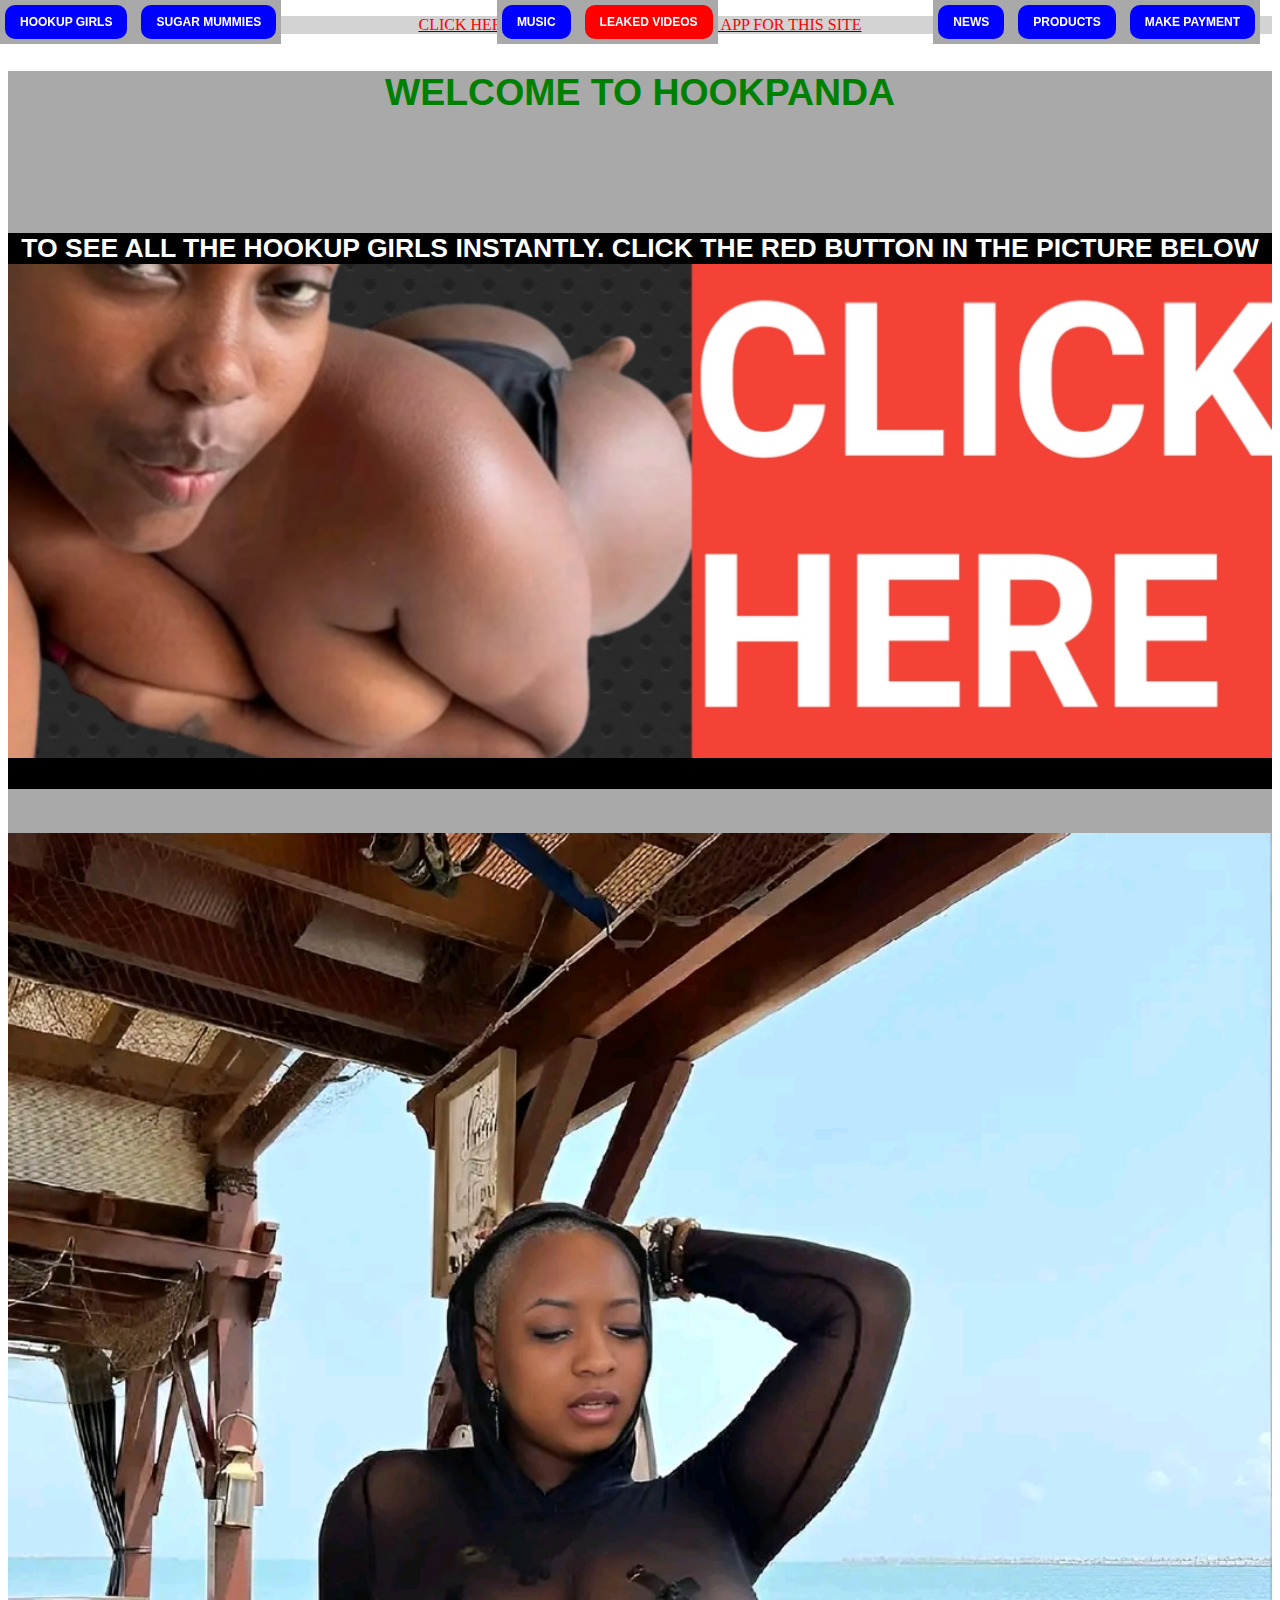
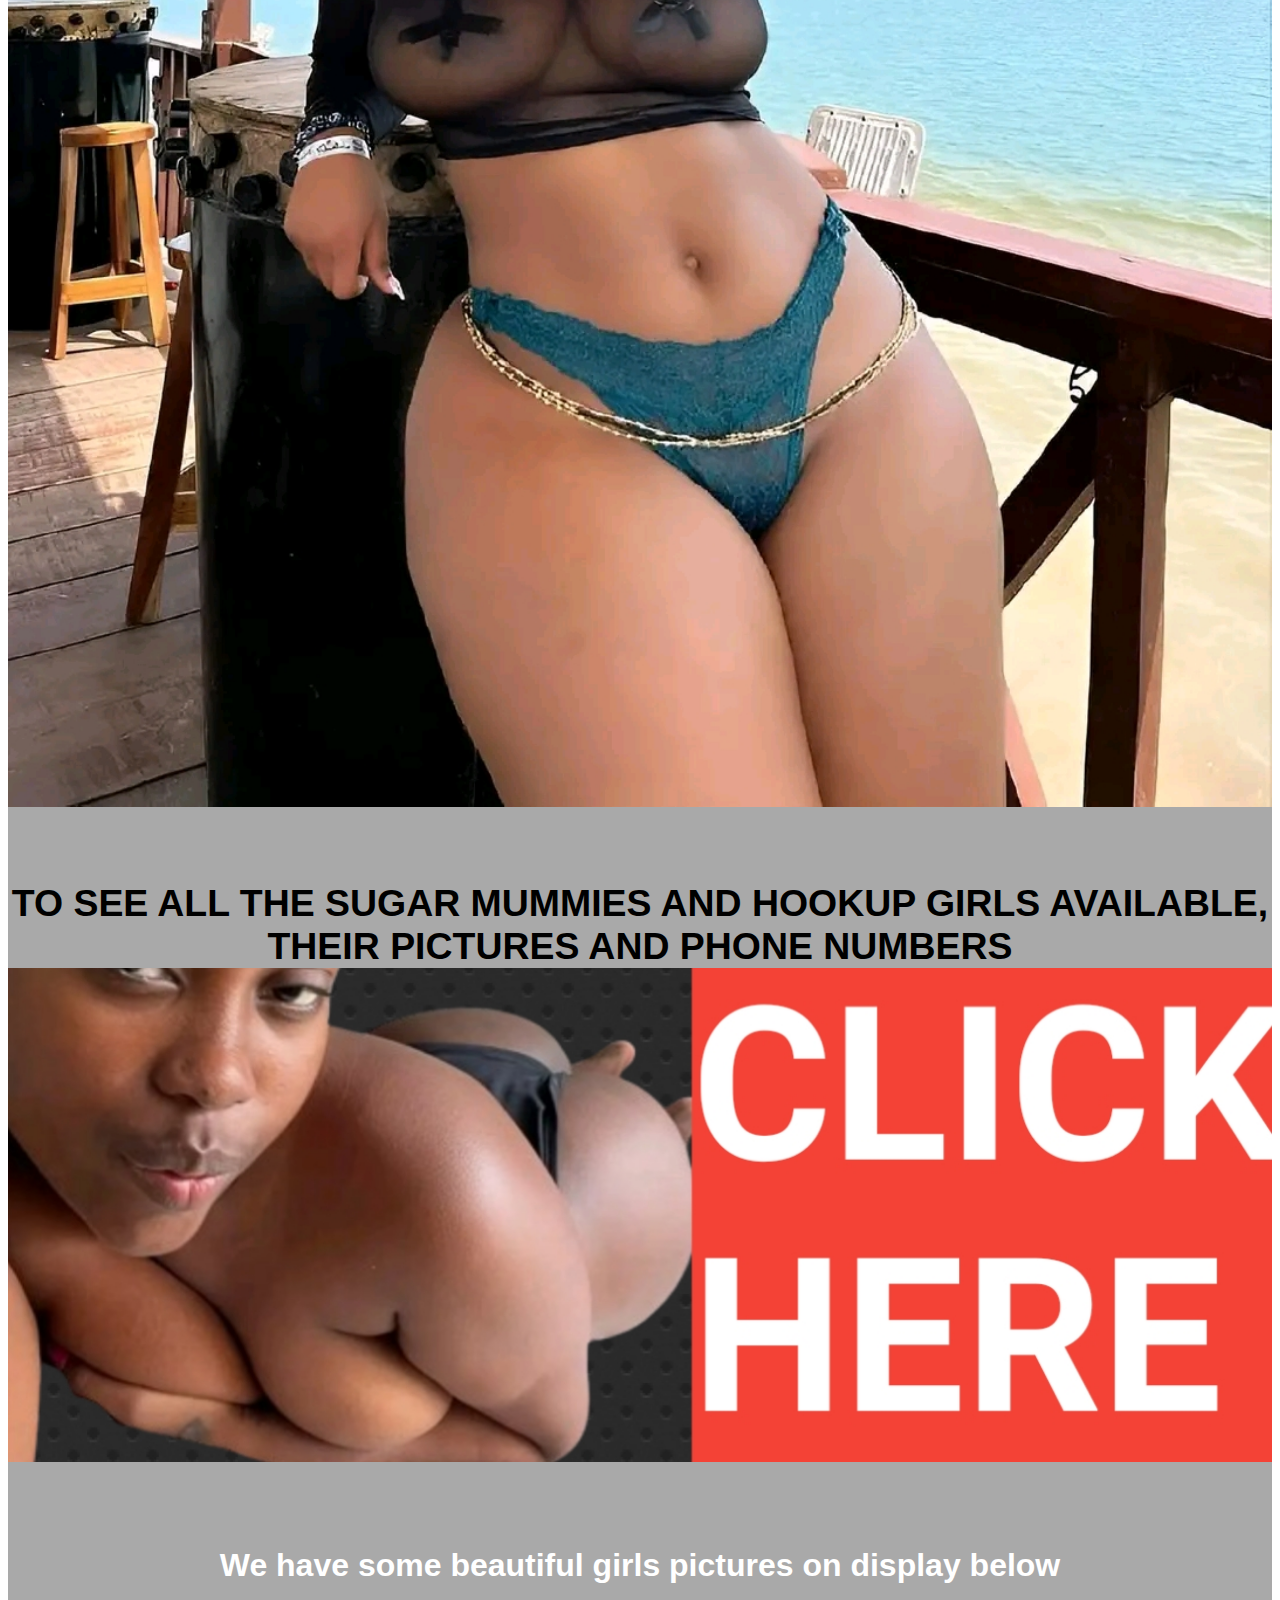
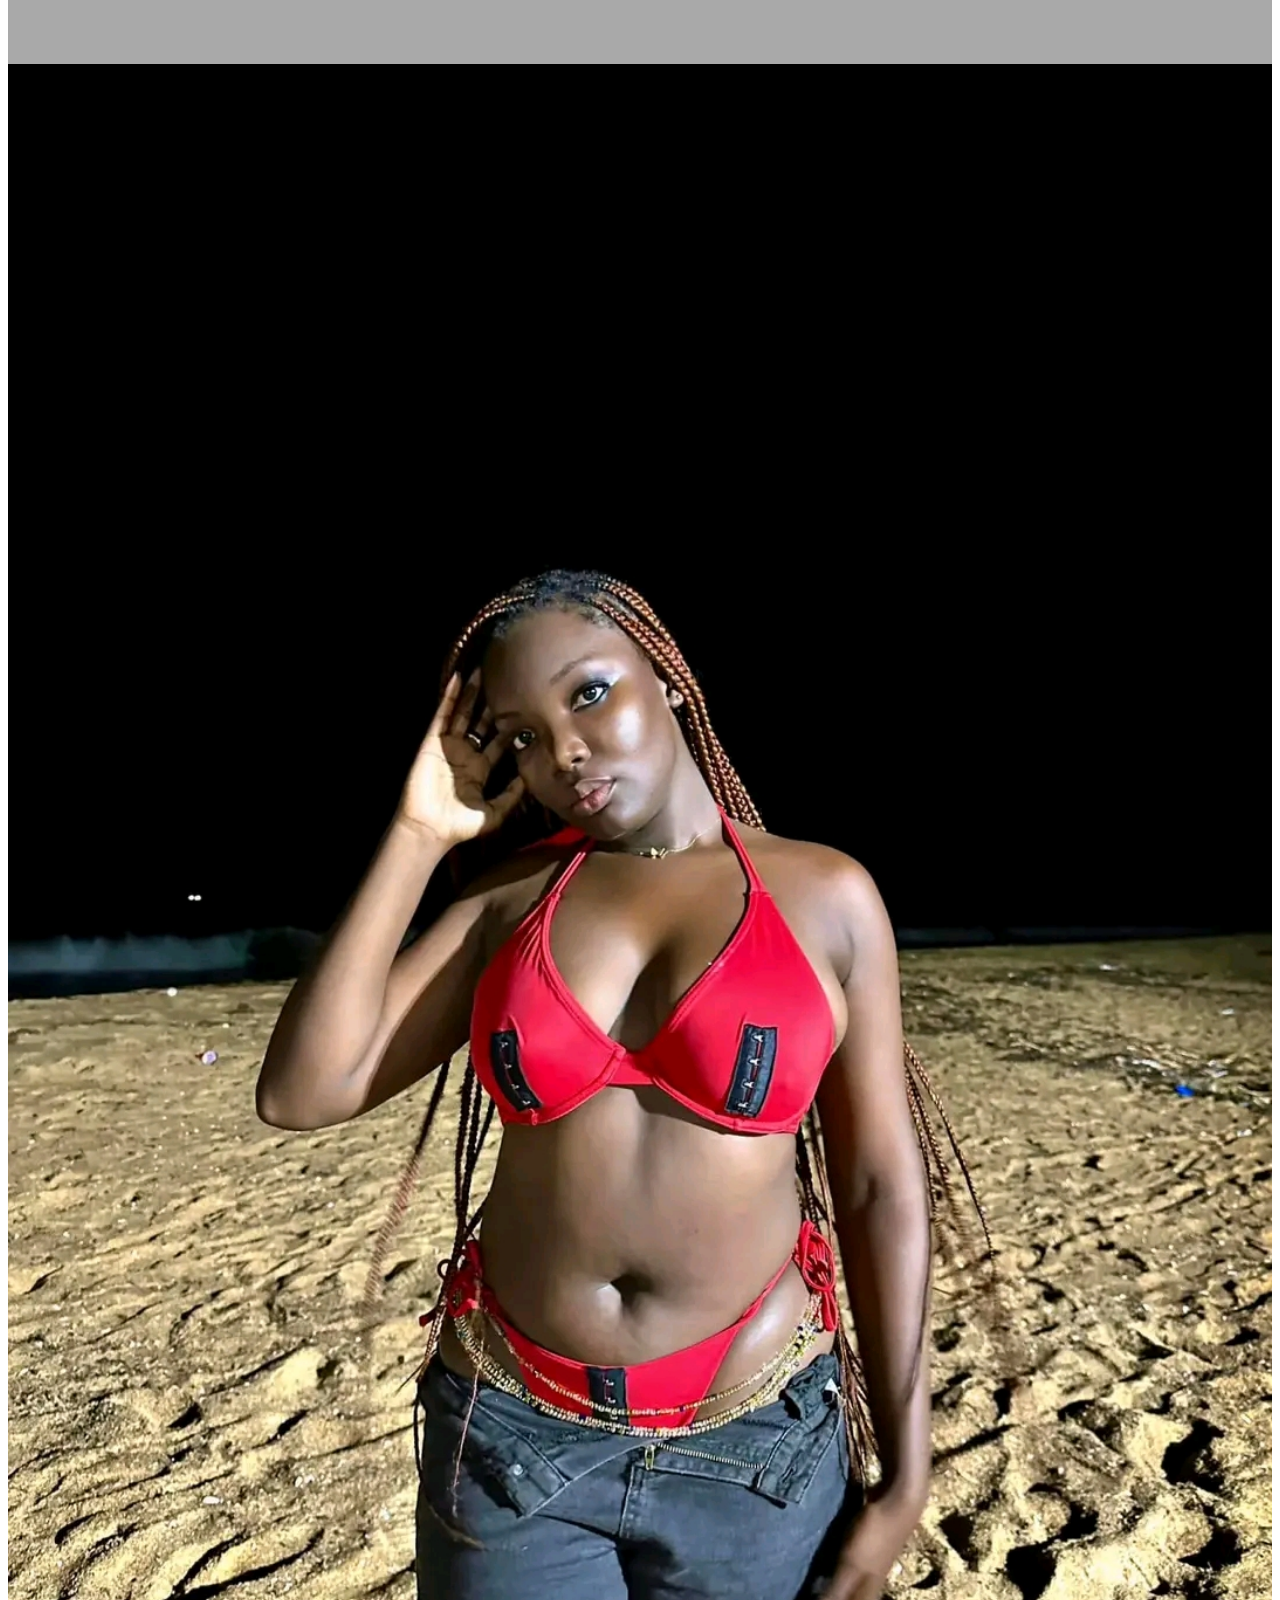
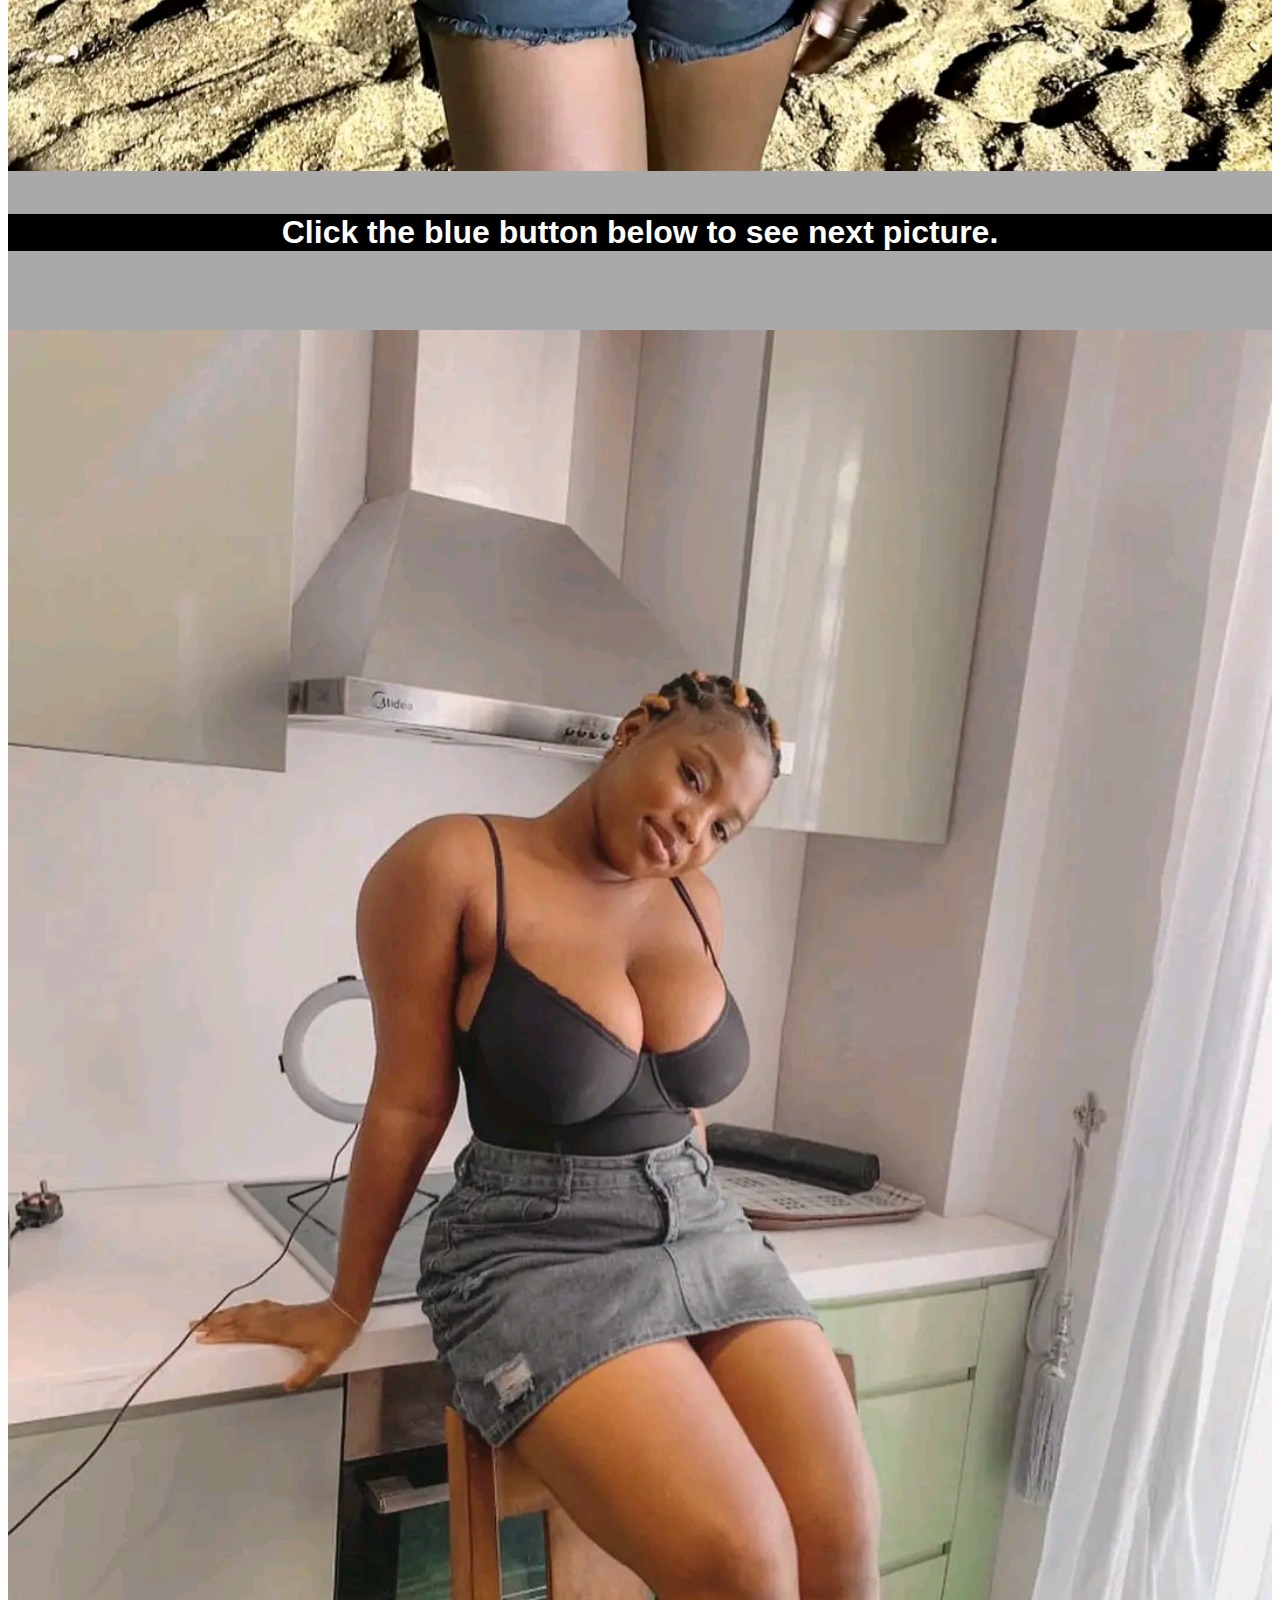
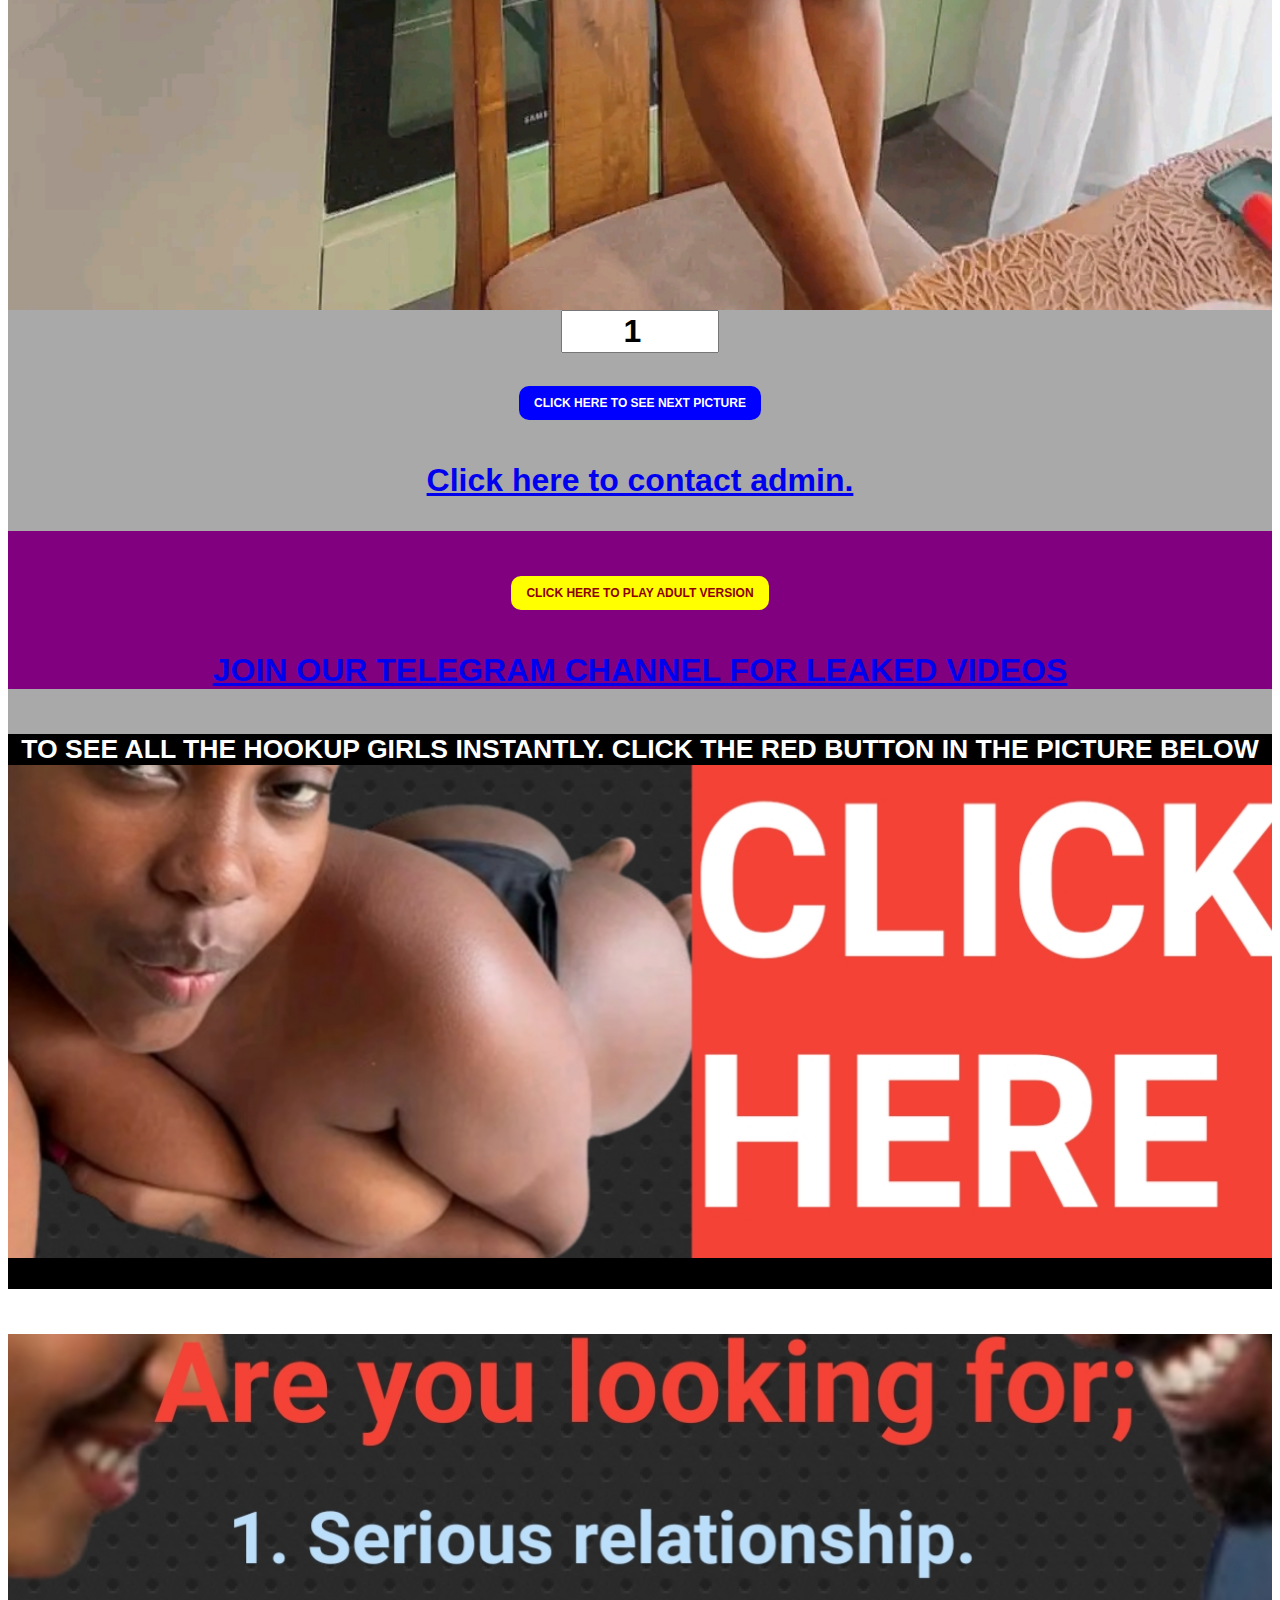
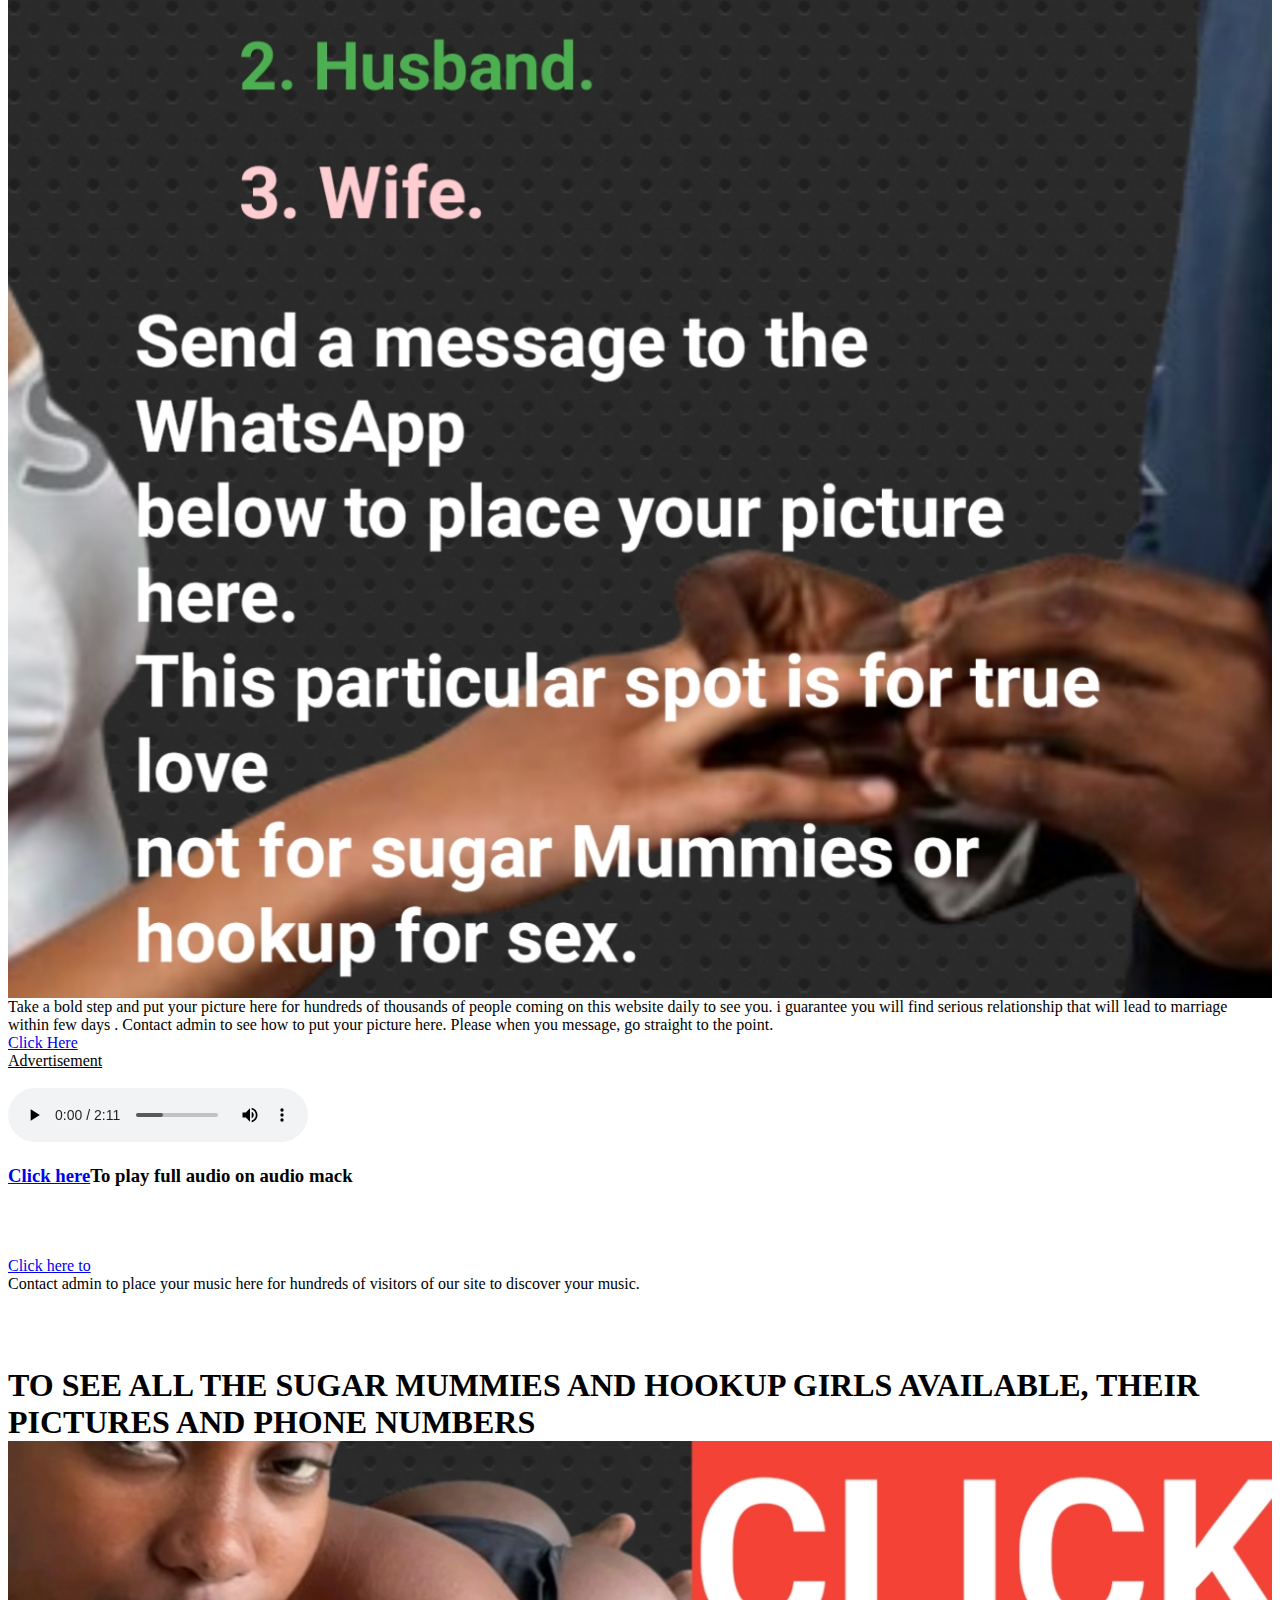
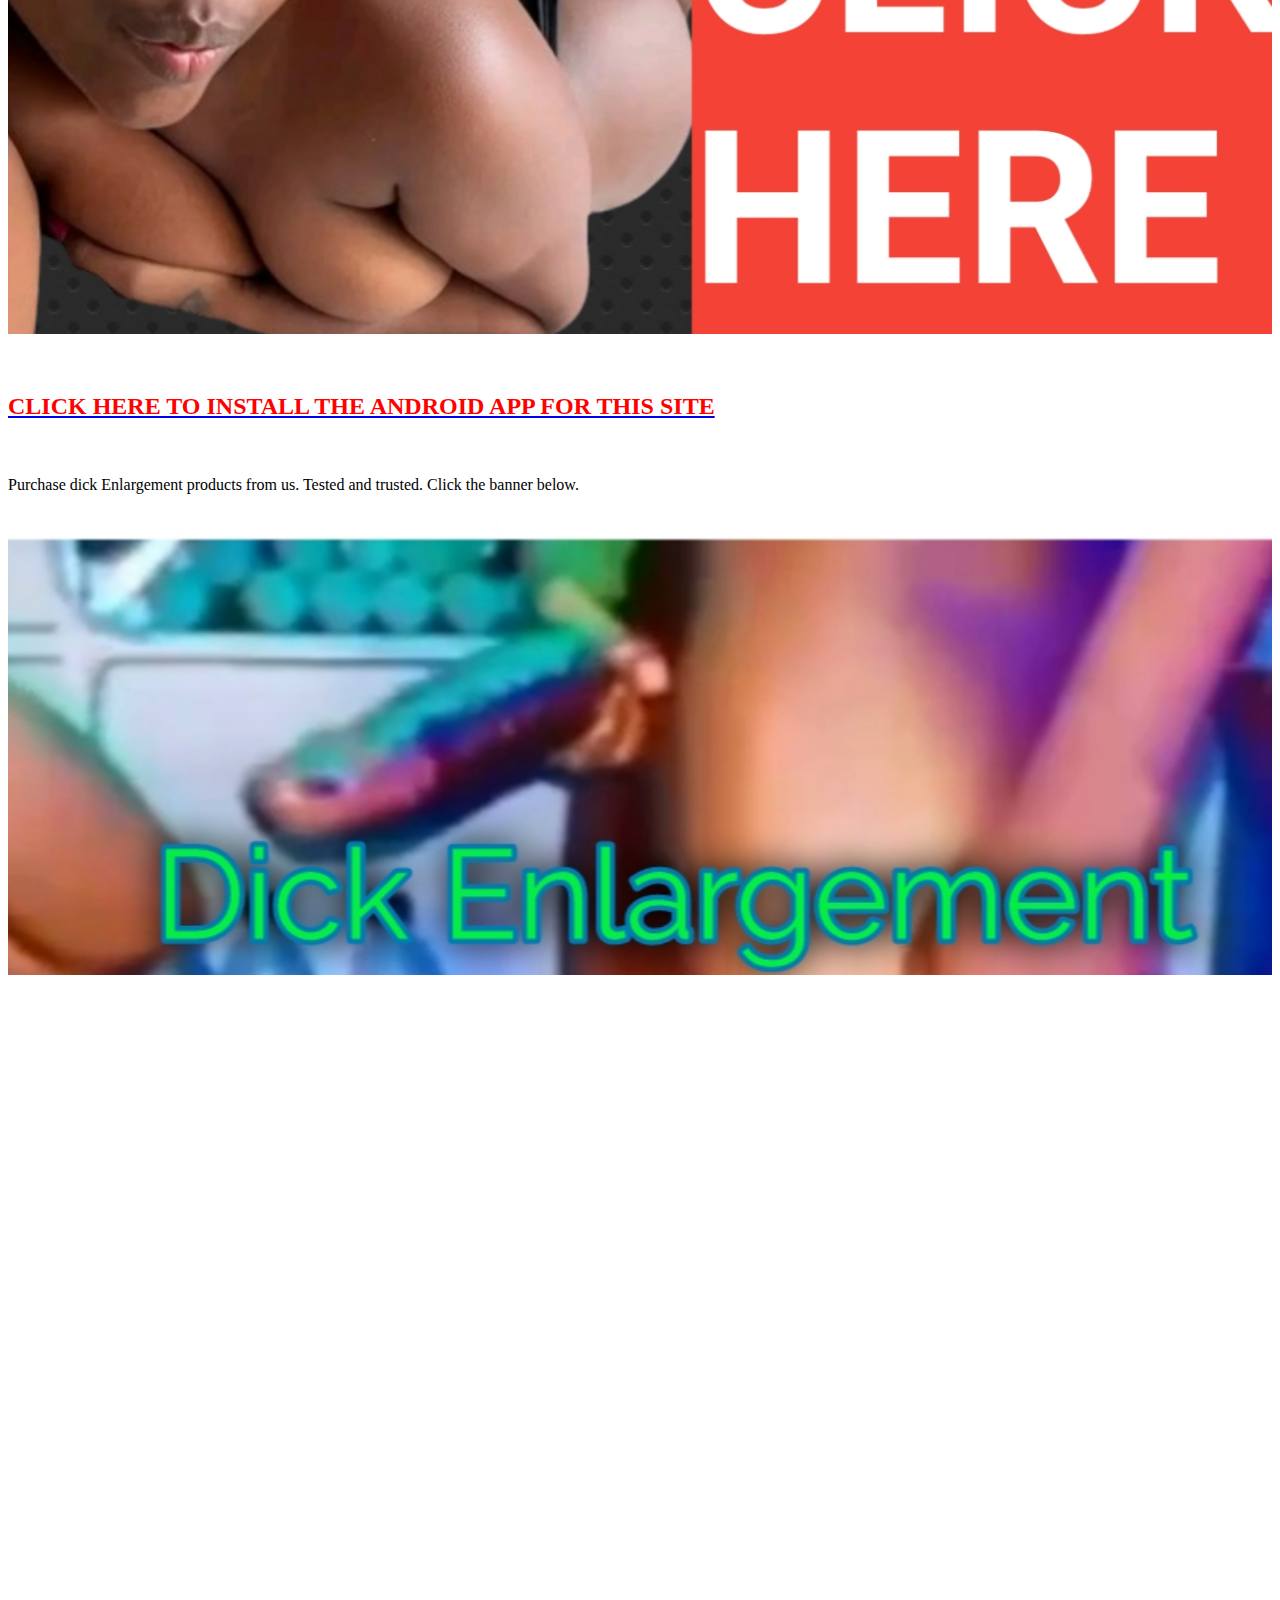
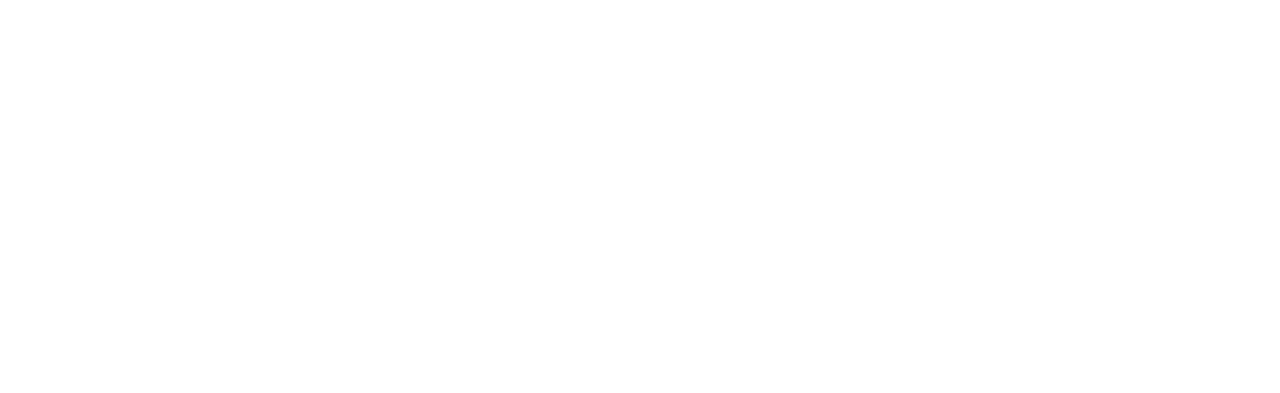
==== index.html @ 2b98a375 "Update index.html" ====
<!DOCTYPE html>
<html lang="en">
<head>
    <meta charset="UTF-8">
    <meta name="viewport" content="width=device-width, initial-scale=1.0">
    <title>HOOKPANDA</title>
    <link rel="stylesheet" href="style.css">
</head>
    <!--Start of Tawk.to Script-->
<script type="text/javascript">
var Tawk_API=Tawk_API||{}, Tawk_LoadStart=new Date();
(function(){
var s1=document.createElement("script"),s0=document.getElementsByTagName("script")[0];
s1.async=true;
s1.src='https://embed.tawk.to/6641101f9a809f19fb30146b/default';
s1.charset='UTF-8';
s1.setAttribute('crossorigin','*');
s0.parentNode.insertBefore(s1,s0);
})();
</script>
<!--End of Tawk.to Script-->
<body>

    <div id="header">

        <div id="left-section">
            <a href="hpGirls.html"><button id="hpGirs-btn">HOOKUP GIRLS</button></a>
            <a href="sugar-mummies.html"><button id="sugar-mummies">SUGAR MUMMIES</button></a>
       
        </div>
            
        
        <div id="middle-section">
            <a href="music.html"><button id="music-btn">MUSIC</button></a>
            <a href="leaked-videos.html"><button id="leaked-videos">LEAKED VIDEOS</button></a>
           
        </div>
        
        <div id="right-section">
            <a href="news.html"><button id="news-btn">NEWS</button></a>
            <a href="products.html"><button id="products-btn">PRODUCTS</button></a>
            <a href="payment.html"><button id="payment">MAKE PAYMENT</button></a>

        </div>
        
        
        </div>

        <style>
            #header{
                display: flex;
                flex-direction: row;
                justify-content: space-between;
            position: fixed;
            top: 0px; 
            left: 0px;
            right: 20px;
            }
            #left-section{
                background-color: darkgray;
                width: auto;
                justify-items: center;
            }
           button{
                margin: 5px;
                background-color: blue;
                color: white;
               font-size: 12px;
            
                
            }
            #middle-section{
             background-color: darkgray;
                color: white;
              width: auto;
                margin-left: 30px;
                margin-right: 30px;
              max-width: 300px;
             justify-items: auto;
            }
            #leaked-videos{
                background-color: red;
            }
            #right-section{
            background-color: darkgray;
                width: auto;
                justify-items: center;
            }
            
            body{
                margin-bottom: 1000px;
            }
           
                                                                                 </style>
    <a href="app-release.apk" style="margin-top: 30px;"><p style="Color: red;
text-align: center; background-color: lightgray;">CLICK HERE TO INSTALL THE ANDROID APP FOR THIS SITE<p></a>
<div id="container">
    <header><h3 id="welcome">WELCOME TO HOOKPANDA </h3></header><br>
    <h5 style="background-color: black; color: white; font-weight: bold;">TO SEE ALL THE HOOKUP GIRLS INSTANTLY. CLICK THE RED BUTTON IN THE PICTURE BELOW<br> <a href="hpGirls.html"> <img src="hpClick.jpg" style="display: flex; flex-direction: row; justify-content: center; width: 100%;"><br></a></h5>
    <img src="224.jpg" style="display: flex; flex-direction: row; justify-content: center; width: 100%;"><br>
    <h3>TO SEE ALL THE SUGAR MUMMIES AND HOOKUP GIRLS AVAILABLE, THEIR PICTURES AND PHONE NUMBERS<br> <a href="hookup_girls.html"> <img src="hpClick.jpg" style="display: flex; flex-direction: row; justify-content: center; width: 100%;"><br></a></h3>
    <h4>We have some beautiful girls pictures on display below</h4>
<br>
<img src="254.jpg" style="display: flex; flex-direction: row; justify-content: center; width: 100%;">
    <div class="disc">
    <h4>Click the blue button below to see next picture. </h4>
        </div>
        <br>
    <img src="181.jpg" style="display: flex; flex-direction: row; justify-content: center; width: 100%;">
    <input type="number" id="numOfDice" value="1" min="1" max="1"><br>
    
    <div id="diceResult"></div>
    <div id="diceImages"></div>
    <button onclick="rollDice()">  CLICK HERE TO SEE NEXT PICTURE </button><br>
   <br>
    <a href="https://wa.me/2347069359883">Click here to contact admin.</a> <br>
    <p id="lastP"</p><br>
    <a href="https://tatin13.github.io/HookpandaDate18/" target="blank"><button id="hookpanda_sec">CLICK HERE TO PLAY ADULT VERSION</button></a> <br><br>

<a href="https://t.me/leakedsecret_TV">JOIN OUR TELEGRAM CHANNEL FOR LEAKED VIDEOS</a>
 <h5 style="background-color: black; color: white; font-weight: bold;">TO SEE ALL THE HOOKUP GIRLS INSTANTLY. CLICK THE RED BUTTON IN THE PICTURE BELOW<br> <a href="hpGirls.html"> <img src="hpClick.jpg" style="display: flex; flex-direction: row; justify-content: center; width: 100%;"><br></a></h5>


</div>
<img src="match.jpg" style="display: flex; flex-direction: row; justify-content: center; width: 100%;">
  
Take a bold step and put your picture here for hundreds of thousands of people coming on this website daily to see you. i guarantee you will find serious relationship that will lead to marriage within few days . Contact admin to see how to put your picture here. Please when you message, go straight to the point.<br><a href=" https://wa.me/message/CDMIBNBURZQ5C1">Click Here </a>
    </h2><br>
    <u>Advertisement</u><br><br>
    <audio controls>

        <source src="TATIN-ADVISERS.mp3">
    </audio><br>
    <h3><a href="https://audiomack.com/tatin-1/song/advisers">Click here<a/>To play full audio on audio mack</h3><br><br>
    <p> <a href="https://wa.me/2347069359883">Click here to </a> <br>Contact admin to place your music here for hundreds of visitors of our site to discover your music.</p><br><br>

<h1>TO SEE ALL THE SUGAR MUMMIES AND HOOKUP GIRLS AVAILABLE, THEIR PICTURES AND PHONE NUMBERS<br> <a href="hookup_girls.html"> <img src="hpClick.jpg" style="display: flex; flex-direction: row; justify-content: center; width: 100%;"><br></a></h1>
        <a href="app-release.apk"><h2 style="Color: red;">CLICK HERE TO INSTALL THE ANDROID APP FOR THIS SITE</h2></a><br><br>
        Purchase dick Enlargement products from us. Tested and trusted. Click the banner below.
        <a href="products.html"> <img src="advert.jpg" style="display: flex; flex-direction: row; justify-content: center; width: 100%;"><br></a>
        
    
    <script src="index.js"></script>
    
</body>
</html>
---- style.css ----
#container{
    font-family: Arial, Helvetica, sans-serif;
    text-align: center;
    font-size: 2rem;
    font-weight: bold;
    background-color: darkgray;
}
button{
    font-size: 1.5rem;
    padding: 10px 15px;
    border-radius: 10px;
    border: none;
    background-color: hsla(240, 77%, 58%, 0.973);
    color: white;
    font-weight: bold;
    cursor: pointer;
}
button:hover{
    background-color: hsla(240, 60%, 42%, 0.973);
}
button:active{
    background-color: rgb(92, 235, 92);
}
input{
    font-size: 2rem;
    width: 150px;
    text-align: center;
    font-weight: bold;
}
#diceResult{
    margin: 25px;
}
#diceImages img{
width: 100%;
}
body{
    margin-bottom: 100px;
}
#welcome{
    color: green;
    font-weight: bold;
}
#lastP{
    background-color: purple;
    color: white;
}
#hookpanda_sec{
    background-color: yellow;
    color: darkred;
    font-weight: bold;
}
.disc{
background: black;
    color: white;
}
h4{
    color: white;
}
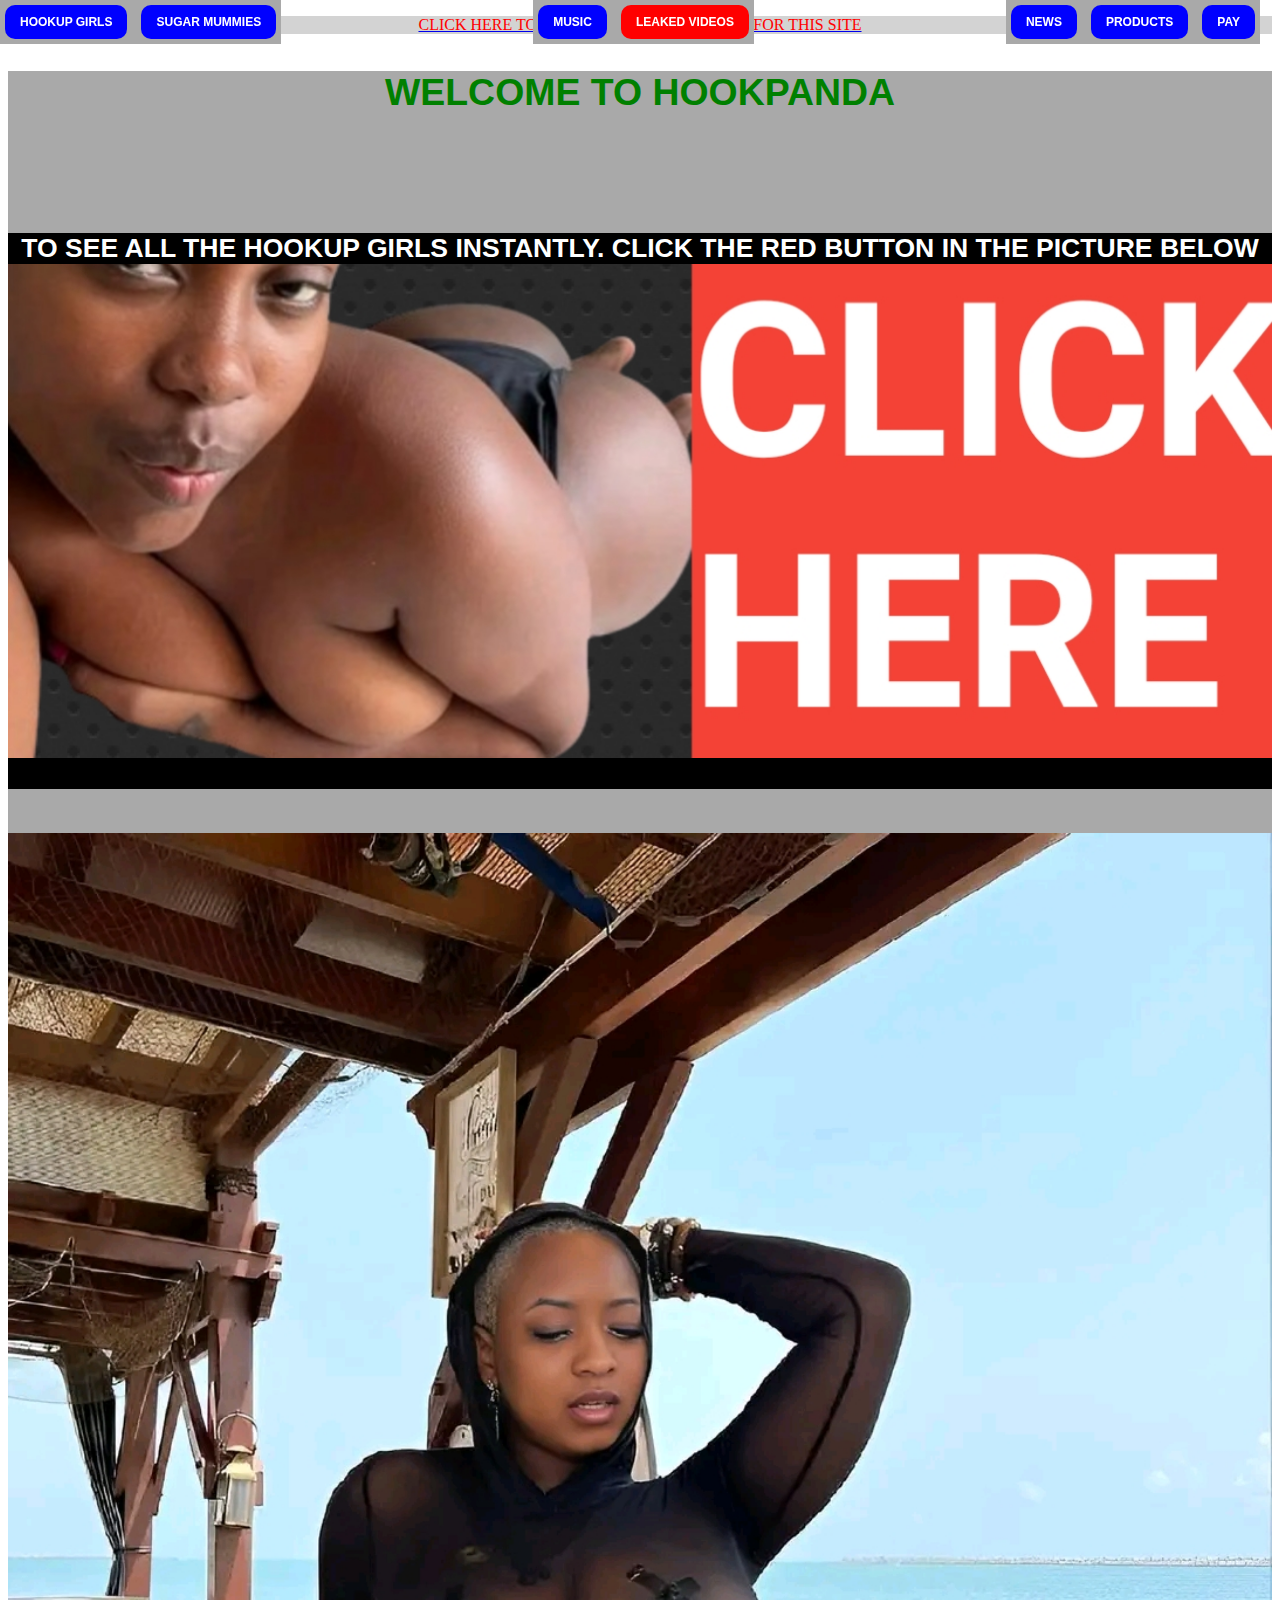
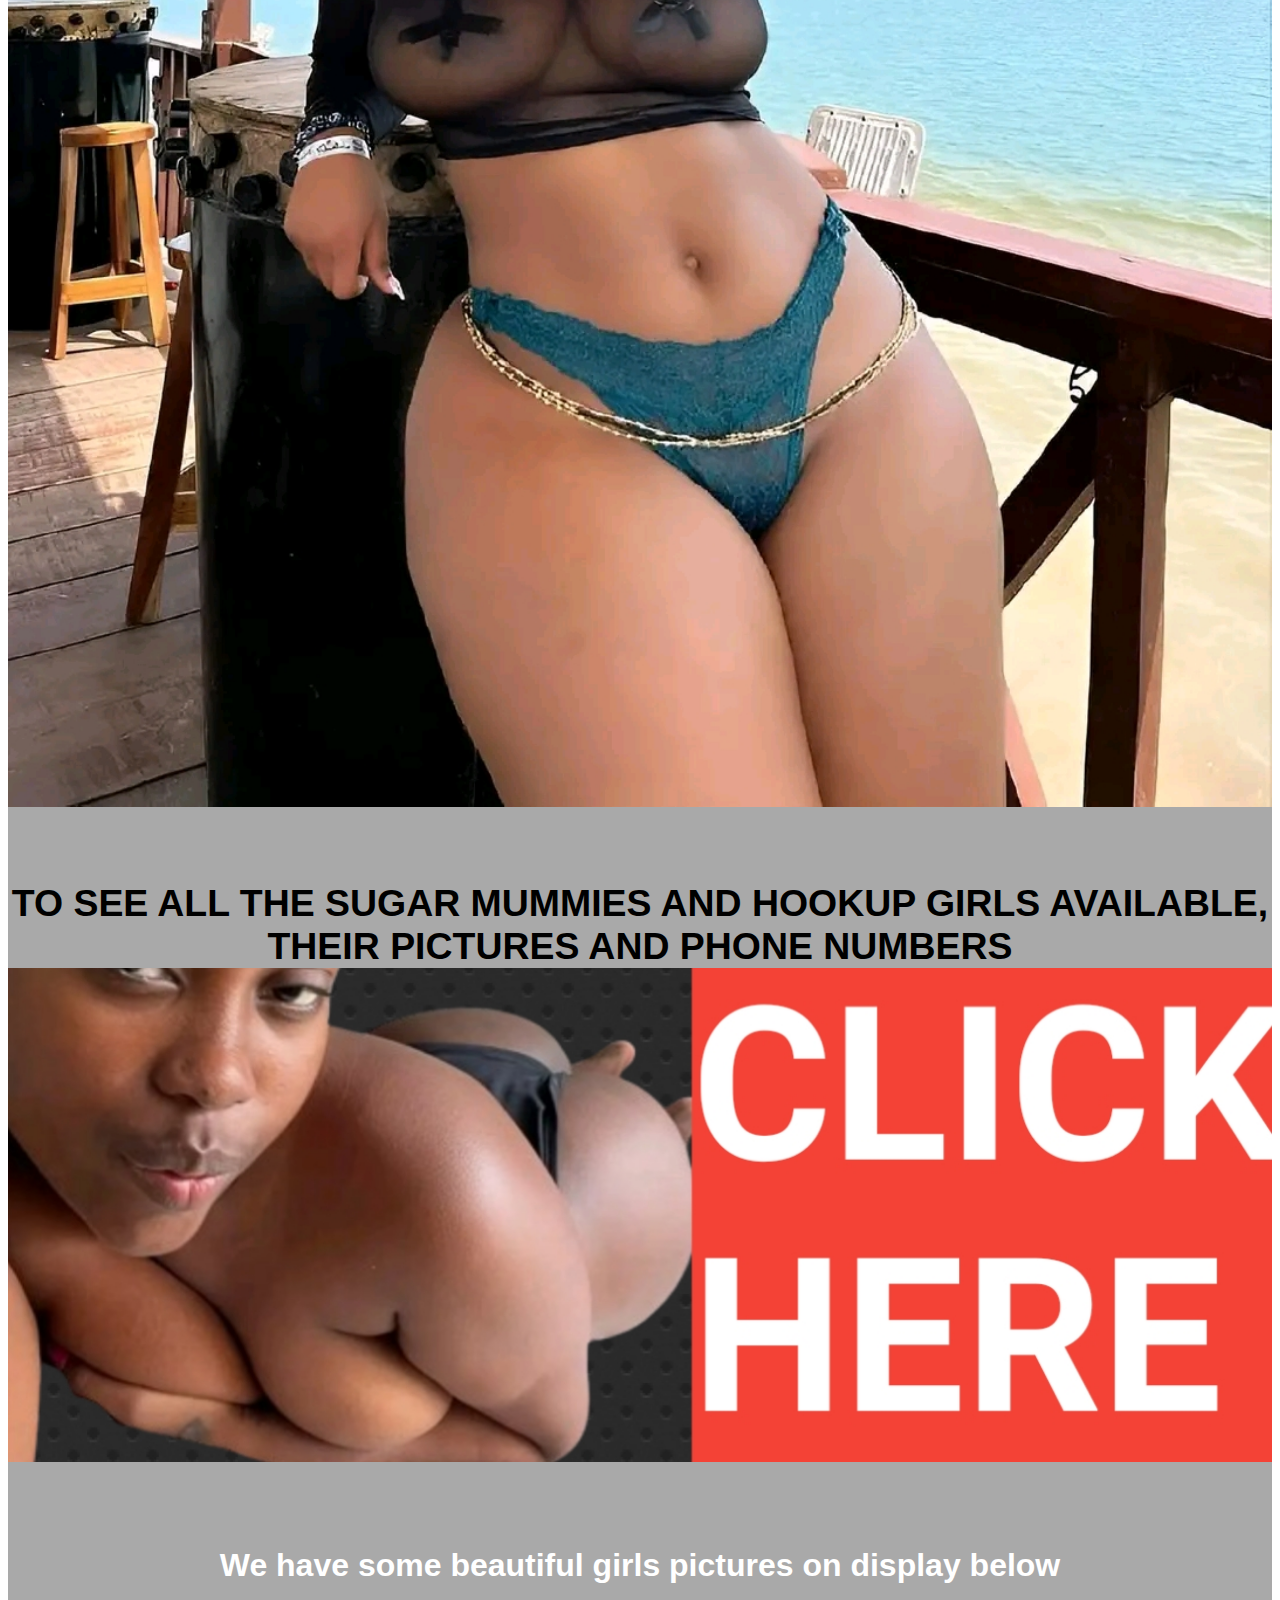
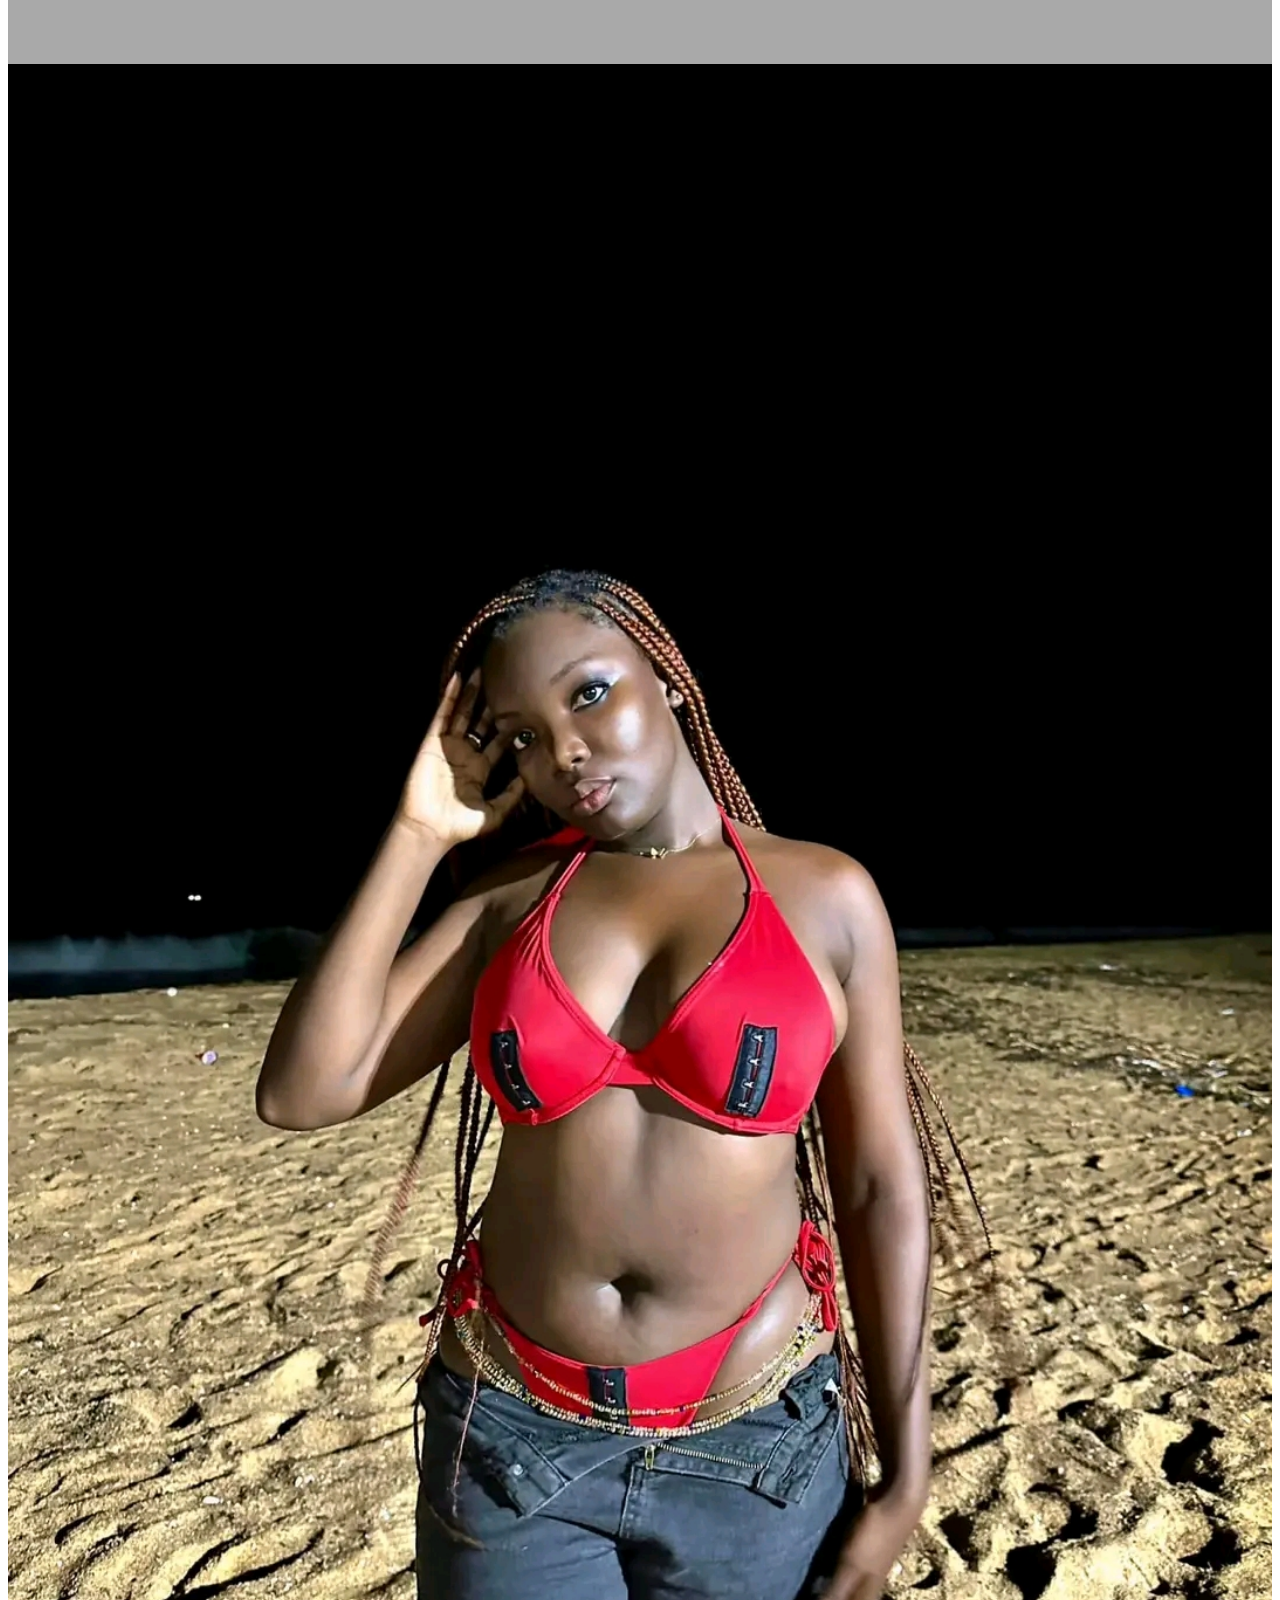
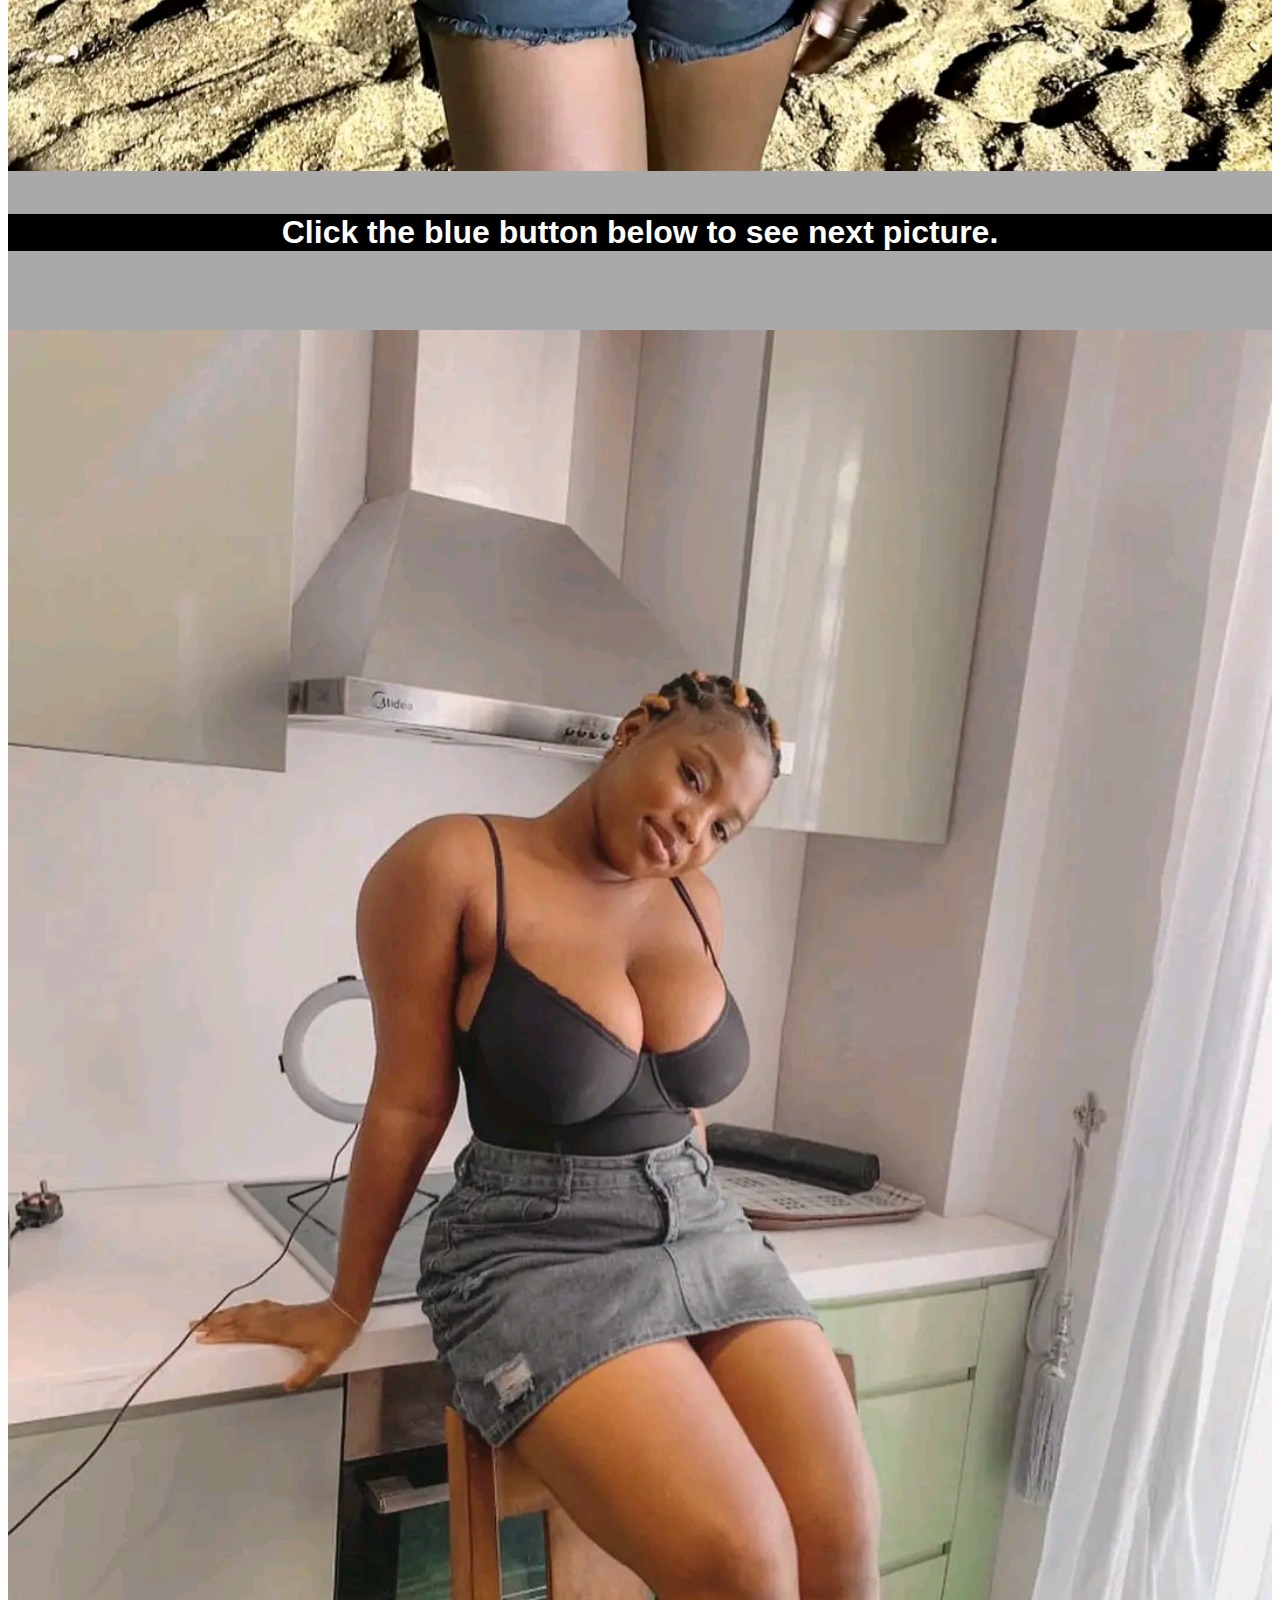
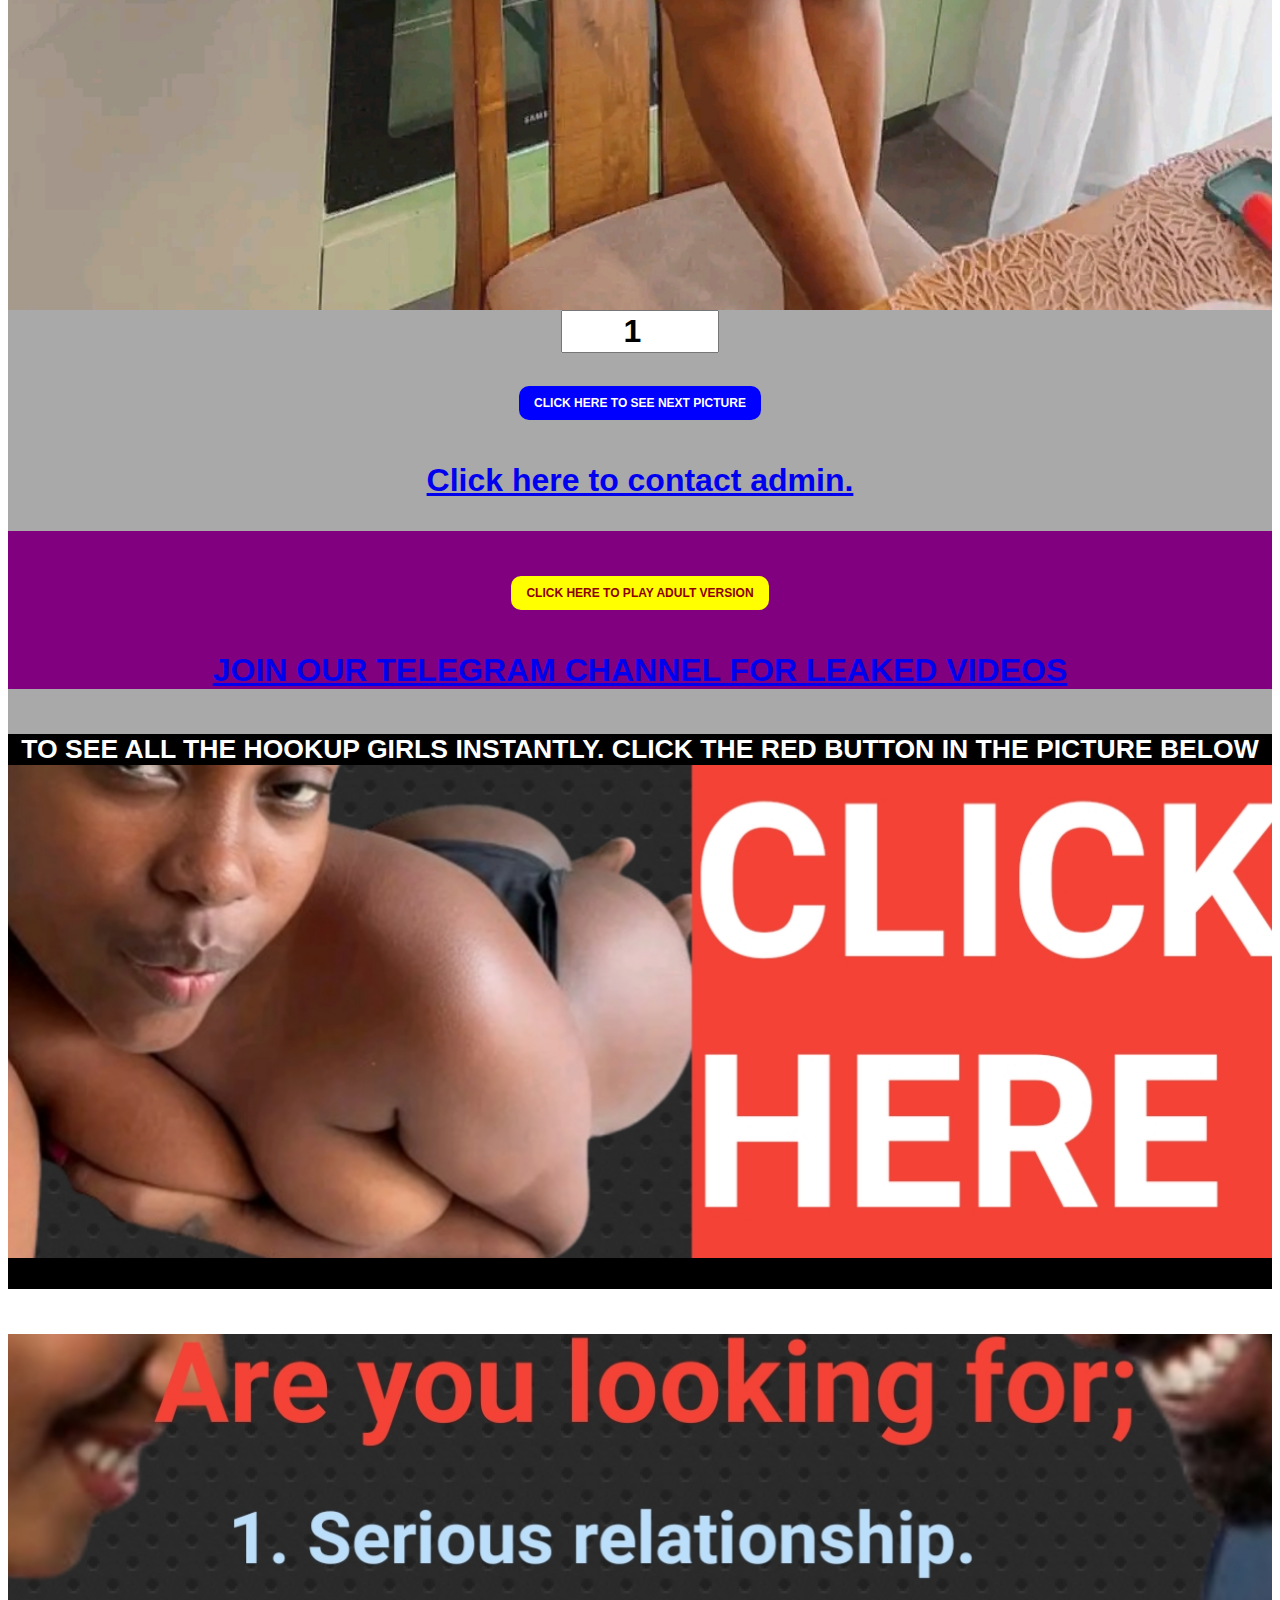
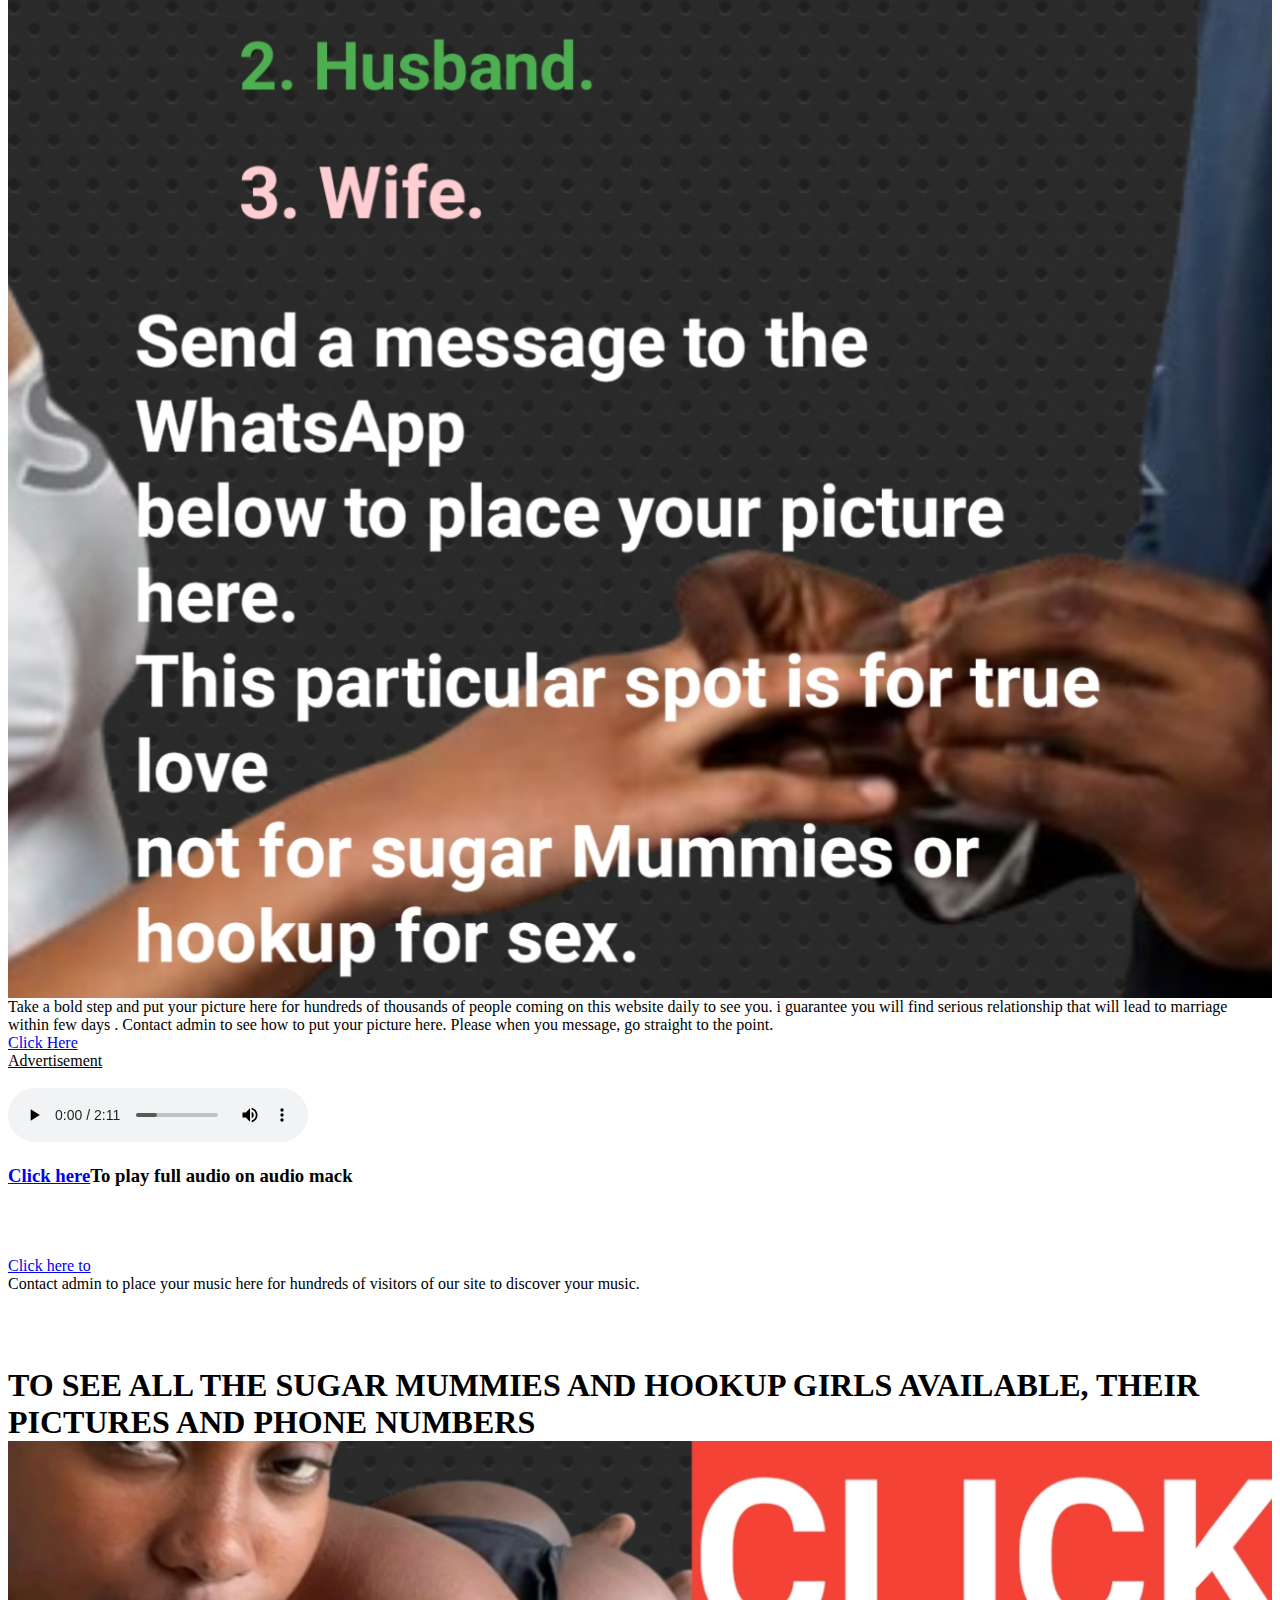
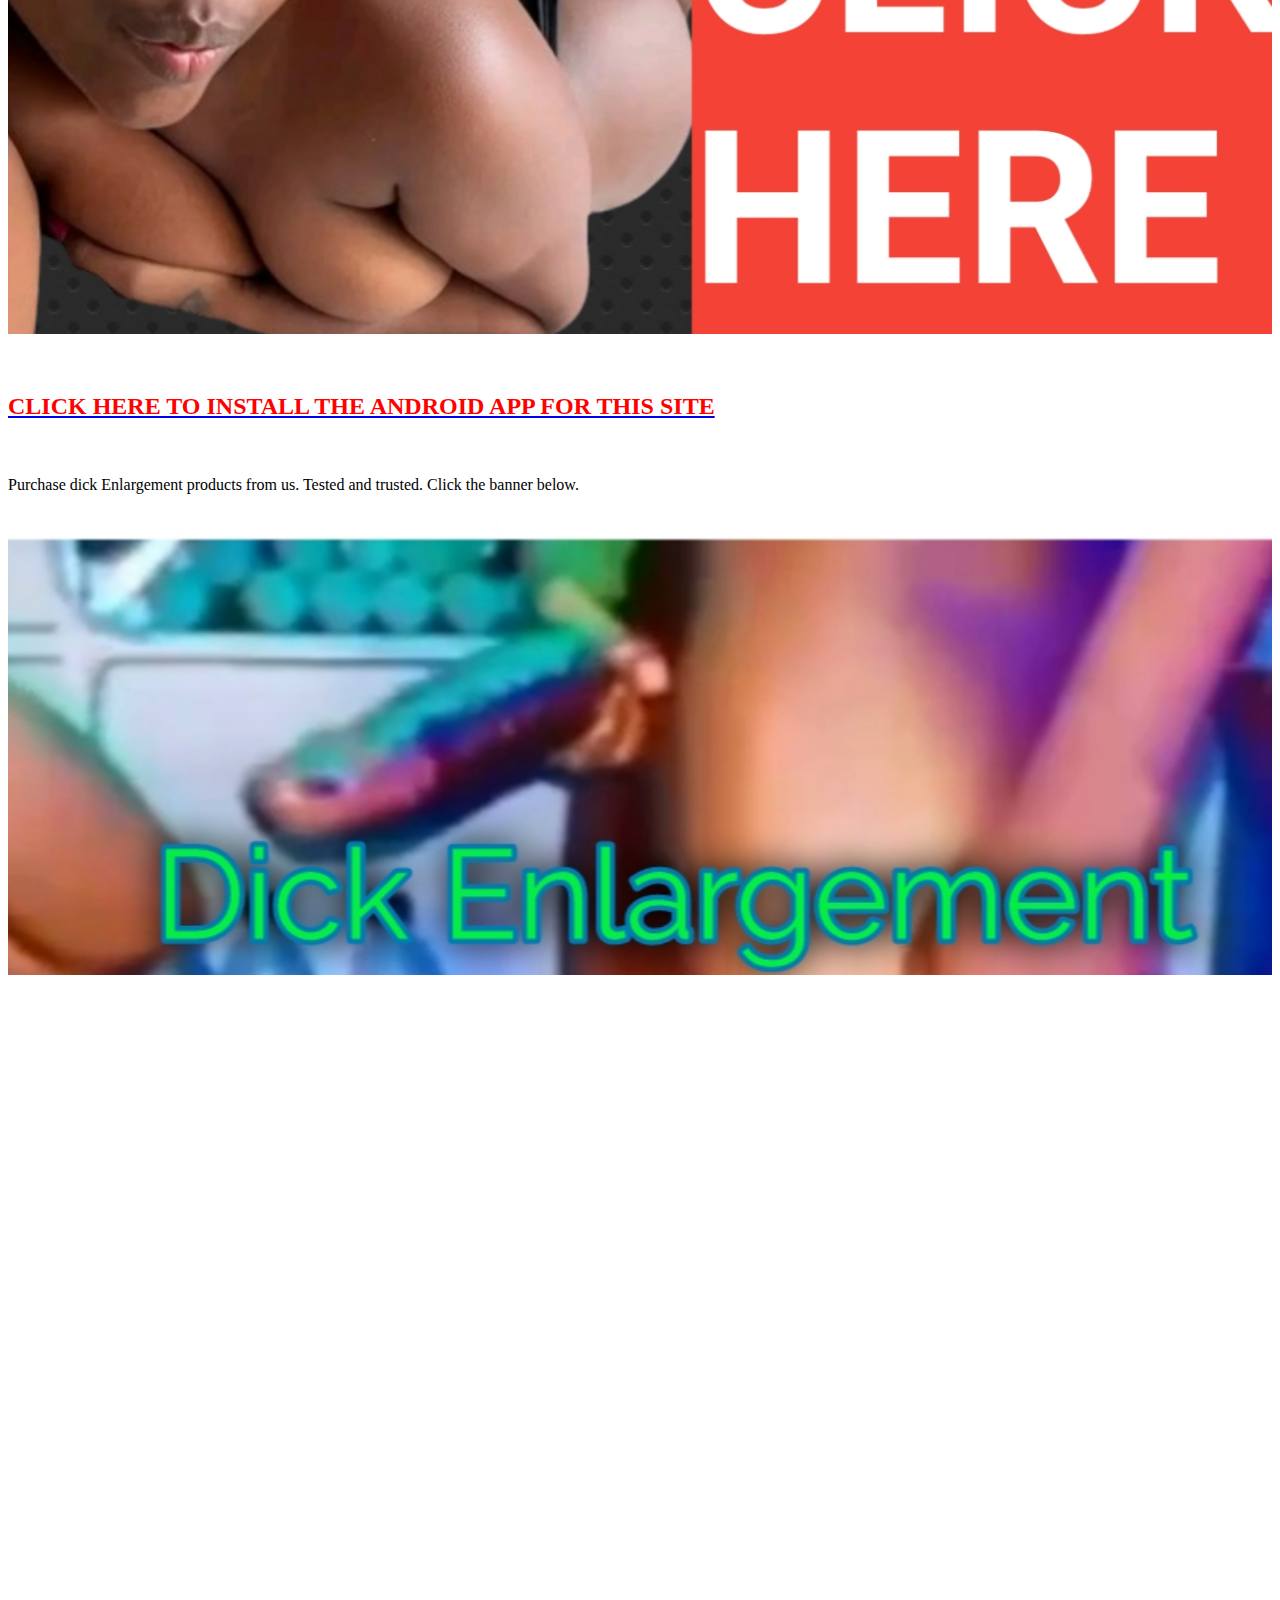
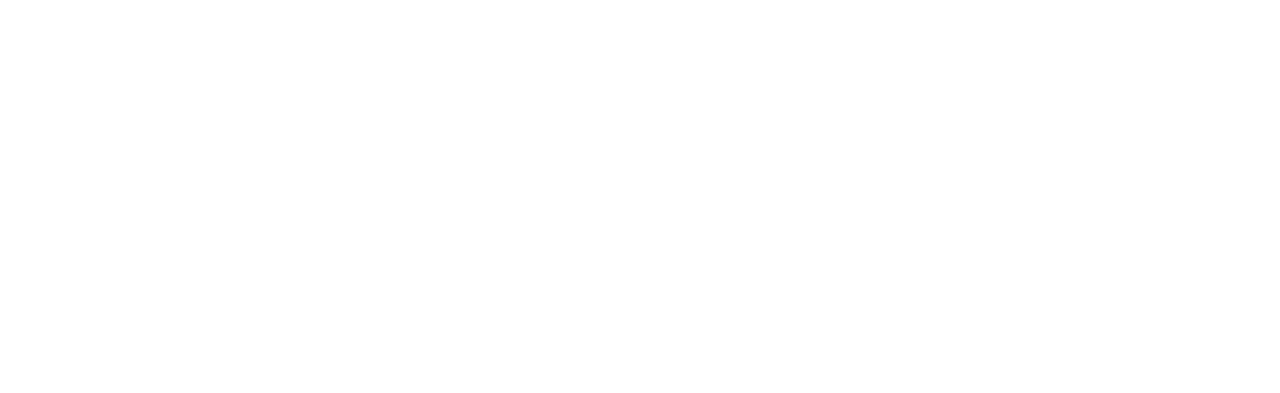
==== commit 38e71aab: "Update index.html" ====
--- a/index.html
+++ b/index.html
@@ -39,7 +39,7 @@
         <div id="right-section">
             <a href="news.html"><button id="news-btn">NEWS</button></a>
             <a href="products.html"><button id="products-btn">PRODUCTS</button></a>
-            <a href="payment.html"><button id="payment">MAKE PAYMENT</button></a>
+            <a href="payment.html"><button id="payment">PAY</button></a>
 
         </div>
         
@@ -92,7 +92,7 @@
             }
            
                                                                                  </style>
-    <a href="app-release.apk" style="margin-top: 30px;"><p style="Color: red;
+    <a href="app-release.apk" style="margin-top: 100px;"><p style="Color: red;
 text-align: center; background-color: lightgray;">CLICK HERE TO INSTALL THE ANDROID APP FOR THIS SITE<p></a>
 <div id="container">
     <header><h3 id="welcome">WELCOME TO HOOKPANDA </h3></header><br>
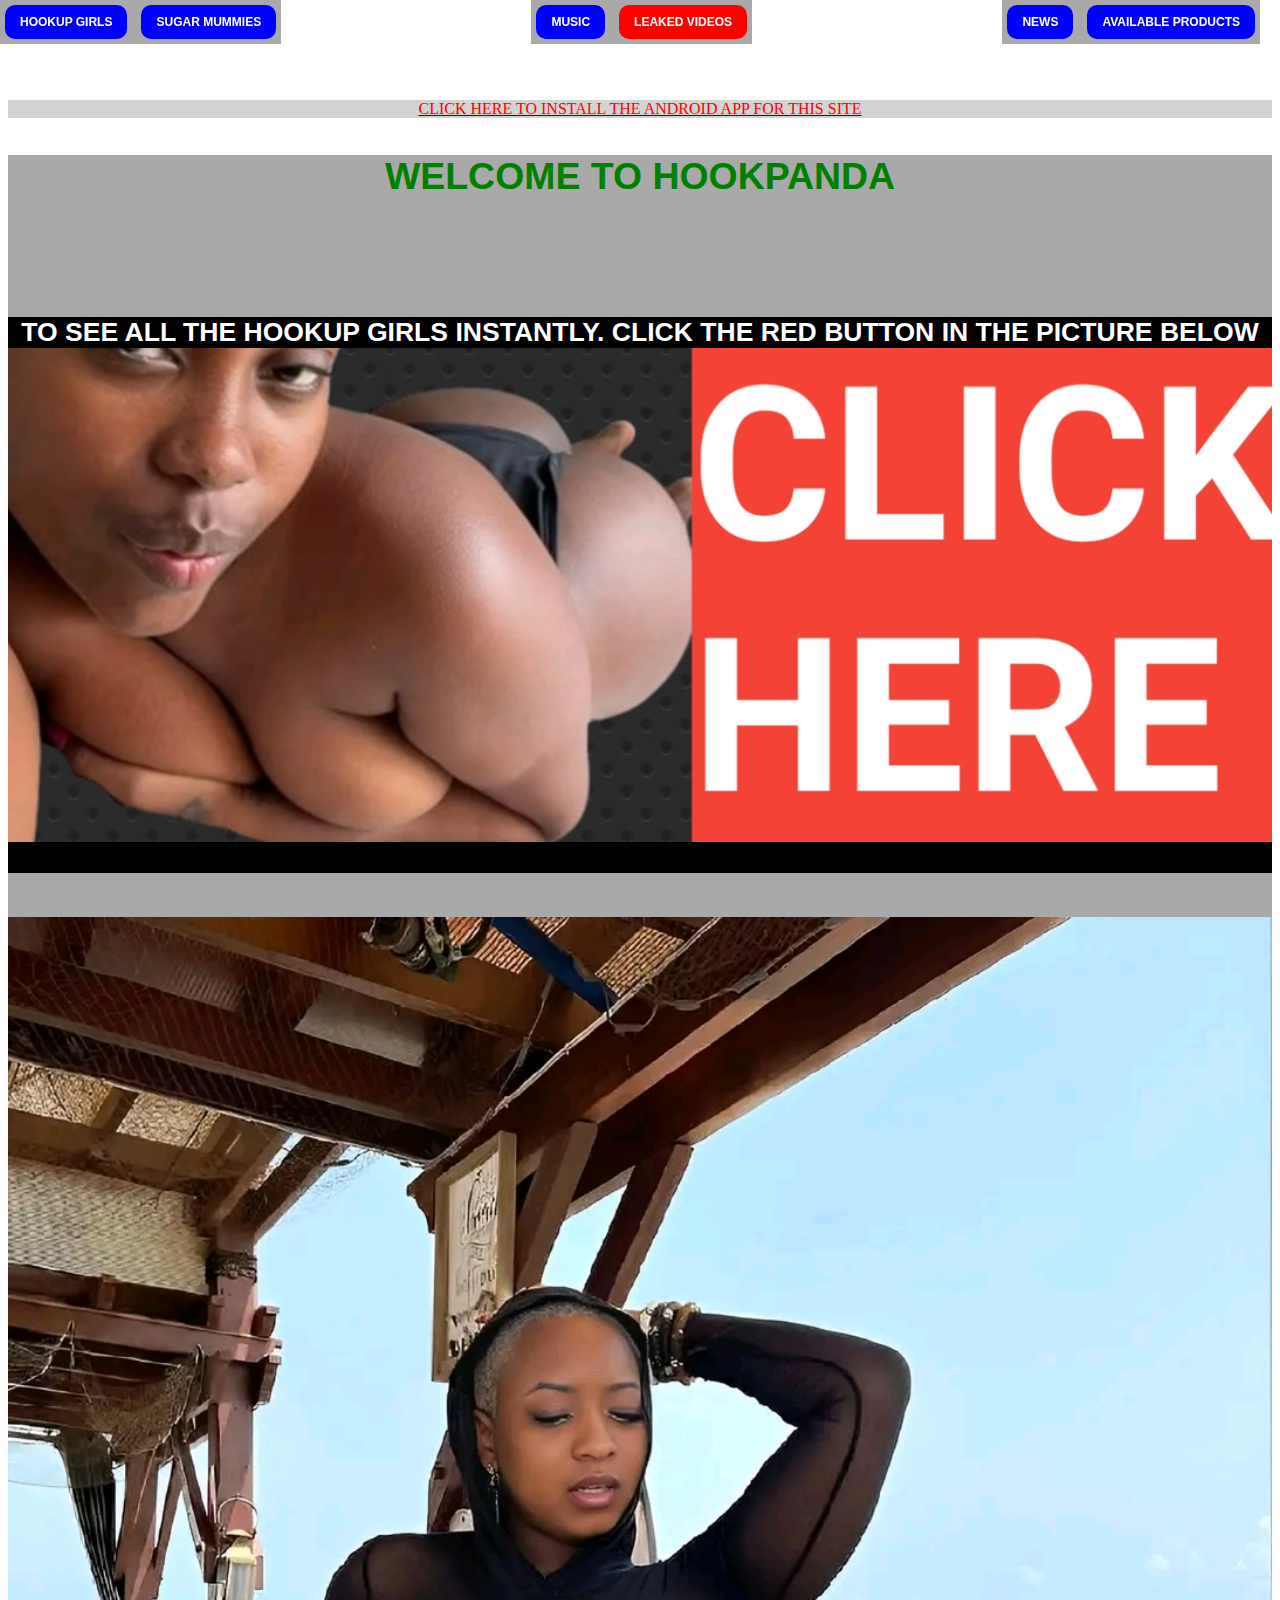
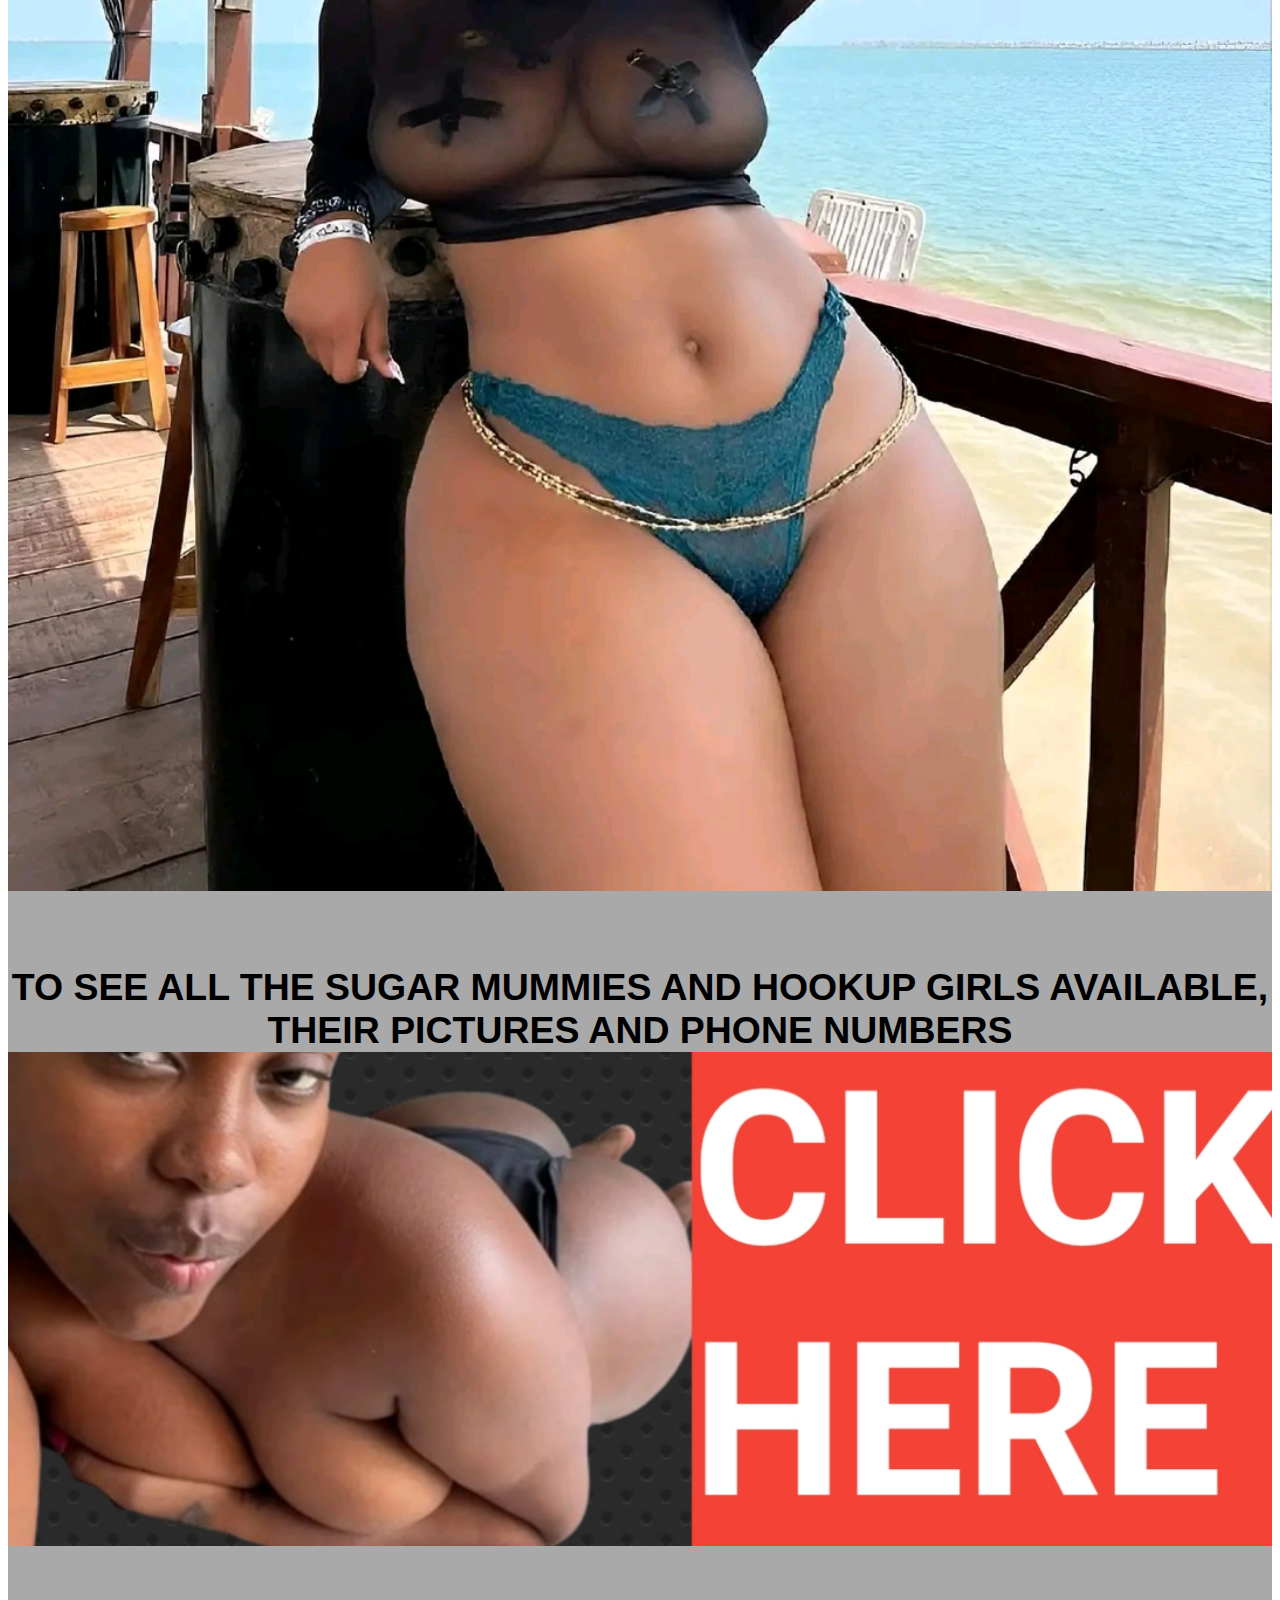
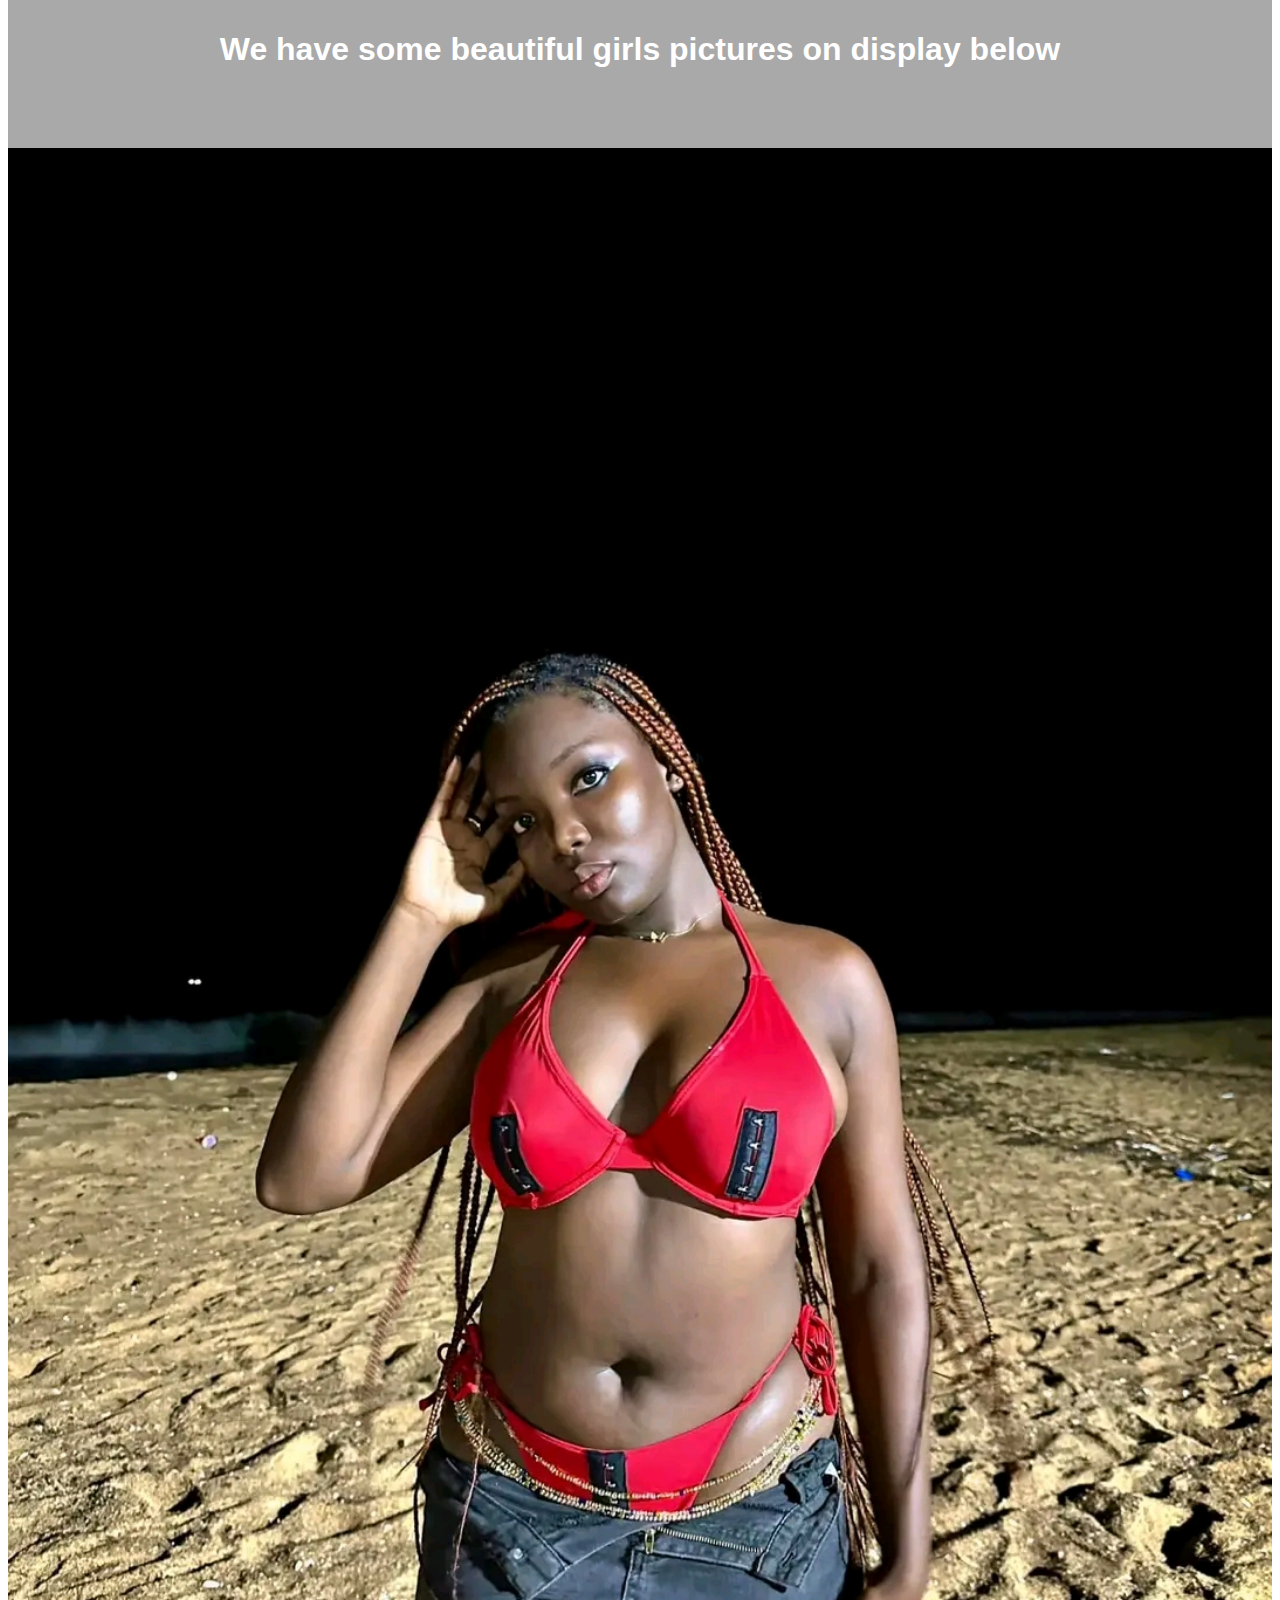
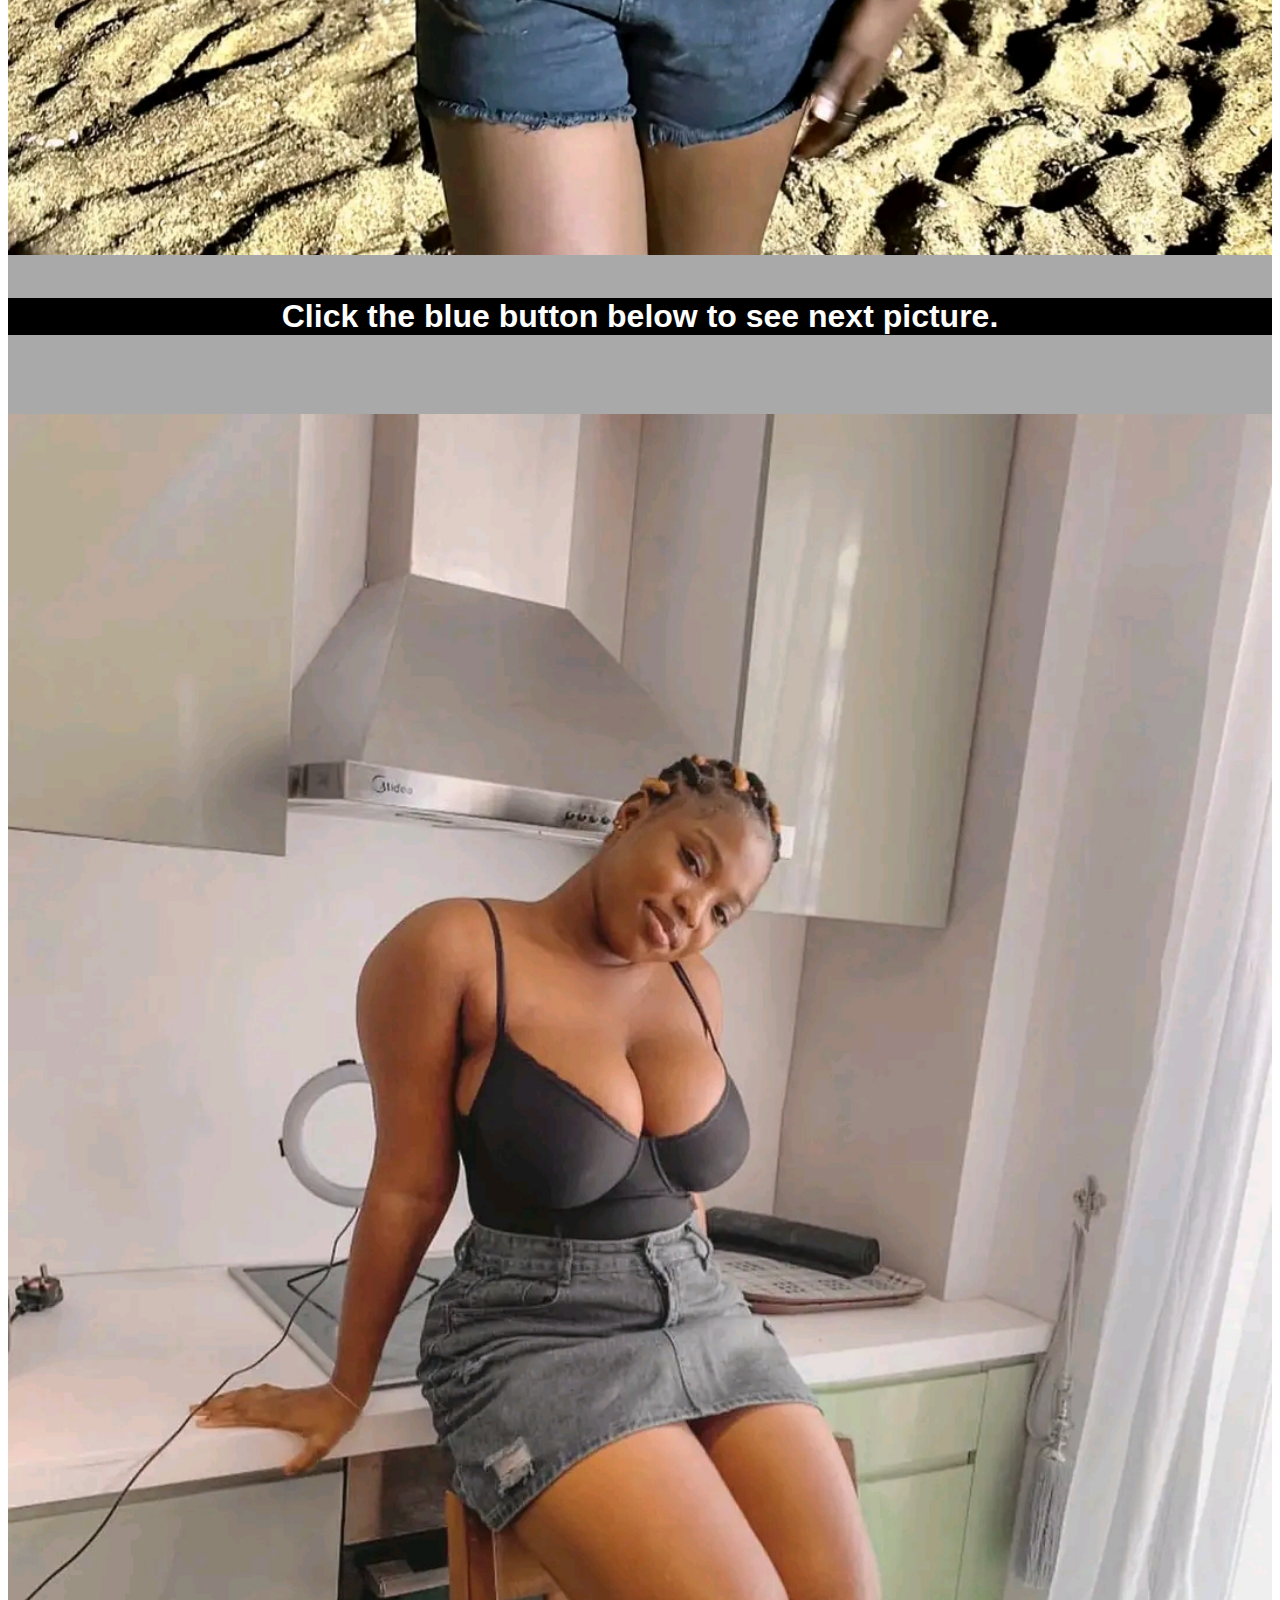
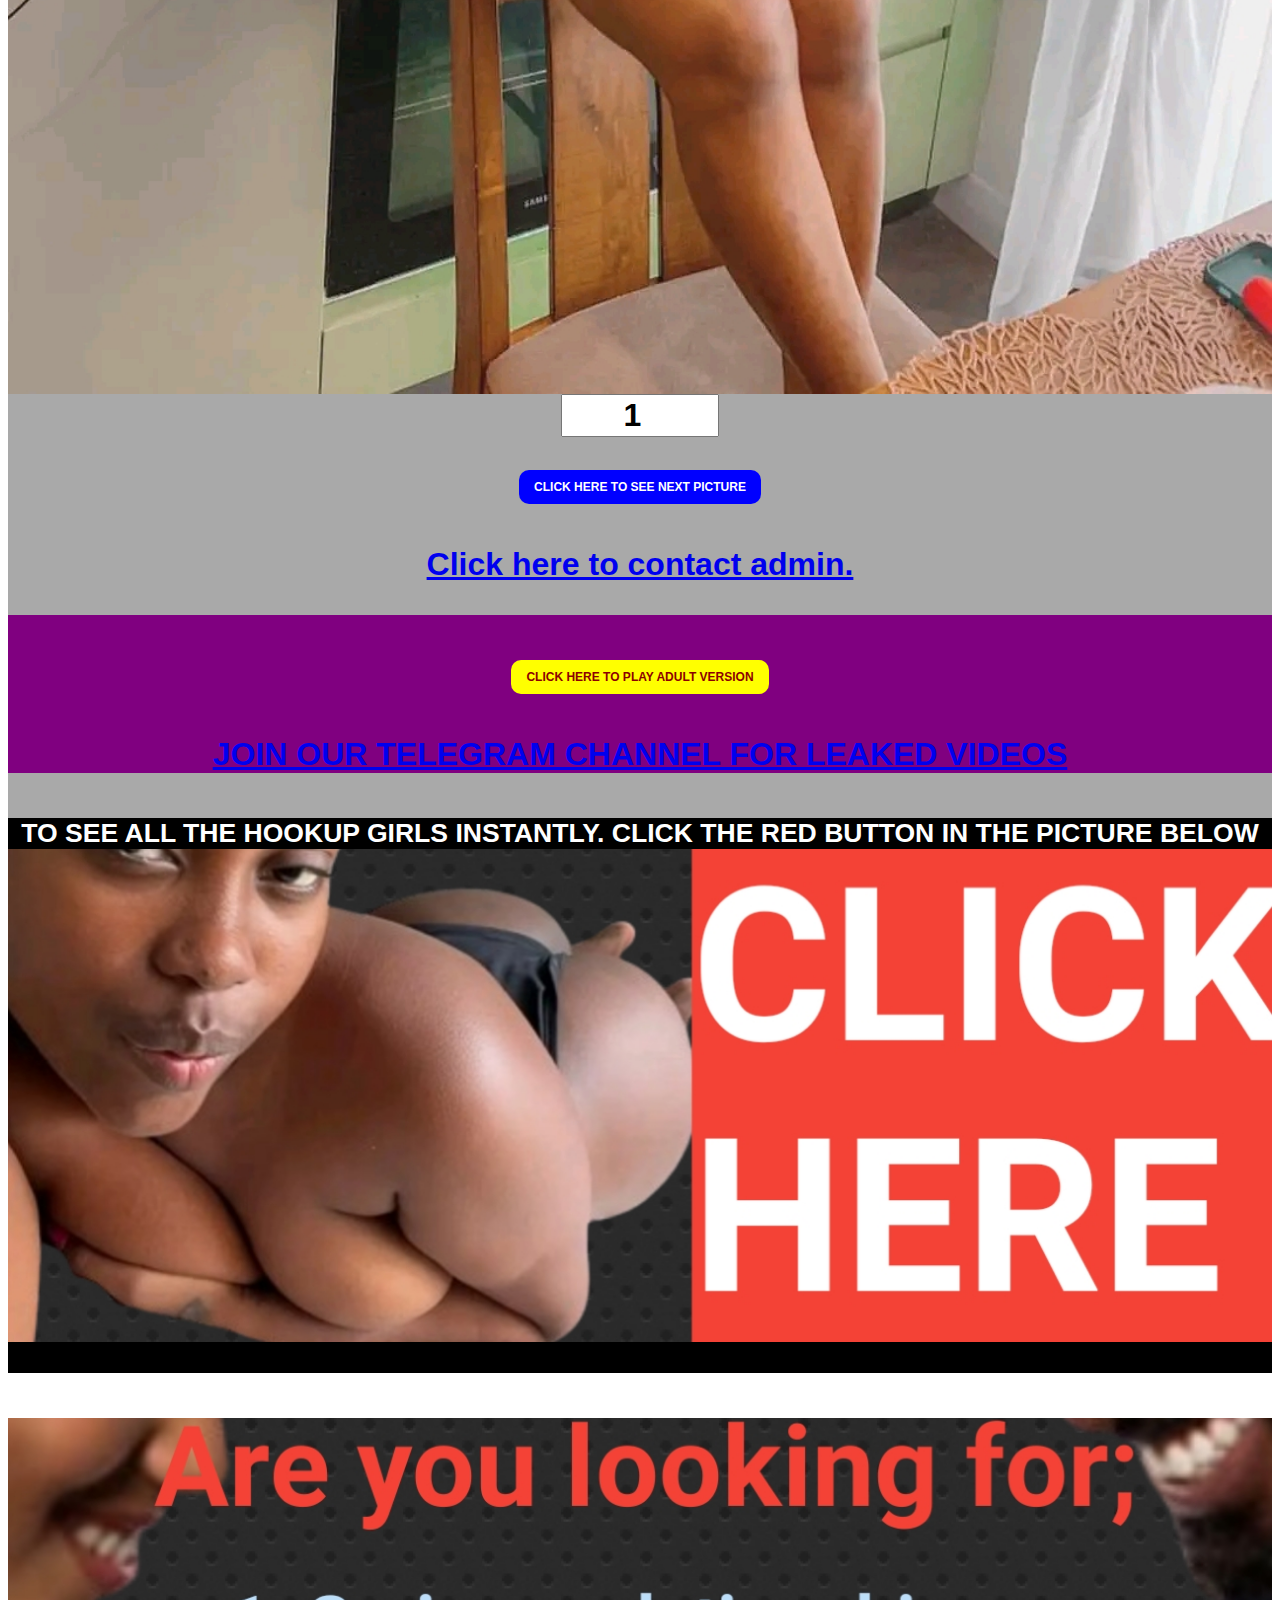
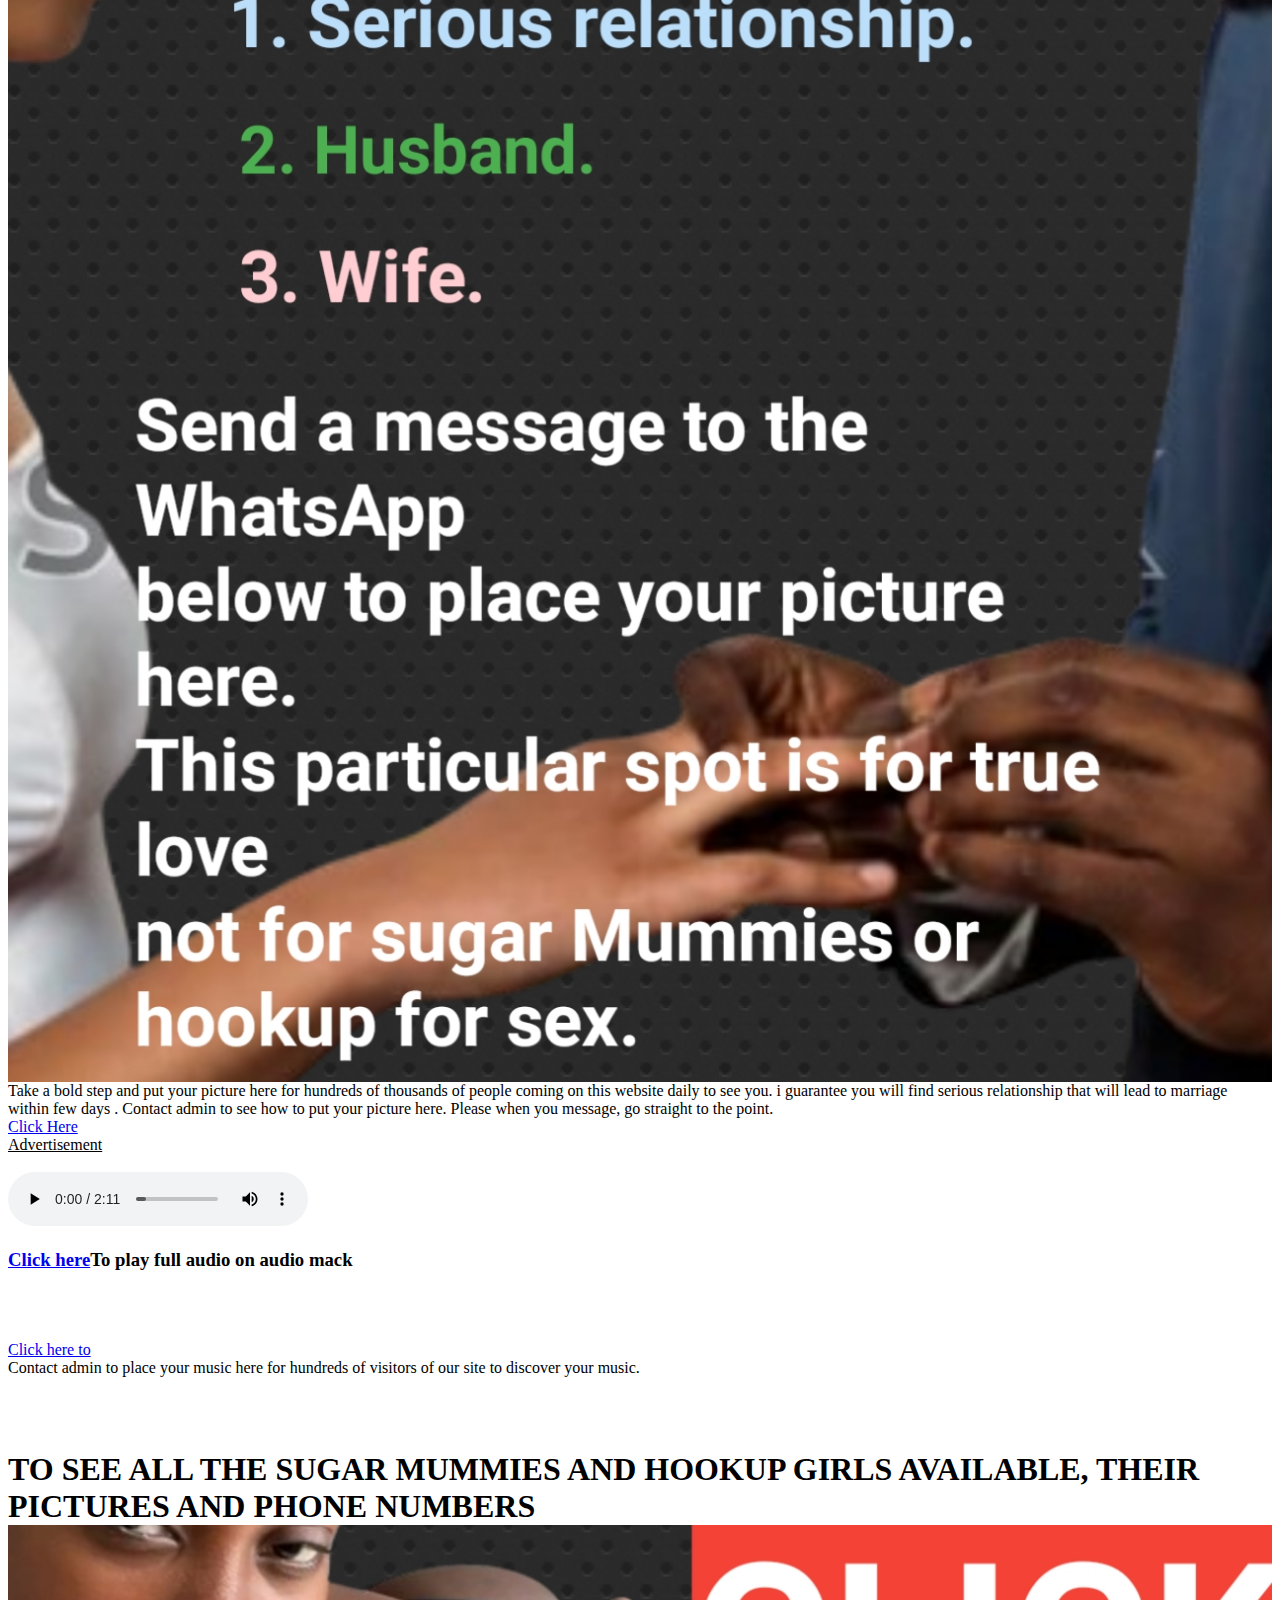
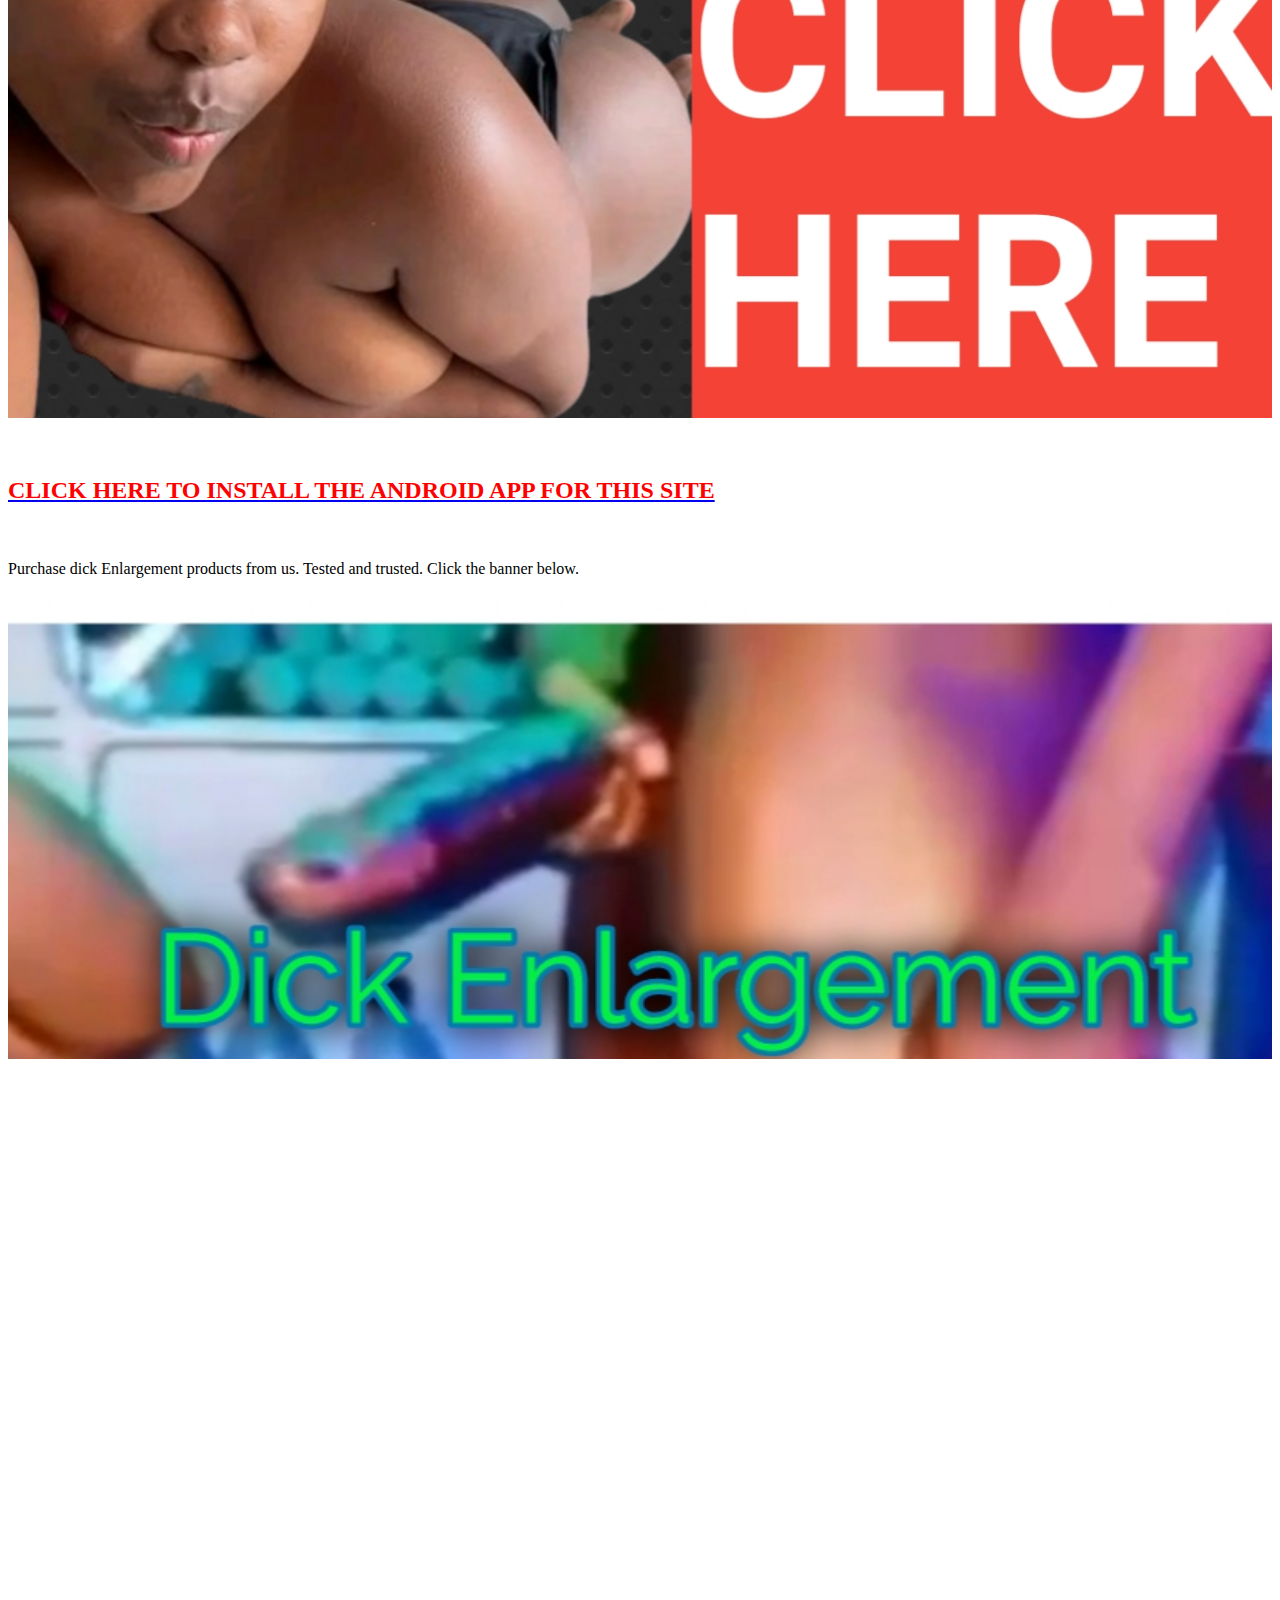
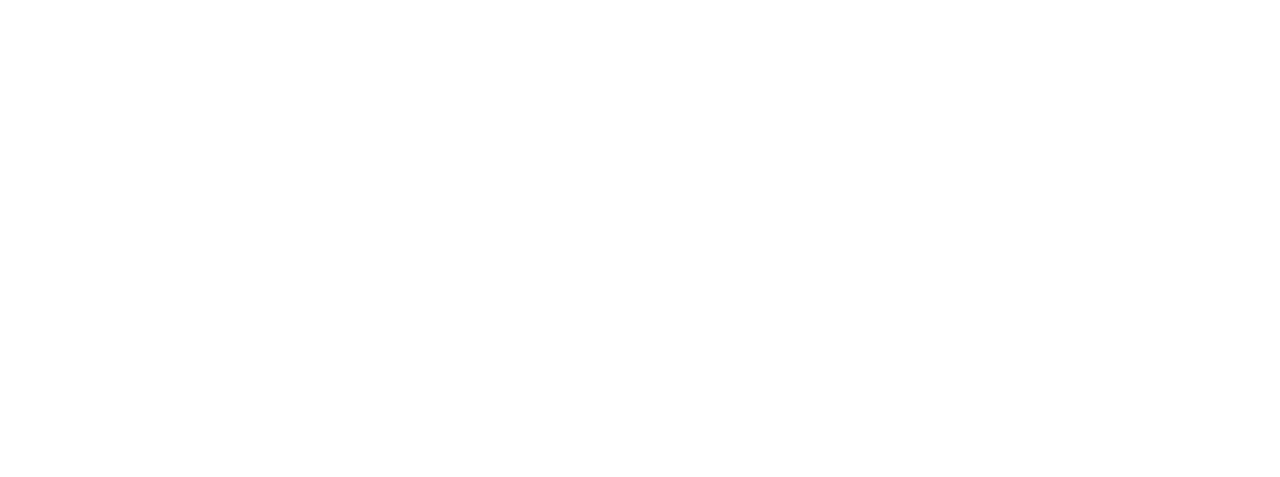
==== commit 85ce04bd: "Update index.html" ====
--- a/index.html
+++ b/index.html
@@ -38,8 +38,8 @@
         
         <div id="right-section">
             <a href="news.html"><button id="news-btn">NEWS</button></a>
-            <a href="products.html"><button id="products-btn">PRODUCTS</button></a>
-            <a href="payment.html"><button id="payment">PAY</button></a>
+            <a href="products.html"><button id="products-btn">AVAILABLE PRODUCTS</button></a>
+            
 
         </div>
         
@@ -92,8 +92,8 @@
             }
            
                                                                                  </style>
-    <a href="app-release.apk" style="margin-top: 100px;"><p style="Color: red;
-text-align: center; background-color: lightgray;">CLICK HERE TO INSTALL THE ANDROID APP FOR THIS SITE<p></a>
+    <a href="app-release.apk"><p style="Color: red;
+text-align: center; background-color: lightgray; margin-top: 100px;">CLICK HERE TO INSTALL THE ANDROID APP FOR THIS SITE<p></a>
 <div id="container">
     <header><h3 id="welcome">WELCOME TO HOOKPANDA </h3></header><br>
     <h5 style="background-color: black; color: white; font-weight: bold;">TO SEE ALL THE HOOKUP GIRLS INSTANTLY. CLICK THE RED BUTTON IN THE PICTURE BELOW<br> <a href="hpGirls.html"> <img src="hpClick.jpg" style="display: flex; flex-direction: row; justify-content: center; width: 100%;"><br></a></h5>
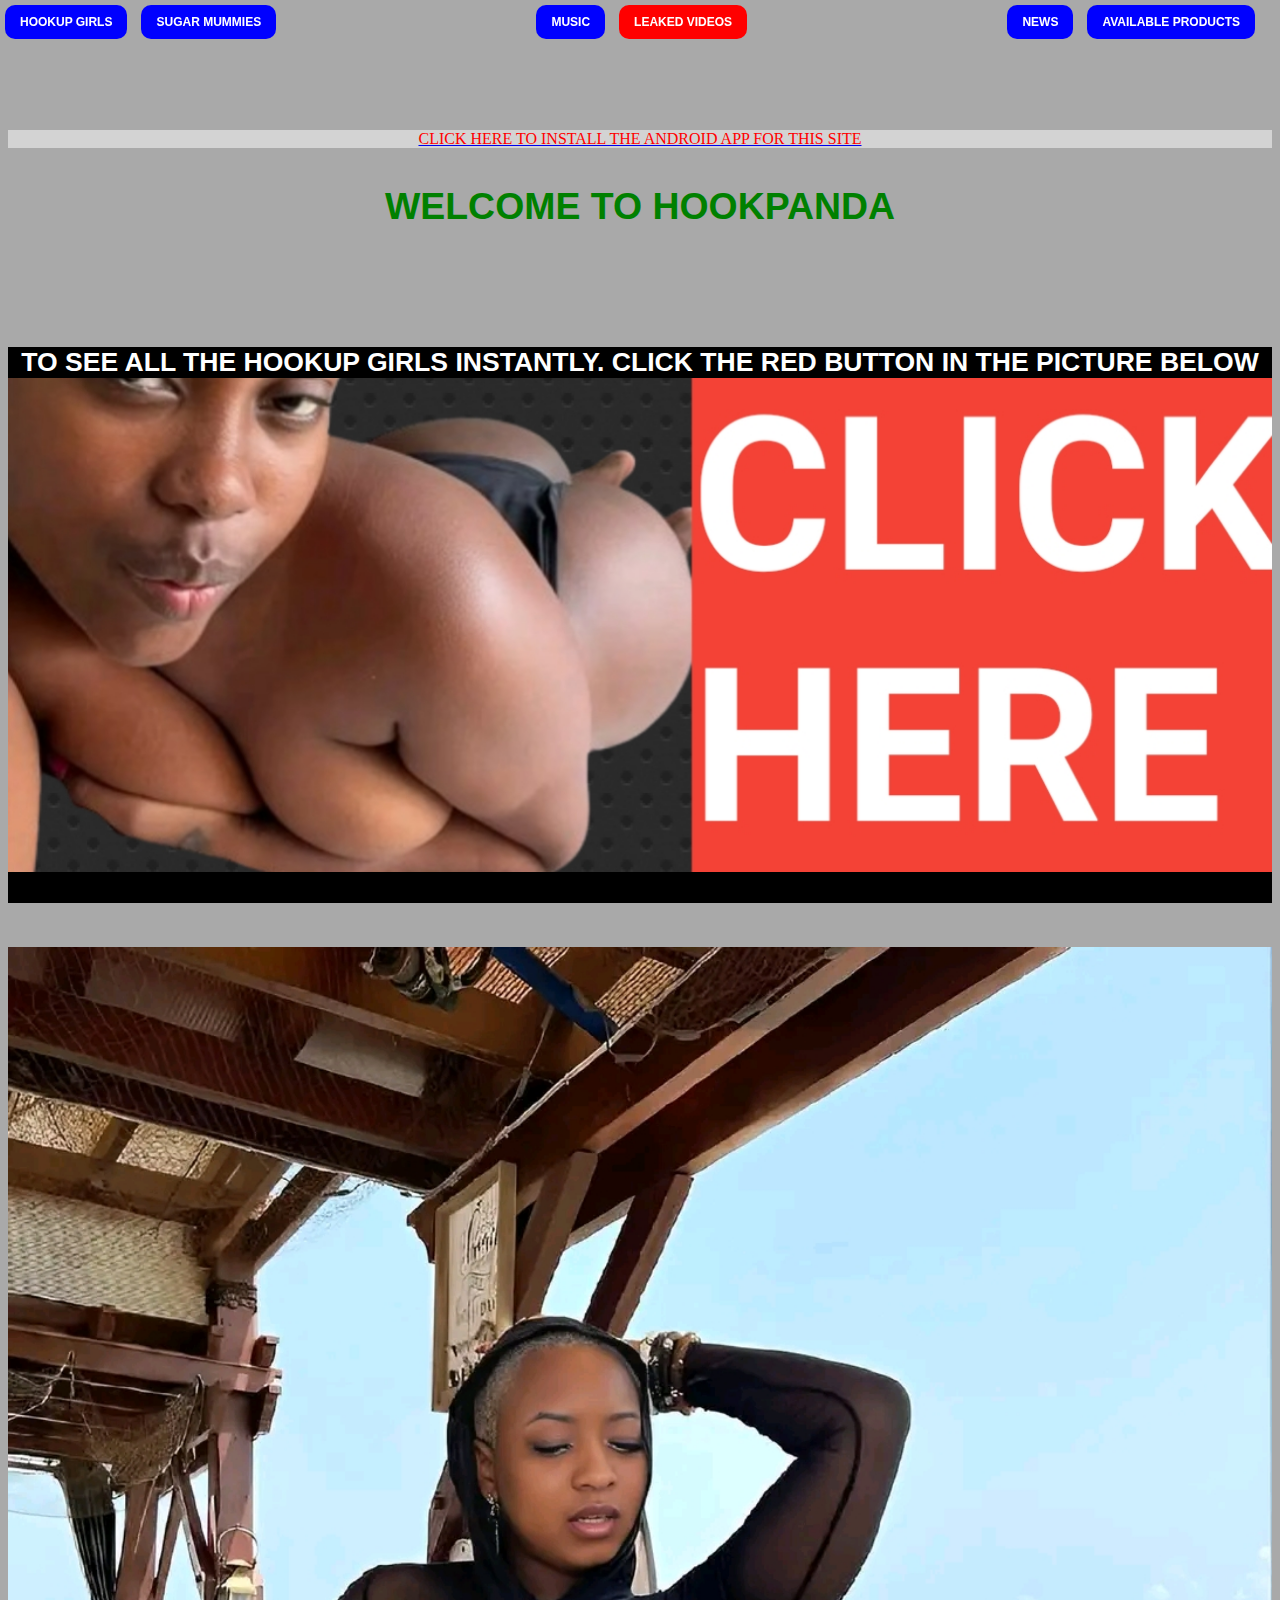
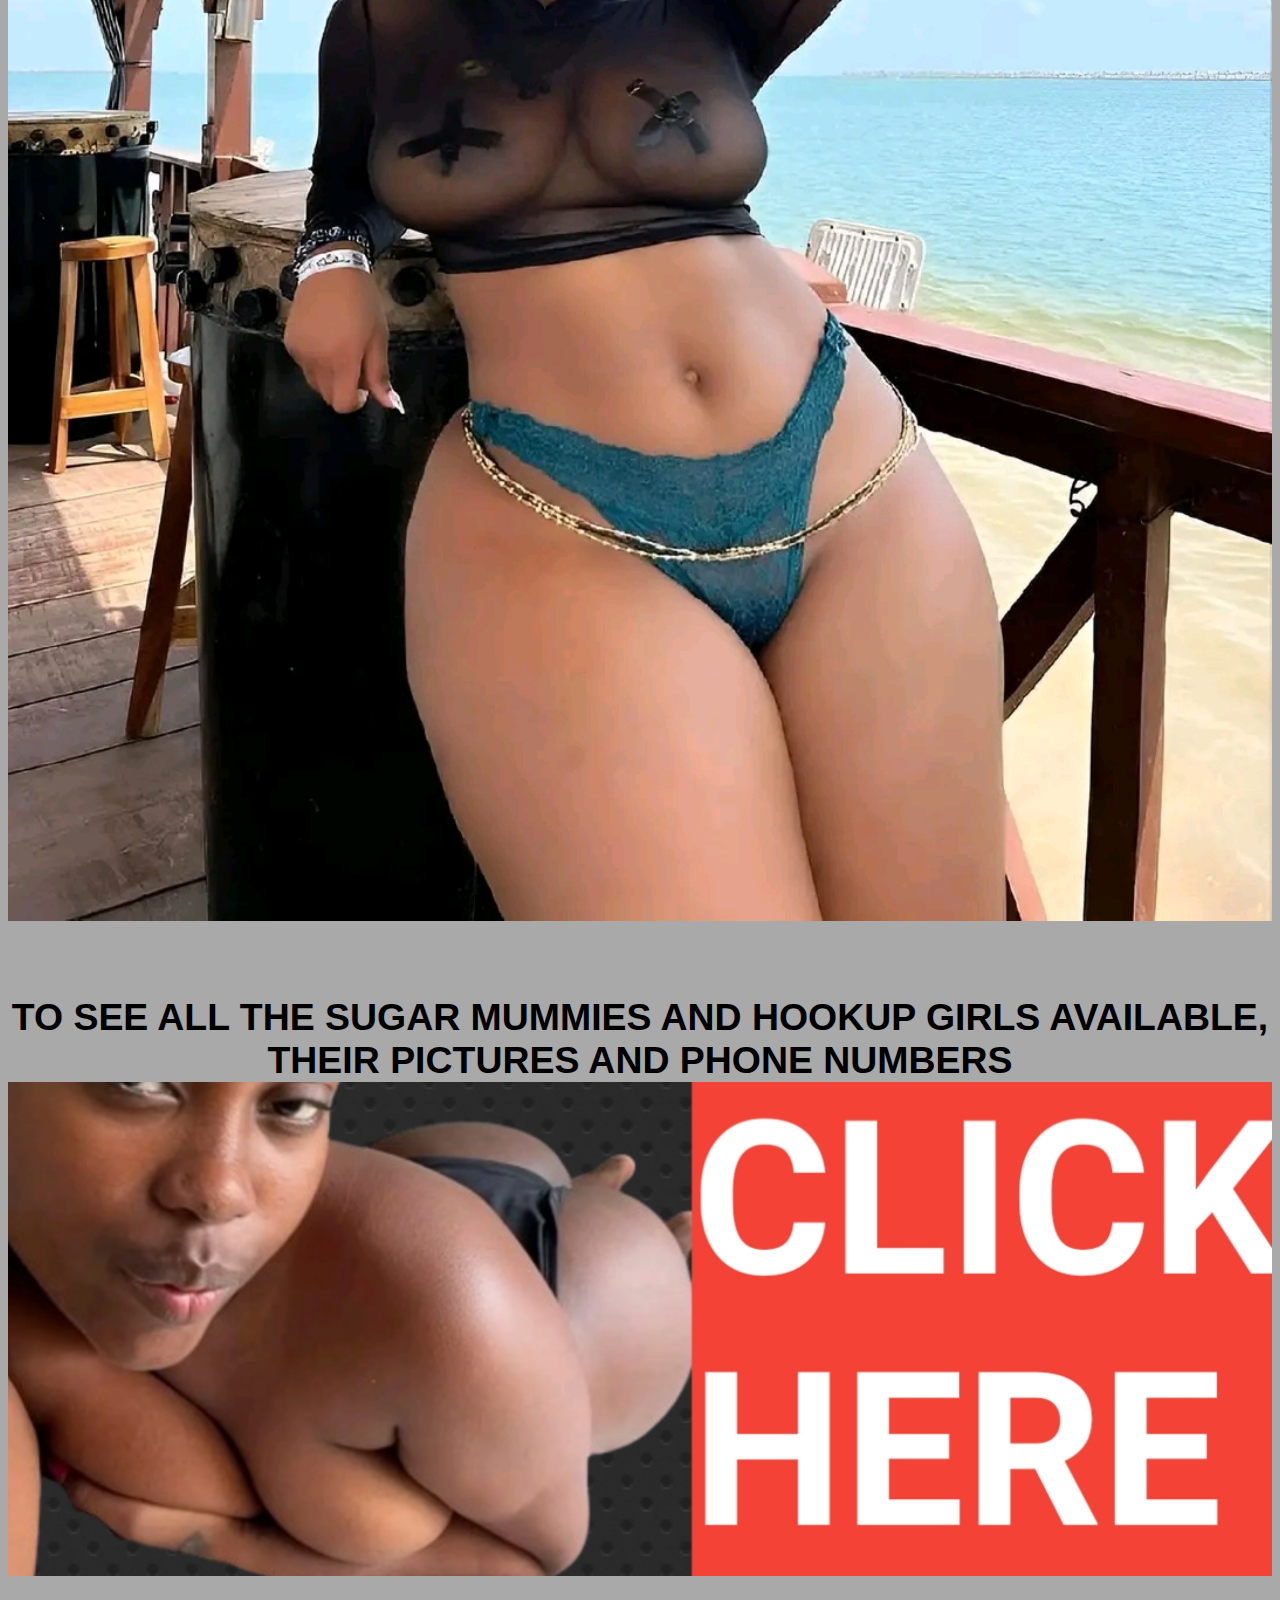
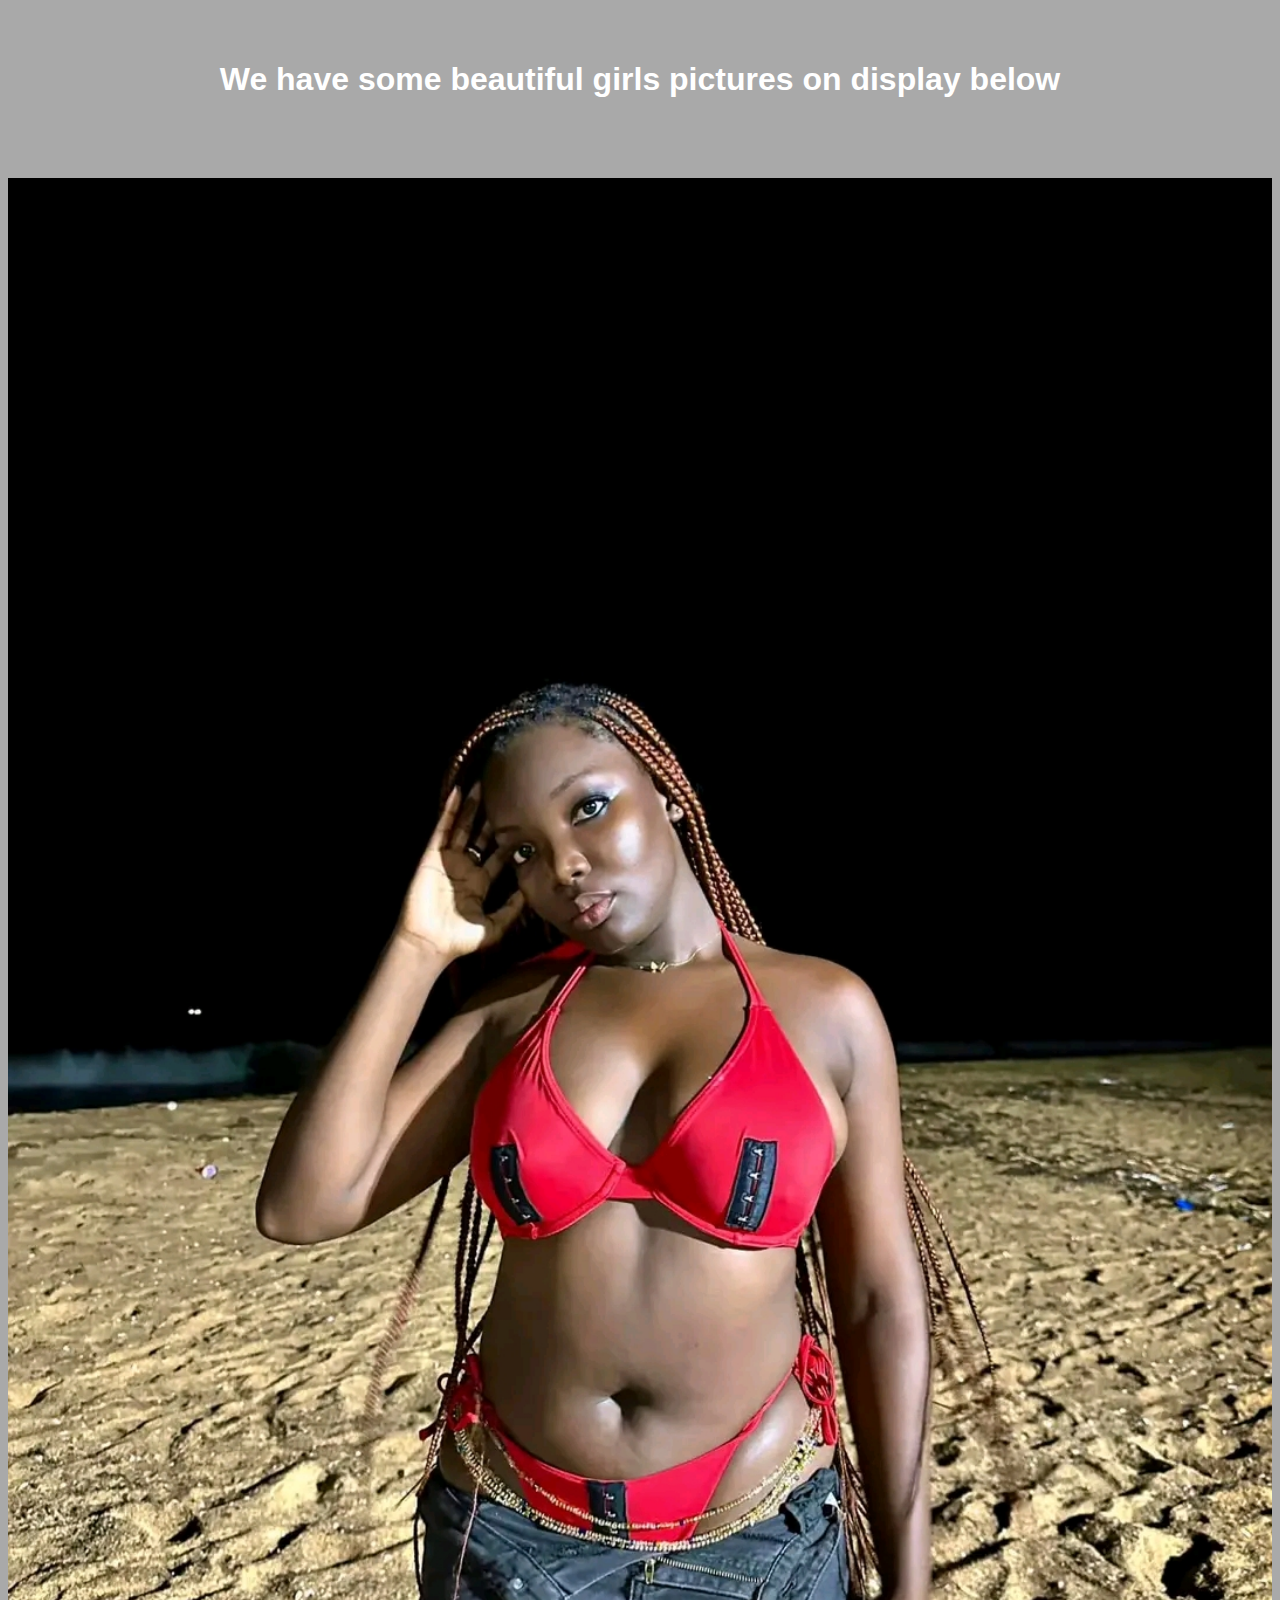
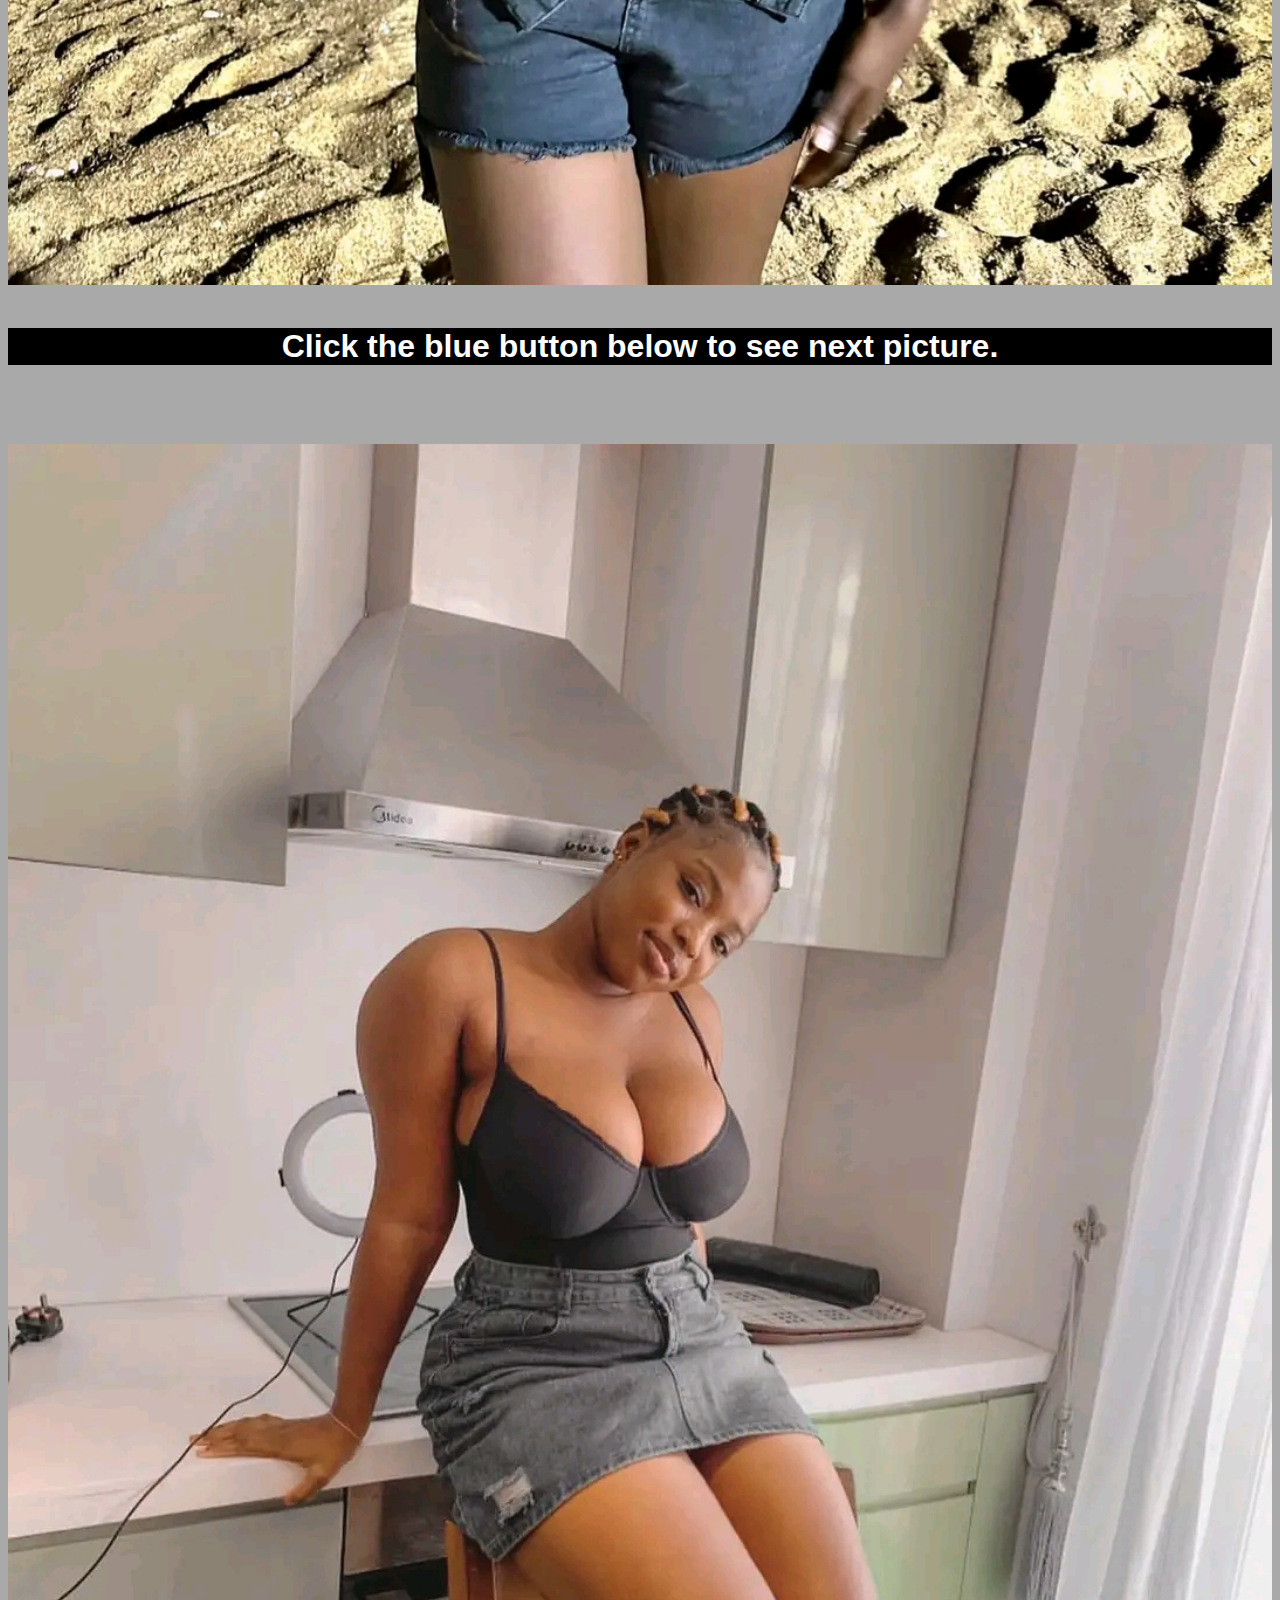
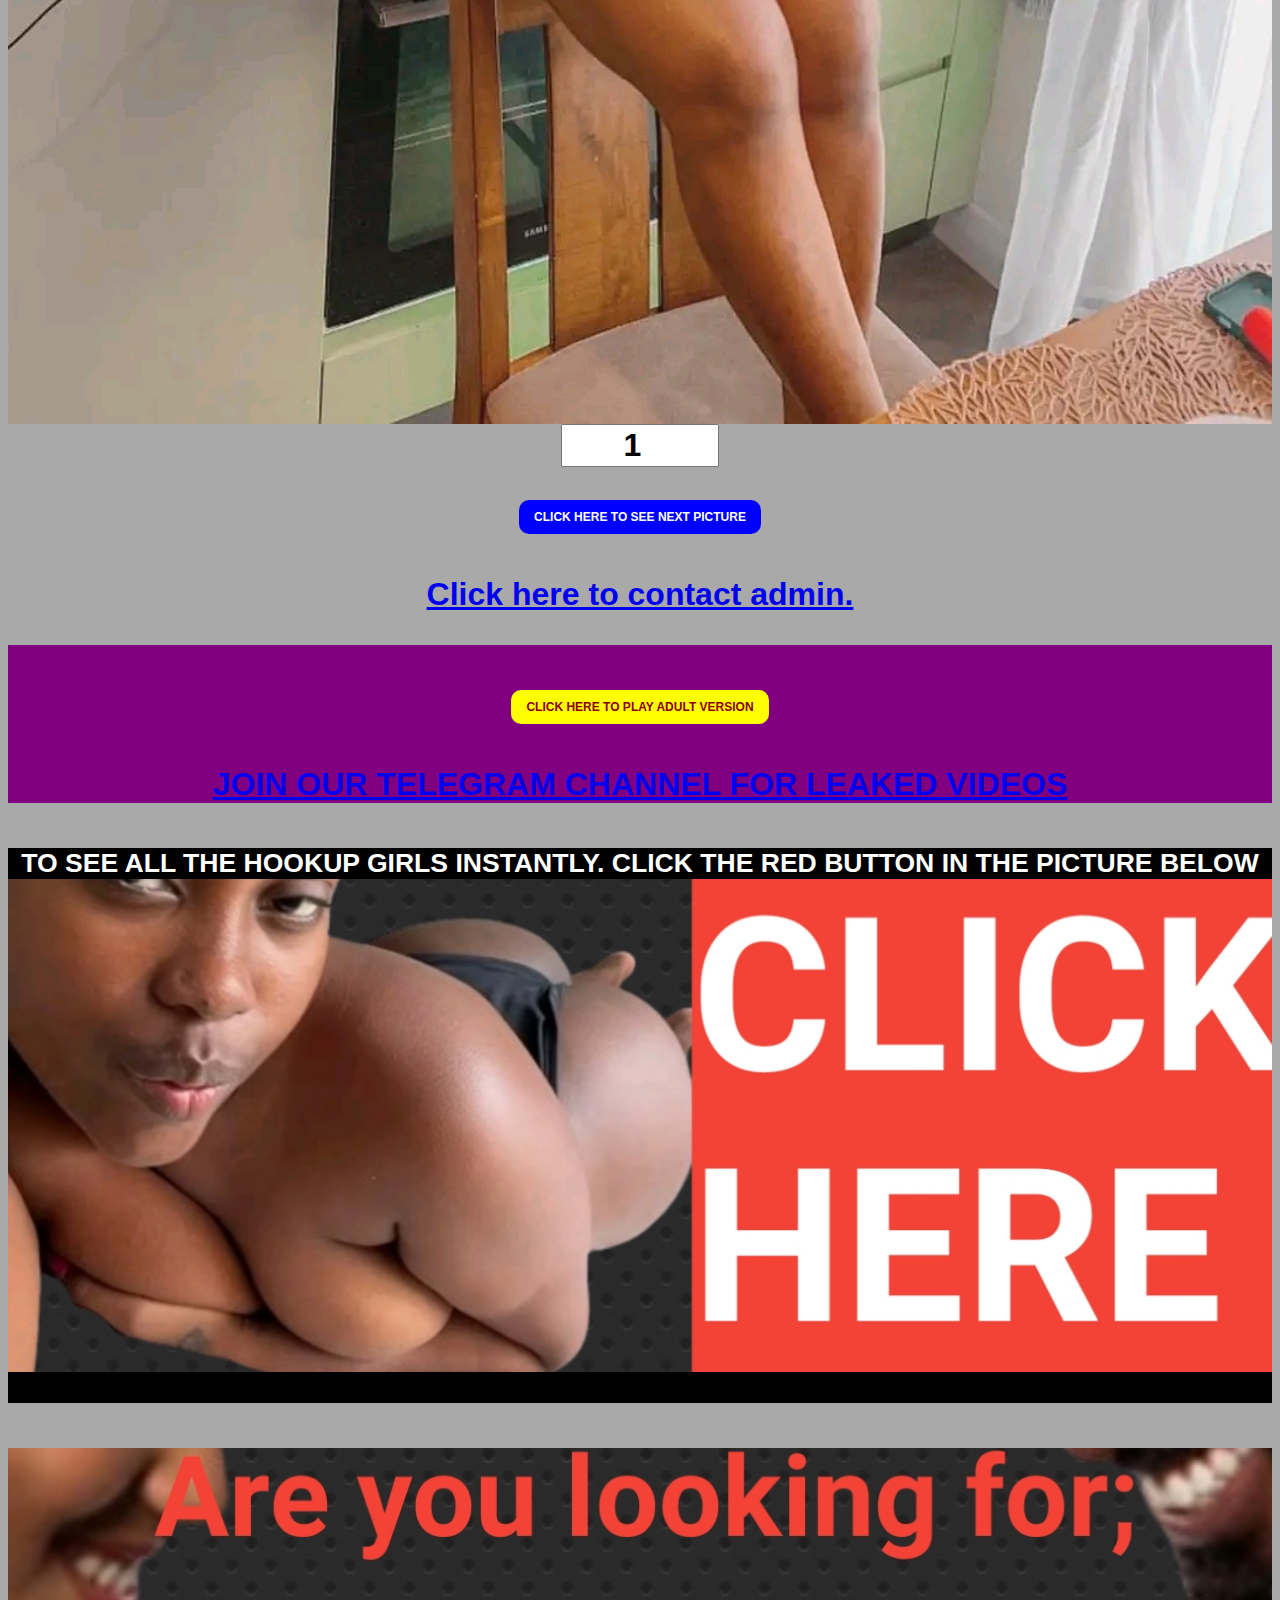
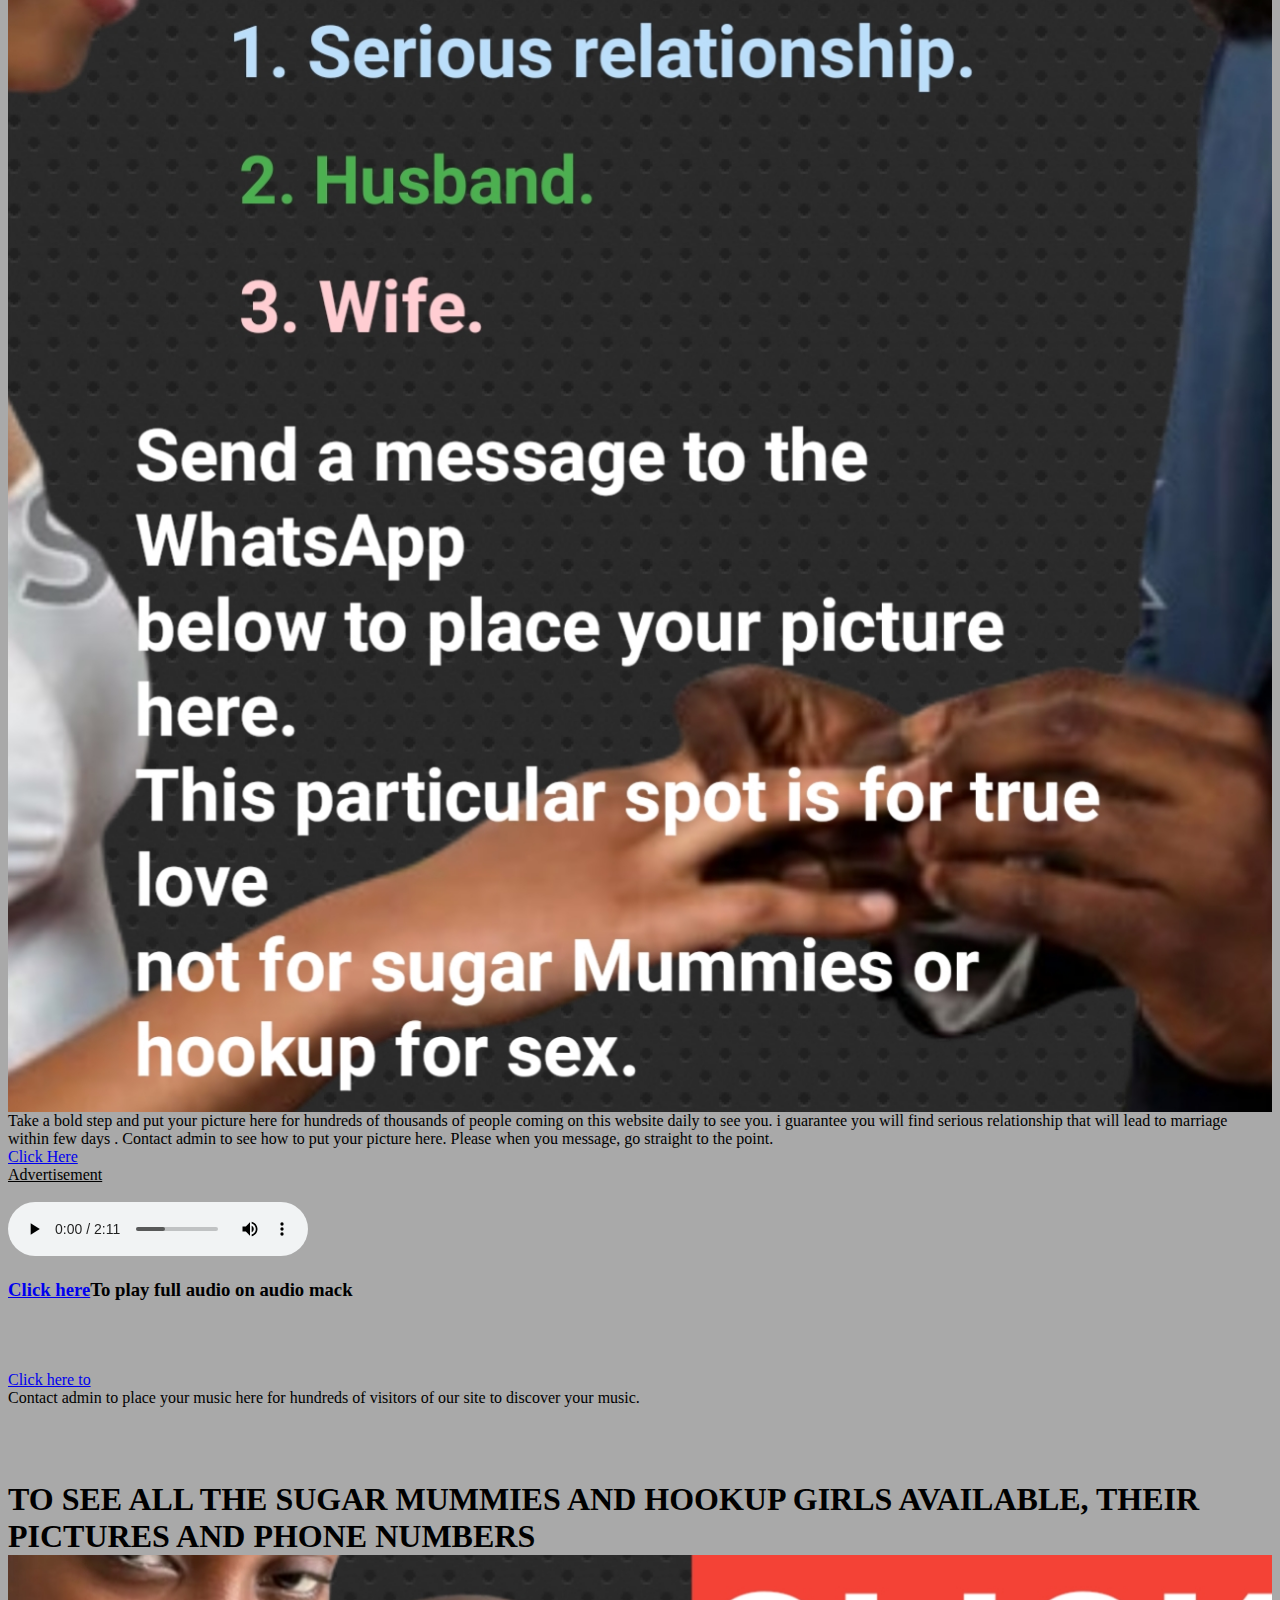
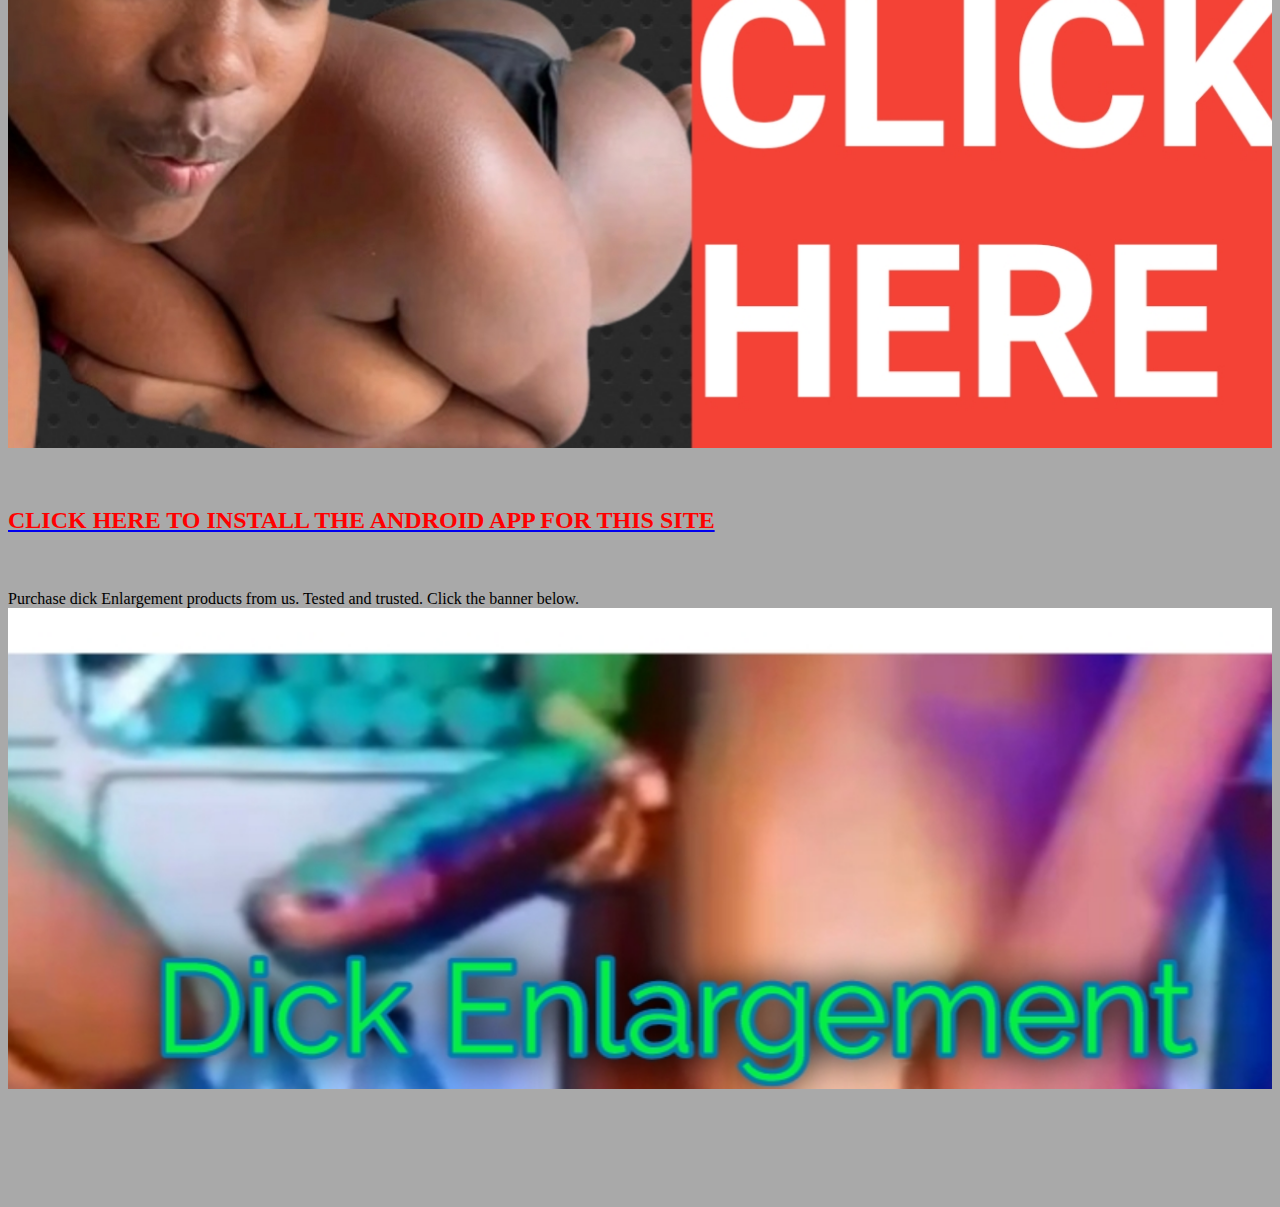
==== commit 2f1feab1: "Update index.html" ====
--- a/index.html
+++ b/index.html
@@ -88,12 +88,12 @@
             }
             
             body{
-                margin-bottom: 1000px;
+               background-color: darkgray;
             }
            
                                                                                  </style>
     <a href="app-release.apk"><p style="Color: red;
-text-align: center; background-color: lightgray; margin-top: 100px;">CLICK HERE TO INSTALL THE ANDROID APP FOR THIS SITE<p></a>
+text-align: center; background-color: lightgray; margin-top: 130px;">CLICK HERE TO INSTALL THE ANDROID APP FOR THIS SITE<p></a>
 <div id="container">
     <header><h3 id="welcome">WELCOME TO HOOKPANDA </h3></header><br>
     <h5 style="background-color: black; color: white; font-weight: bold;">TO SEE ALL THE HOOKUP GIRLS INSTANTLY. CLICK THE RED BUTTON IN THE PICTURE BELOW<br> <a href="hpGirls.html"> <img src="hpClick.jpg" style="display: flex; flex-direction: row; justify-content: center; width: 100%;"><br></a></h5>
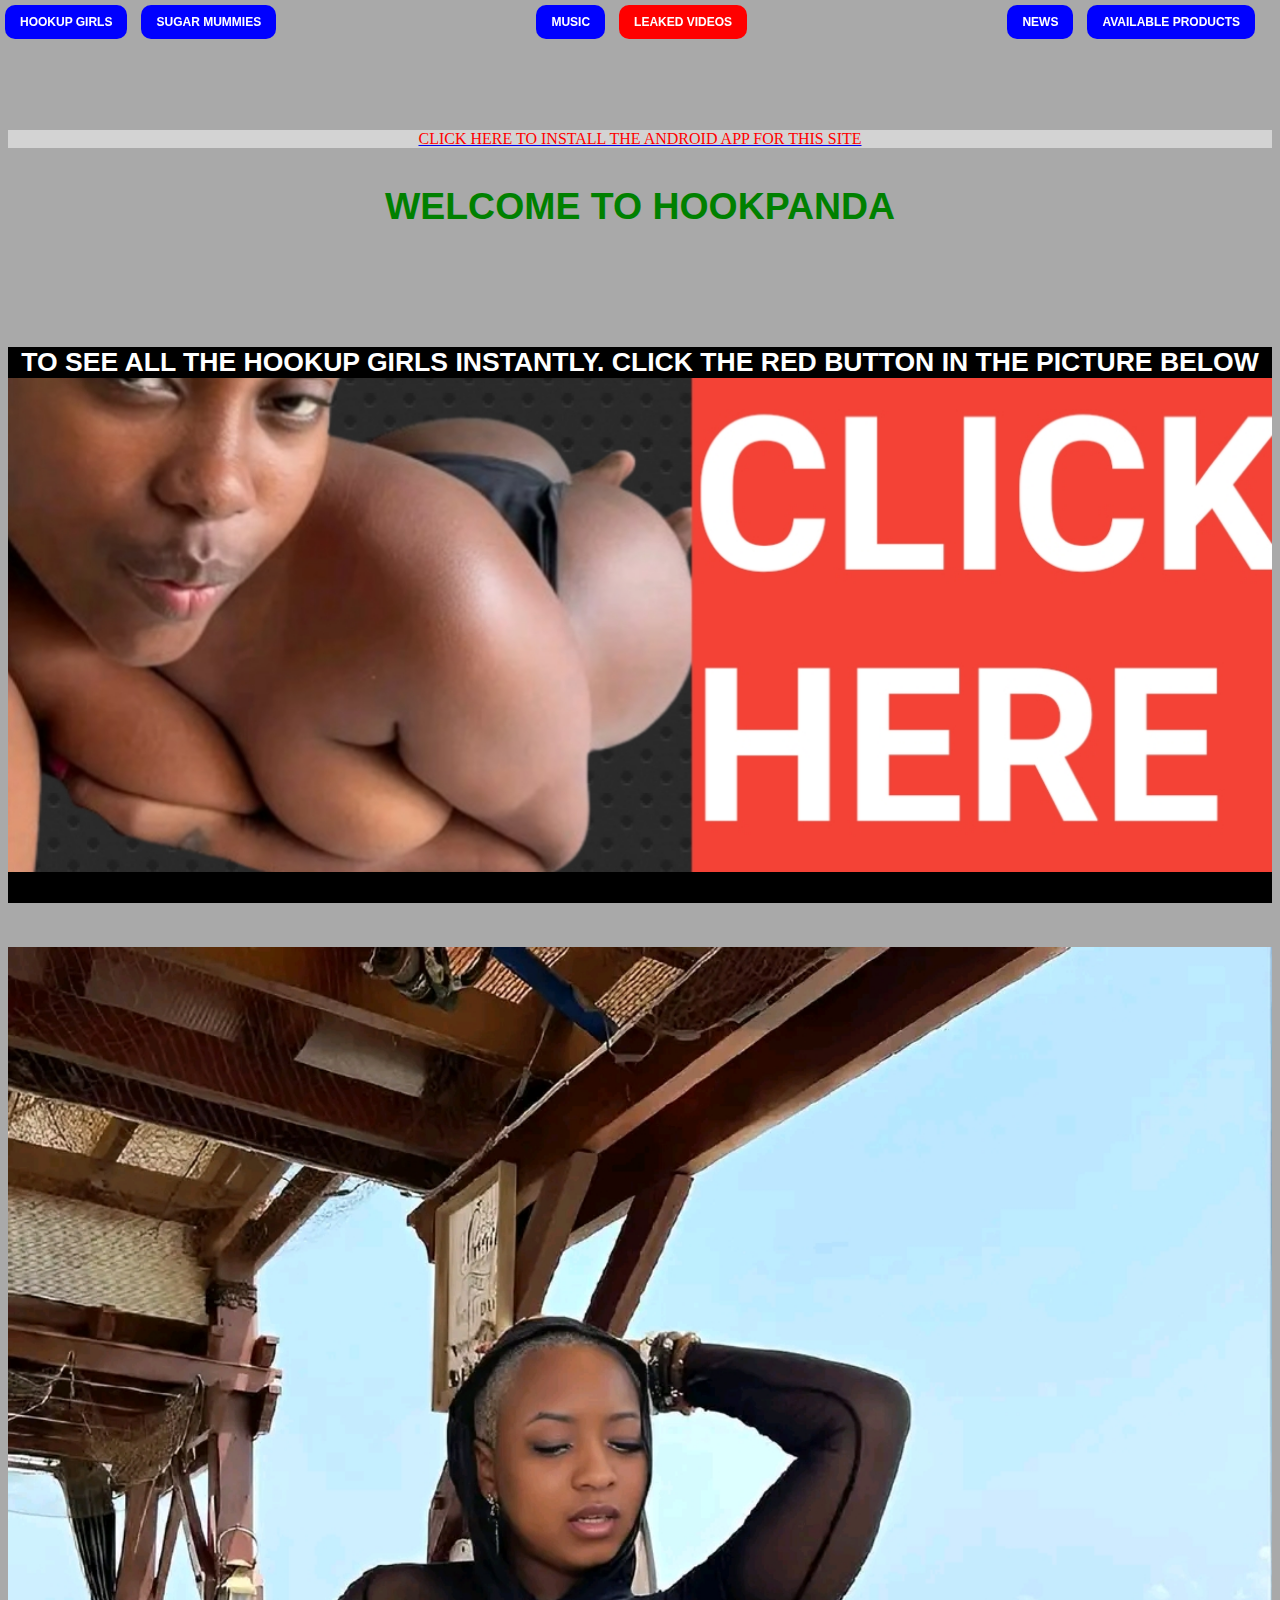
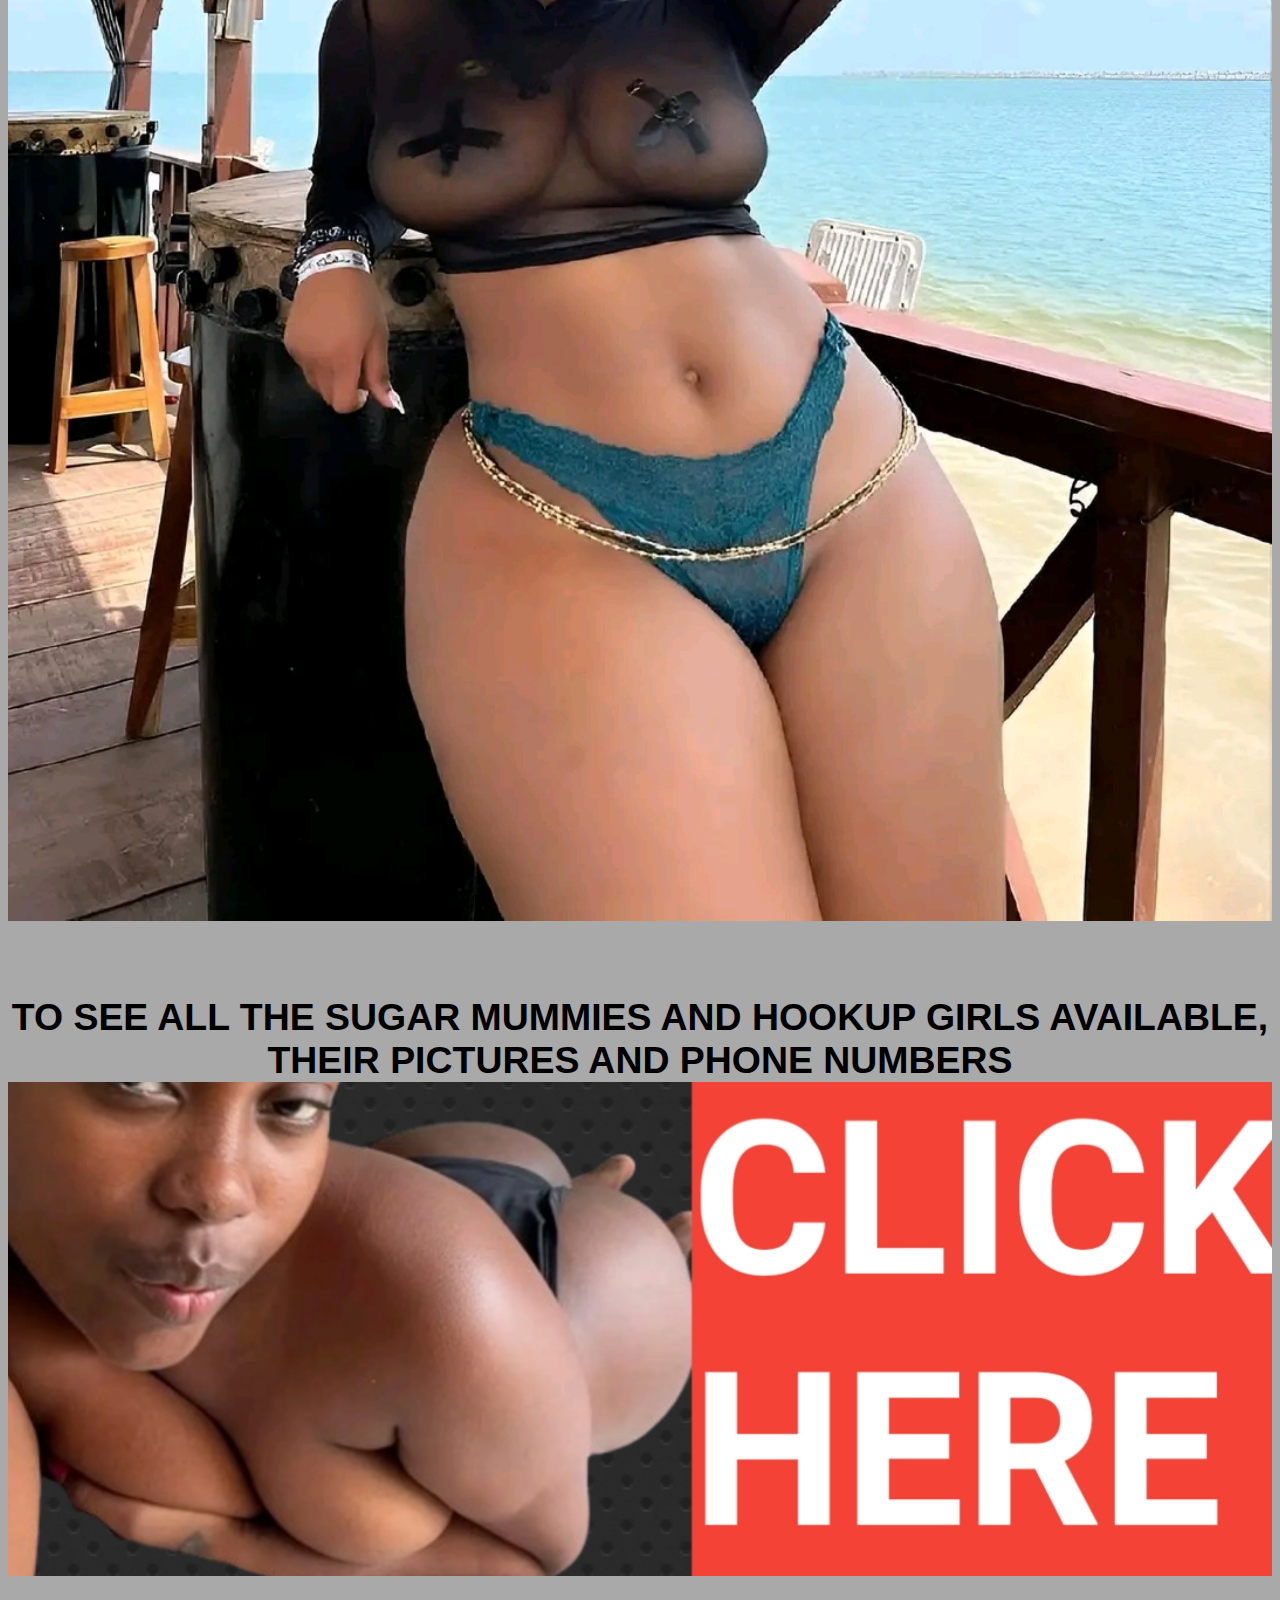
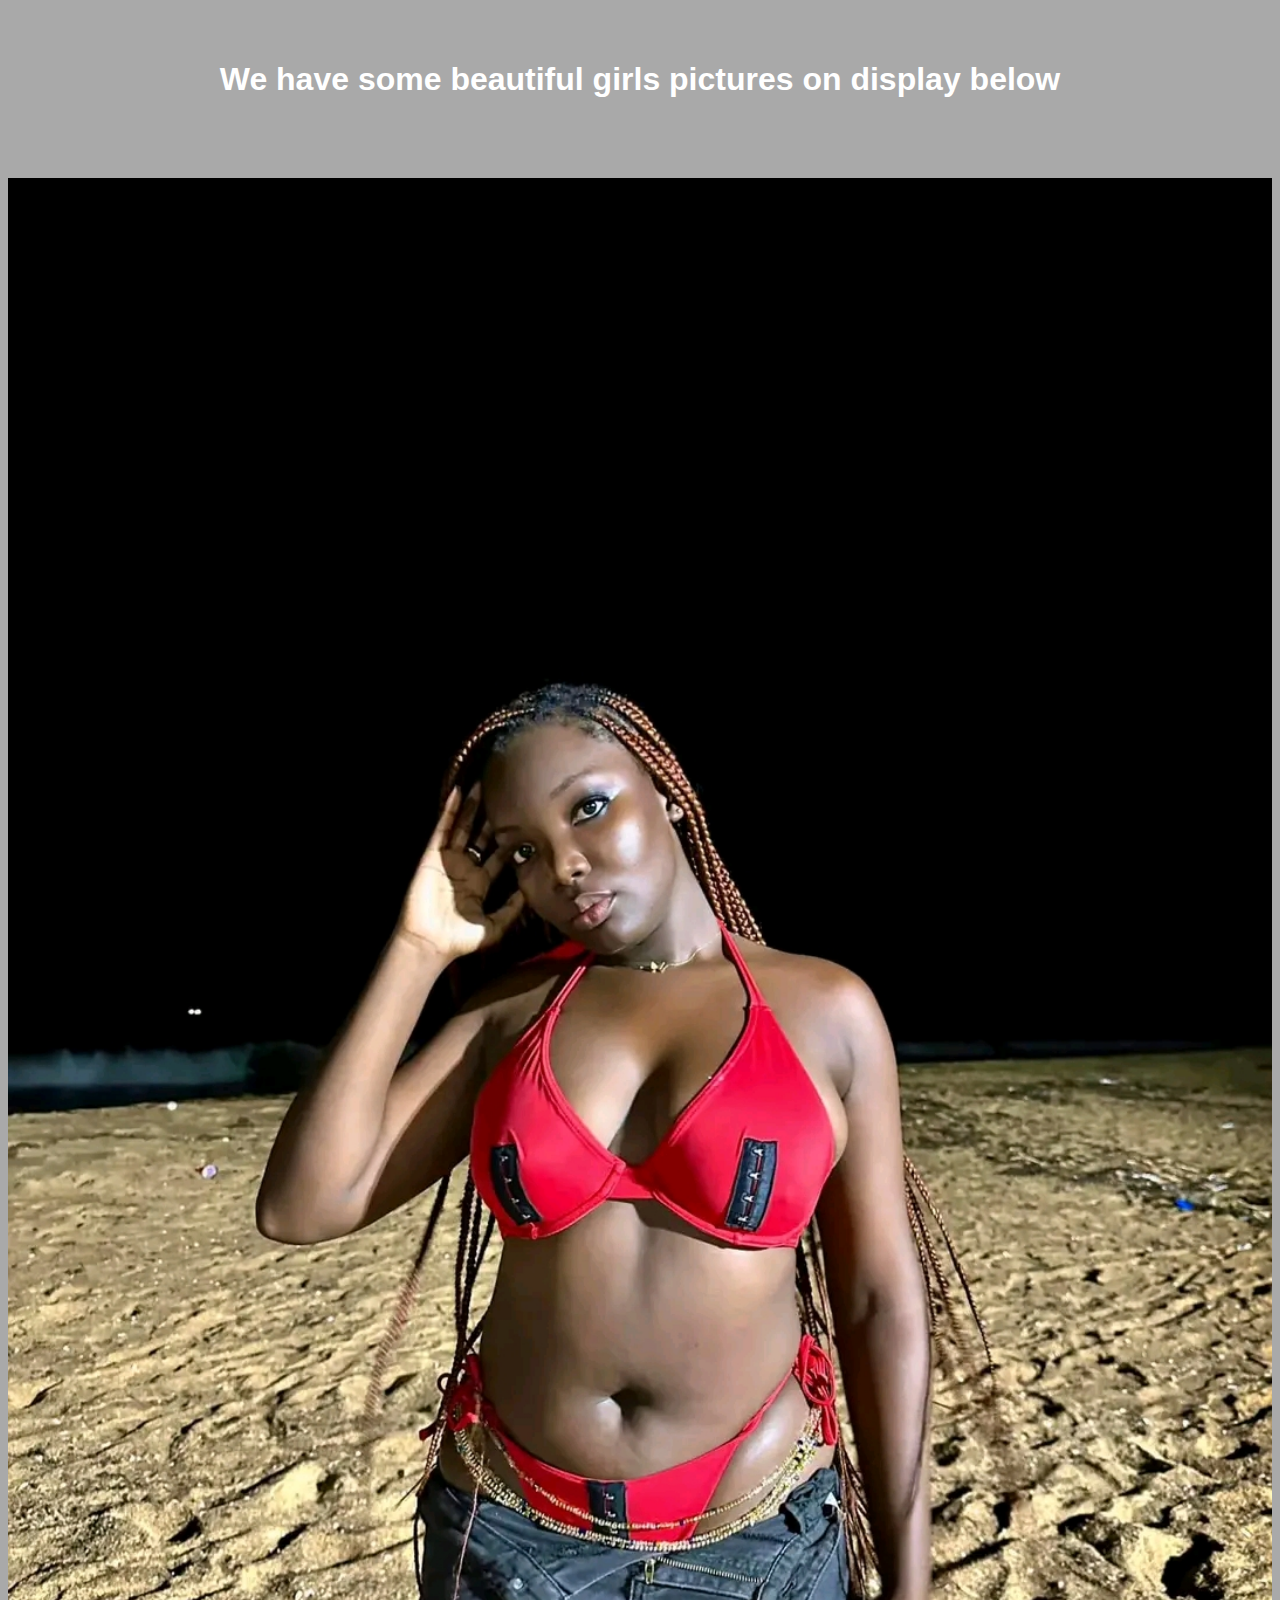
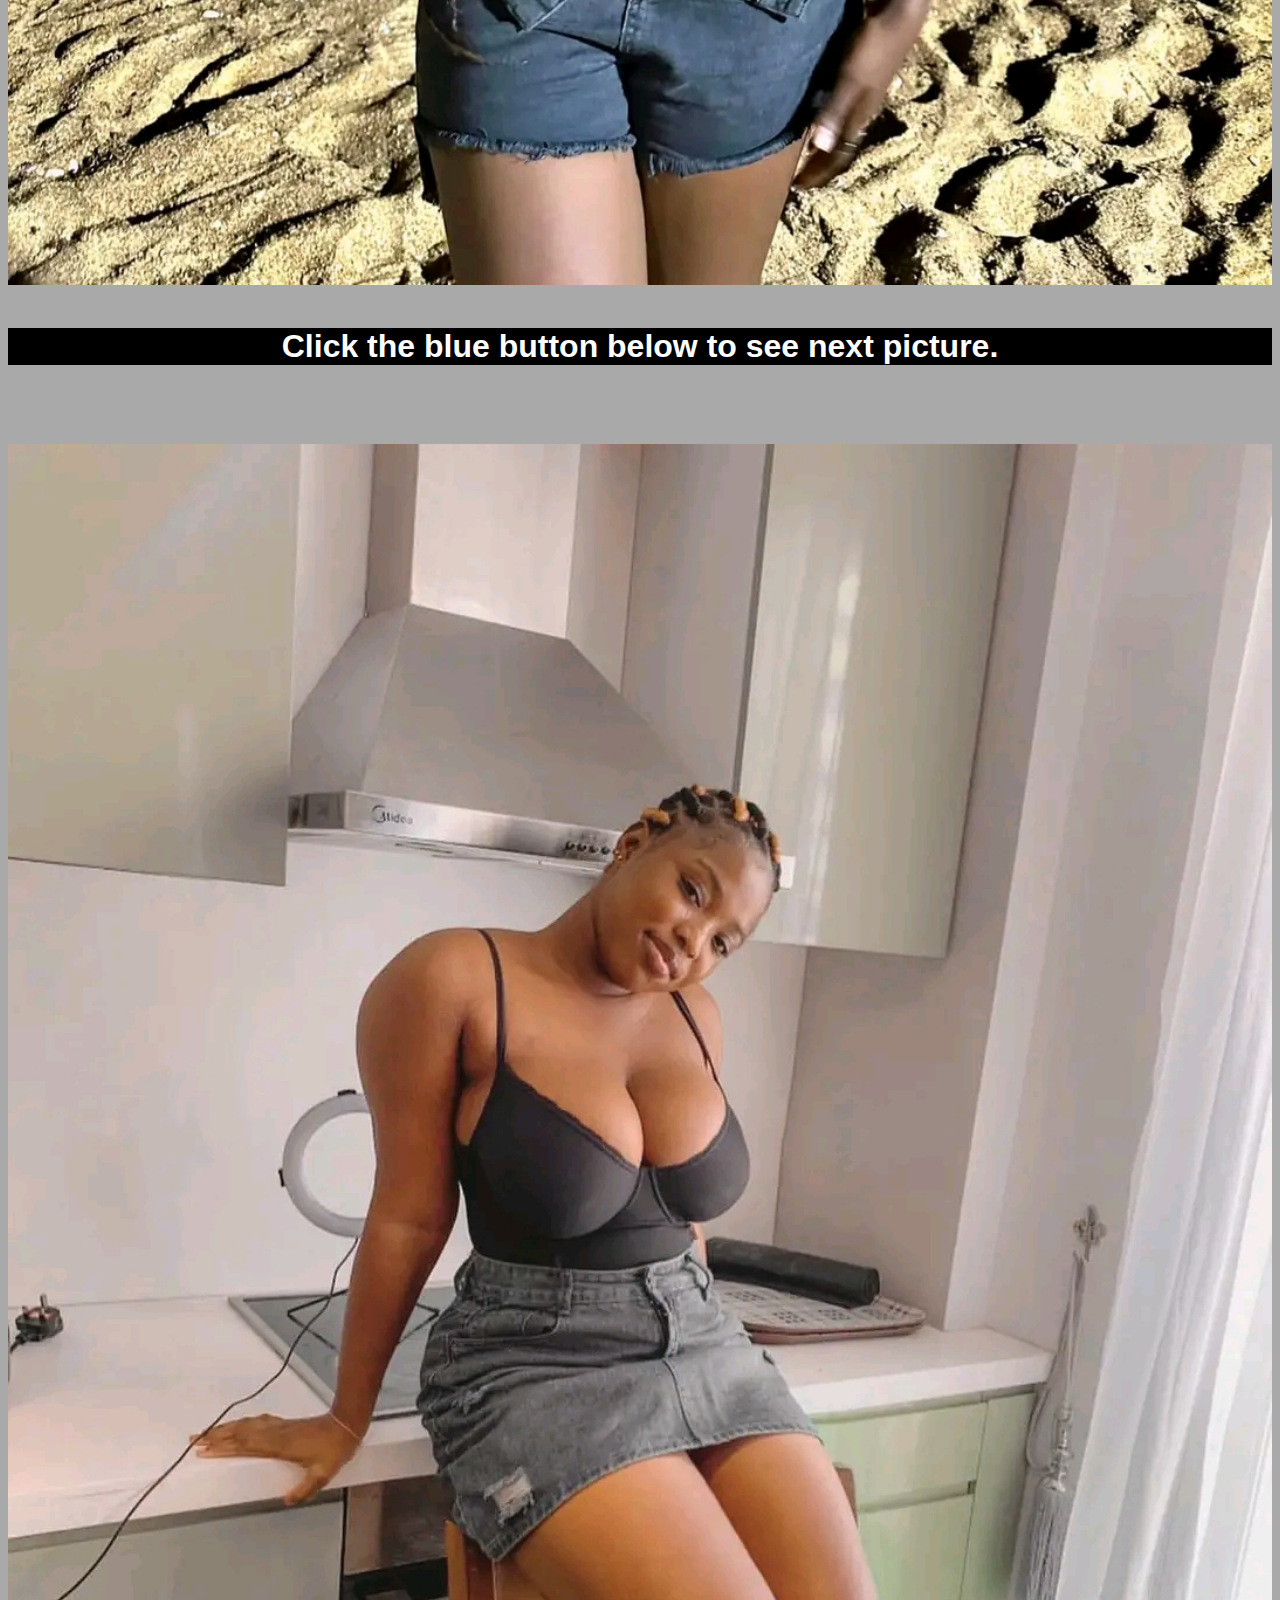
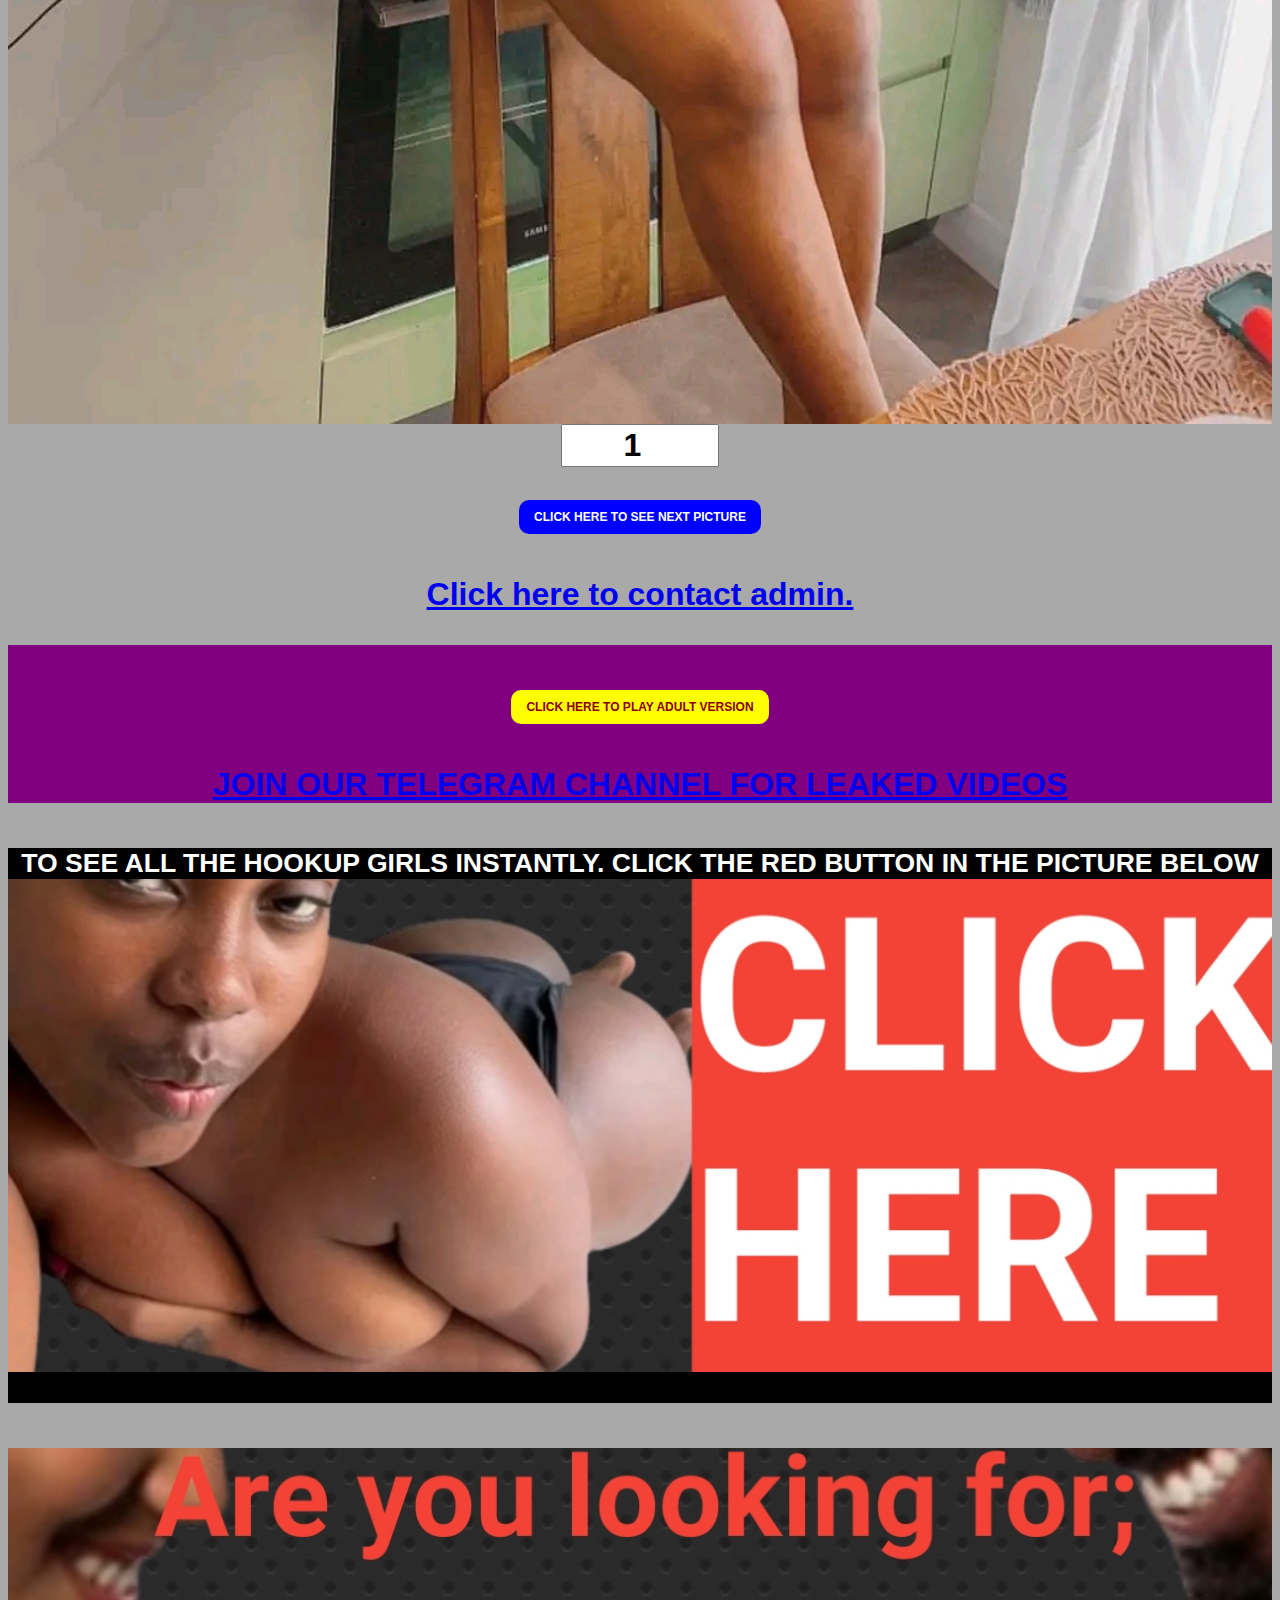
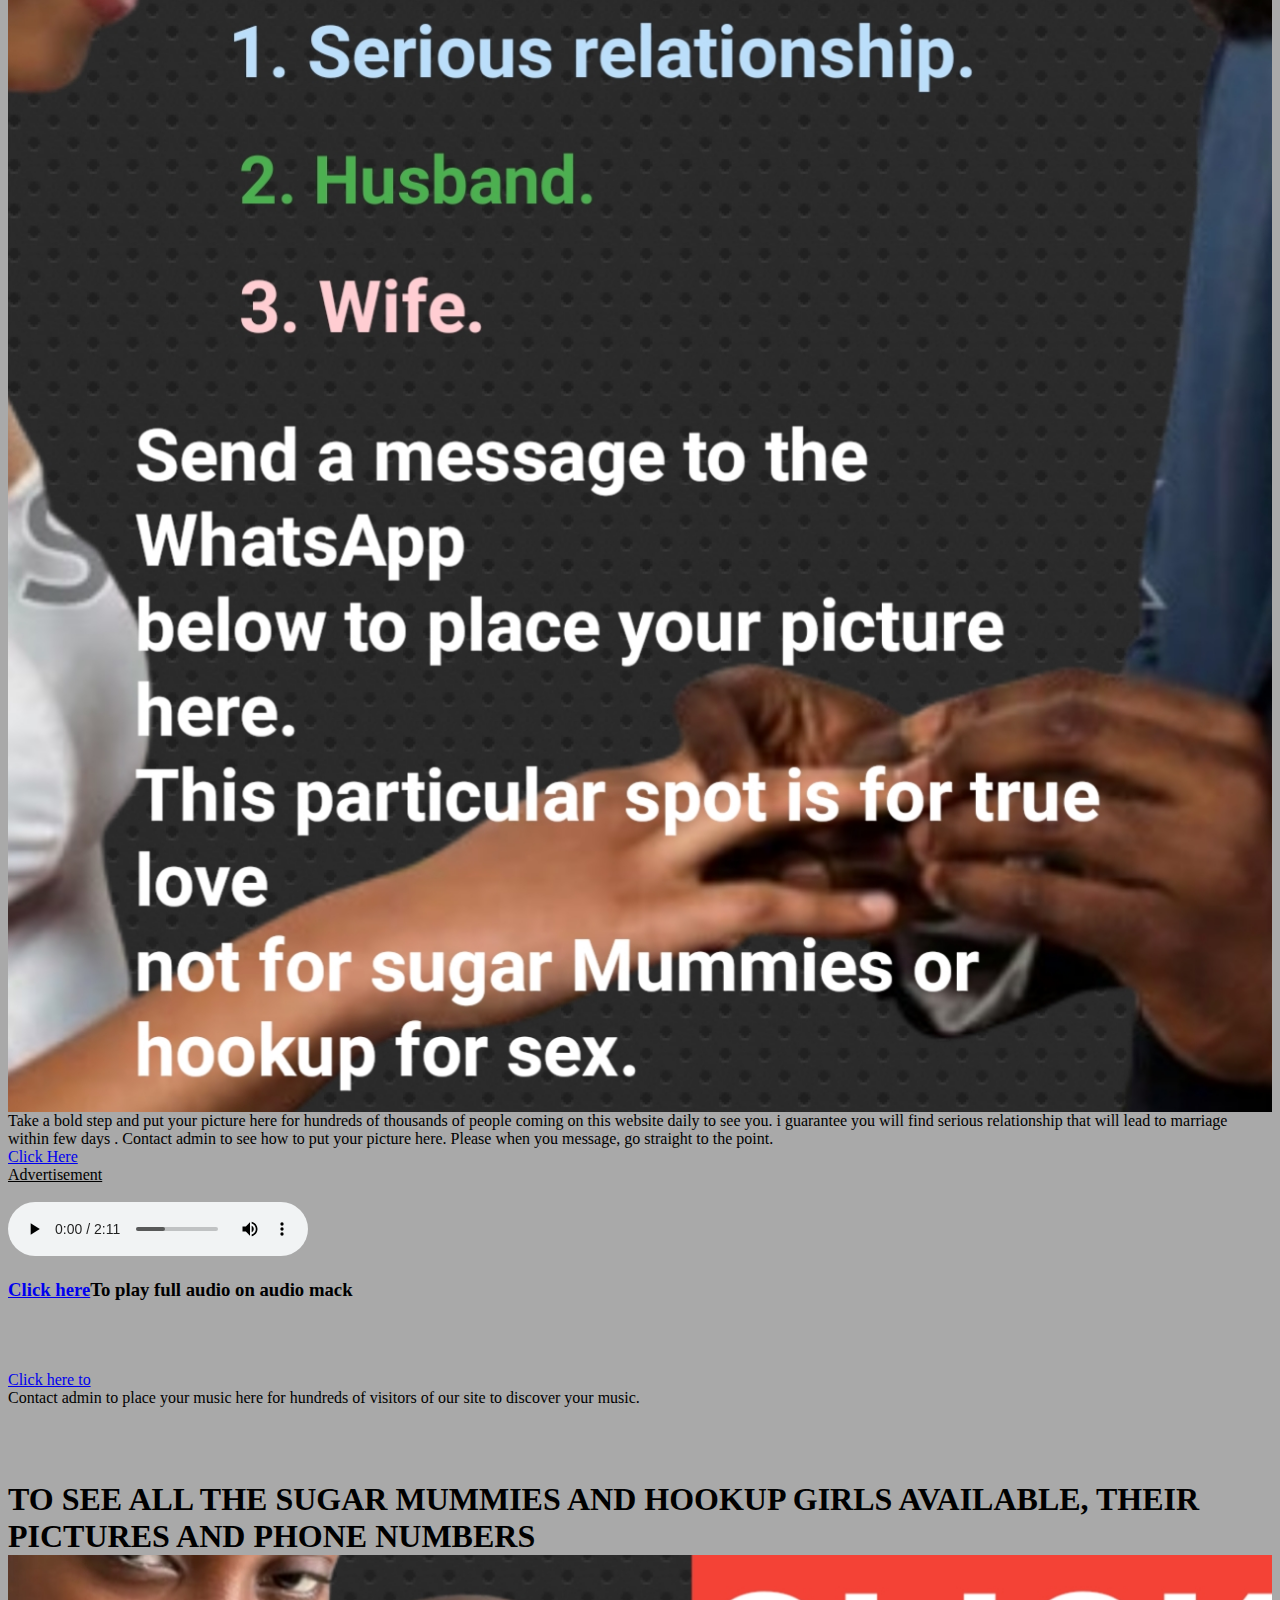
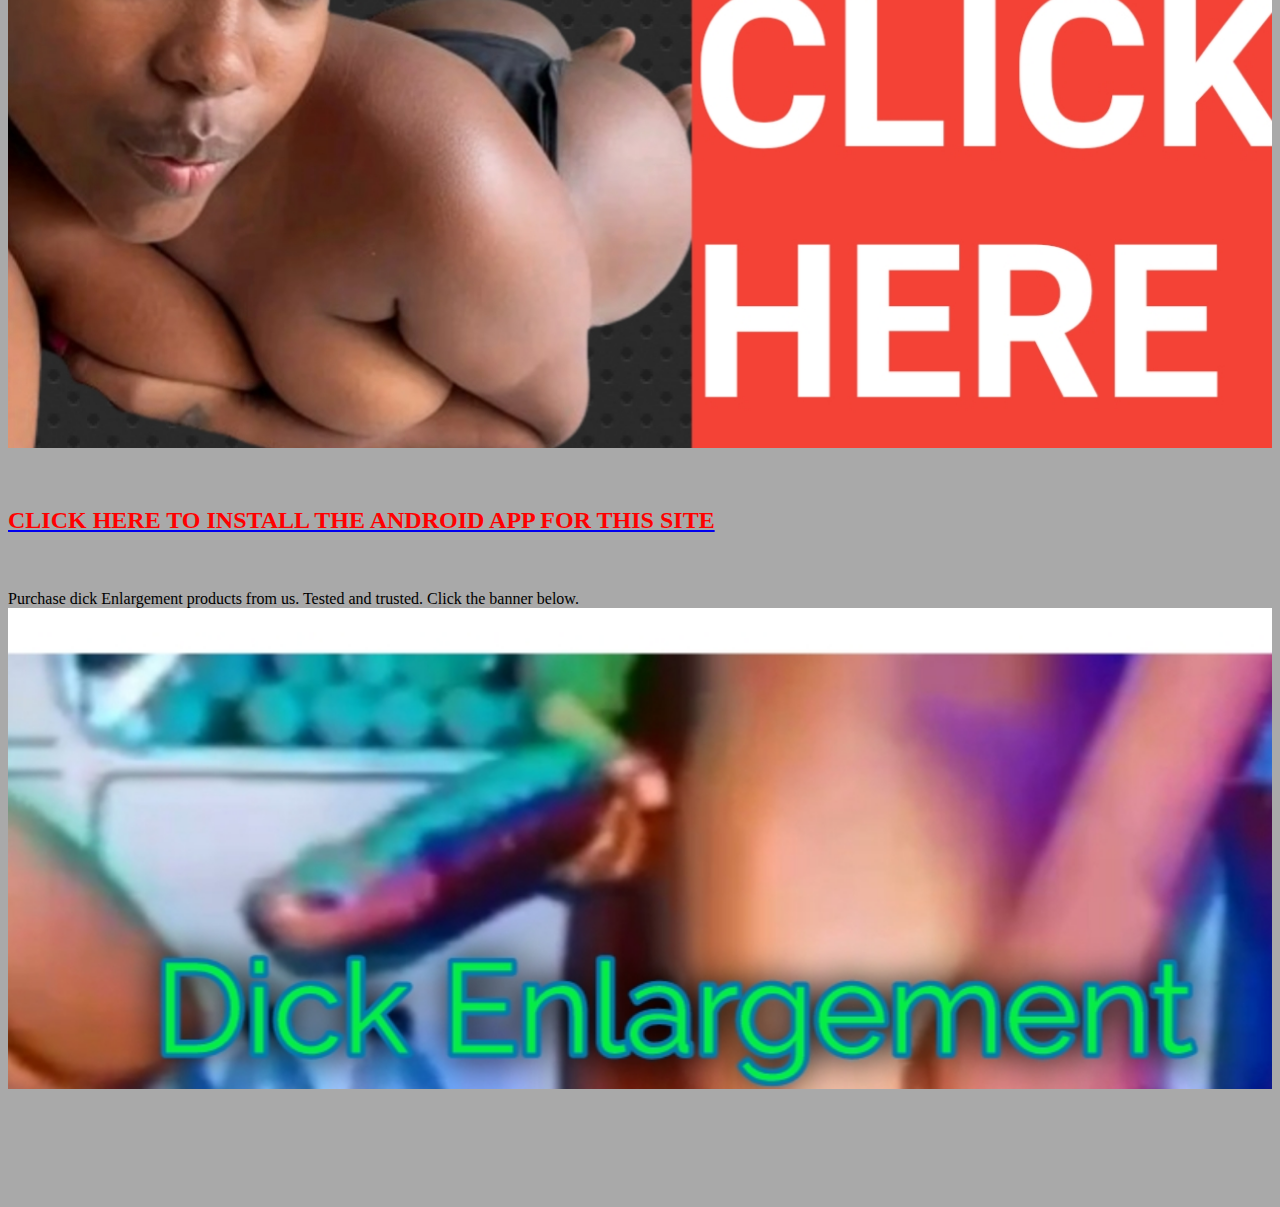
==== commit 2c4258d3: "Update index.html" ====
--- a/index.html
+++ b/index.html
@@ -57,7 +57,7 @@
             right: 20px;
             }
             #left-section{
-                background-color: darkgray;
+               
                 width: auto;
                 justify-items: center;
             }
@@ -70,7 +70,7 @@
                 
             }
             #middle-section{
-             background-color: darkgray;
+            
                 color: white;
               width: auto;
                 margin-left: 30px;
@@ -82,7 +82,7 @@
                 background-color: red;
             }
             #right-section{
-            background-color: darkgray;
+            
                 width: auto;
                 justify-items: center;
             }
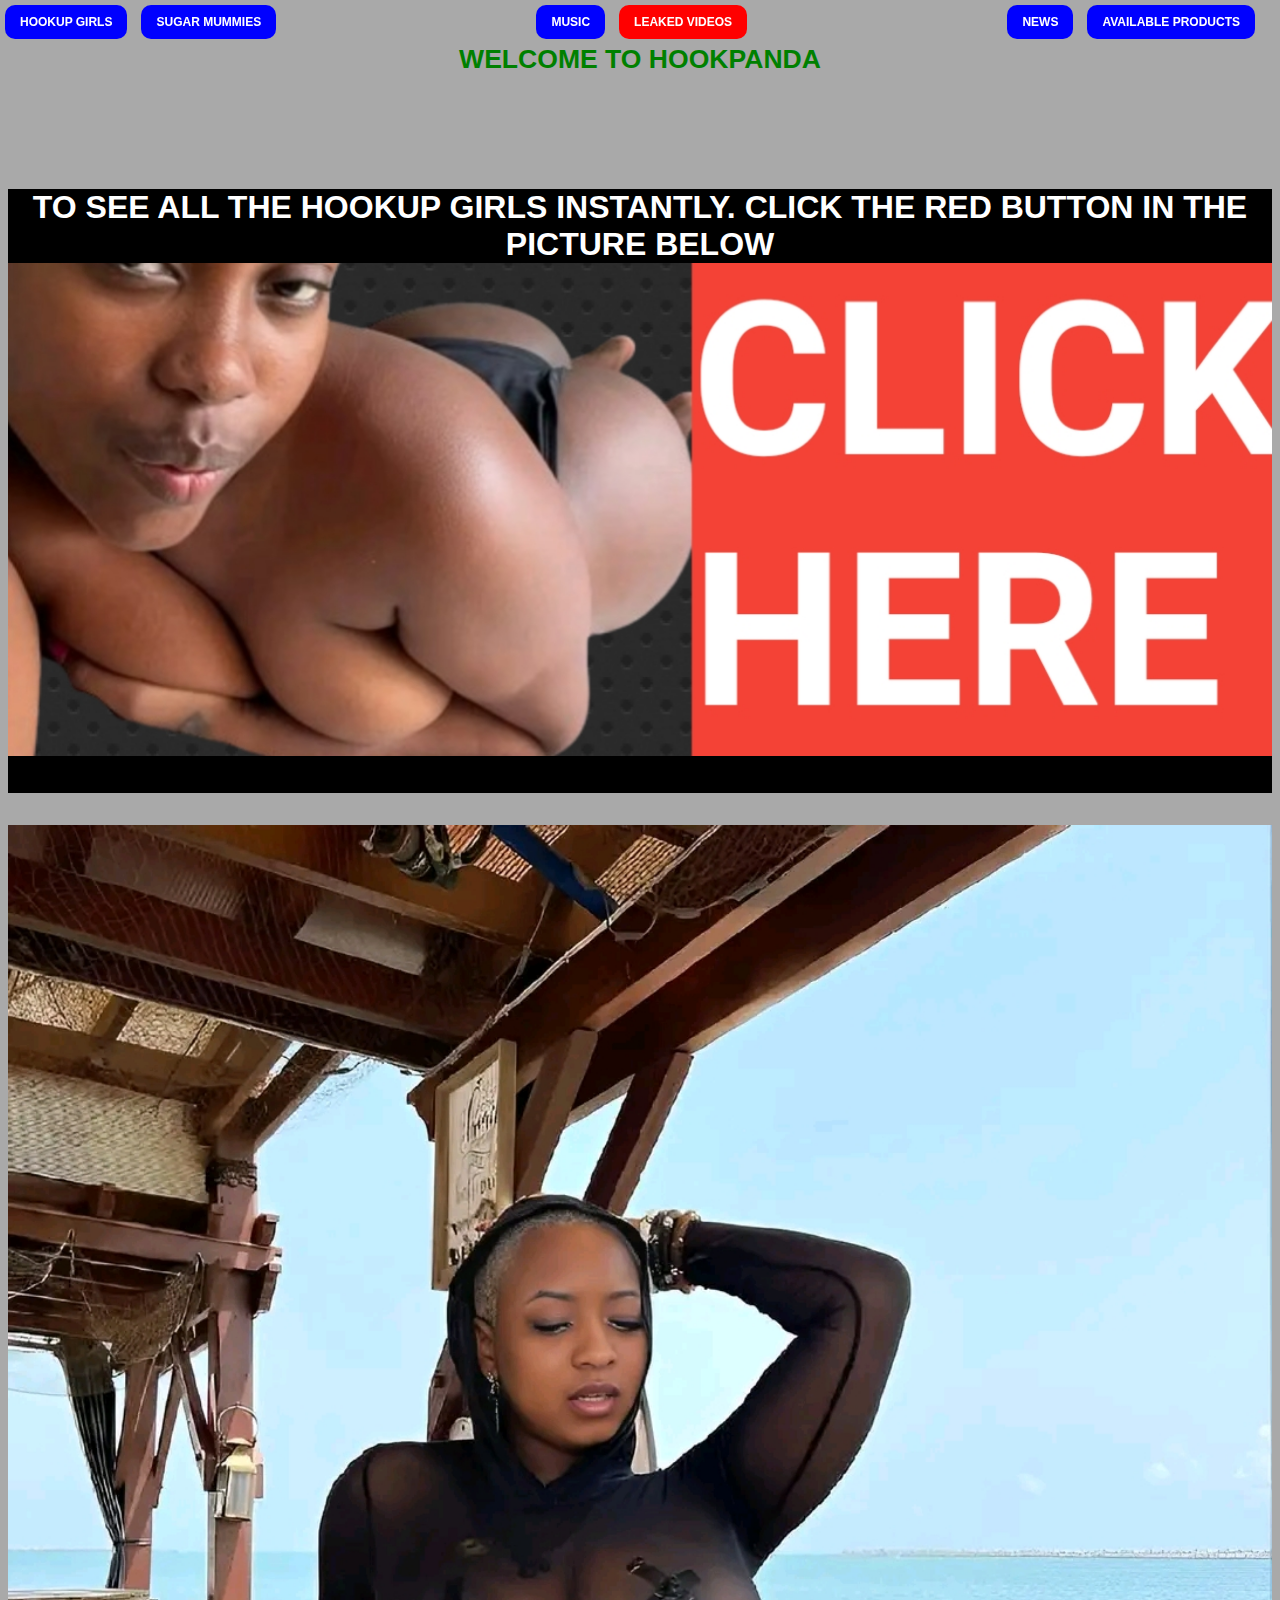
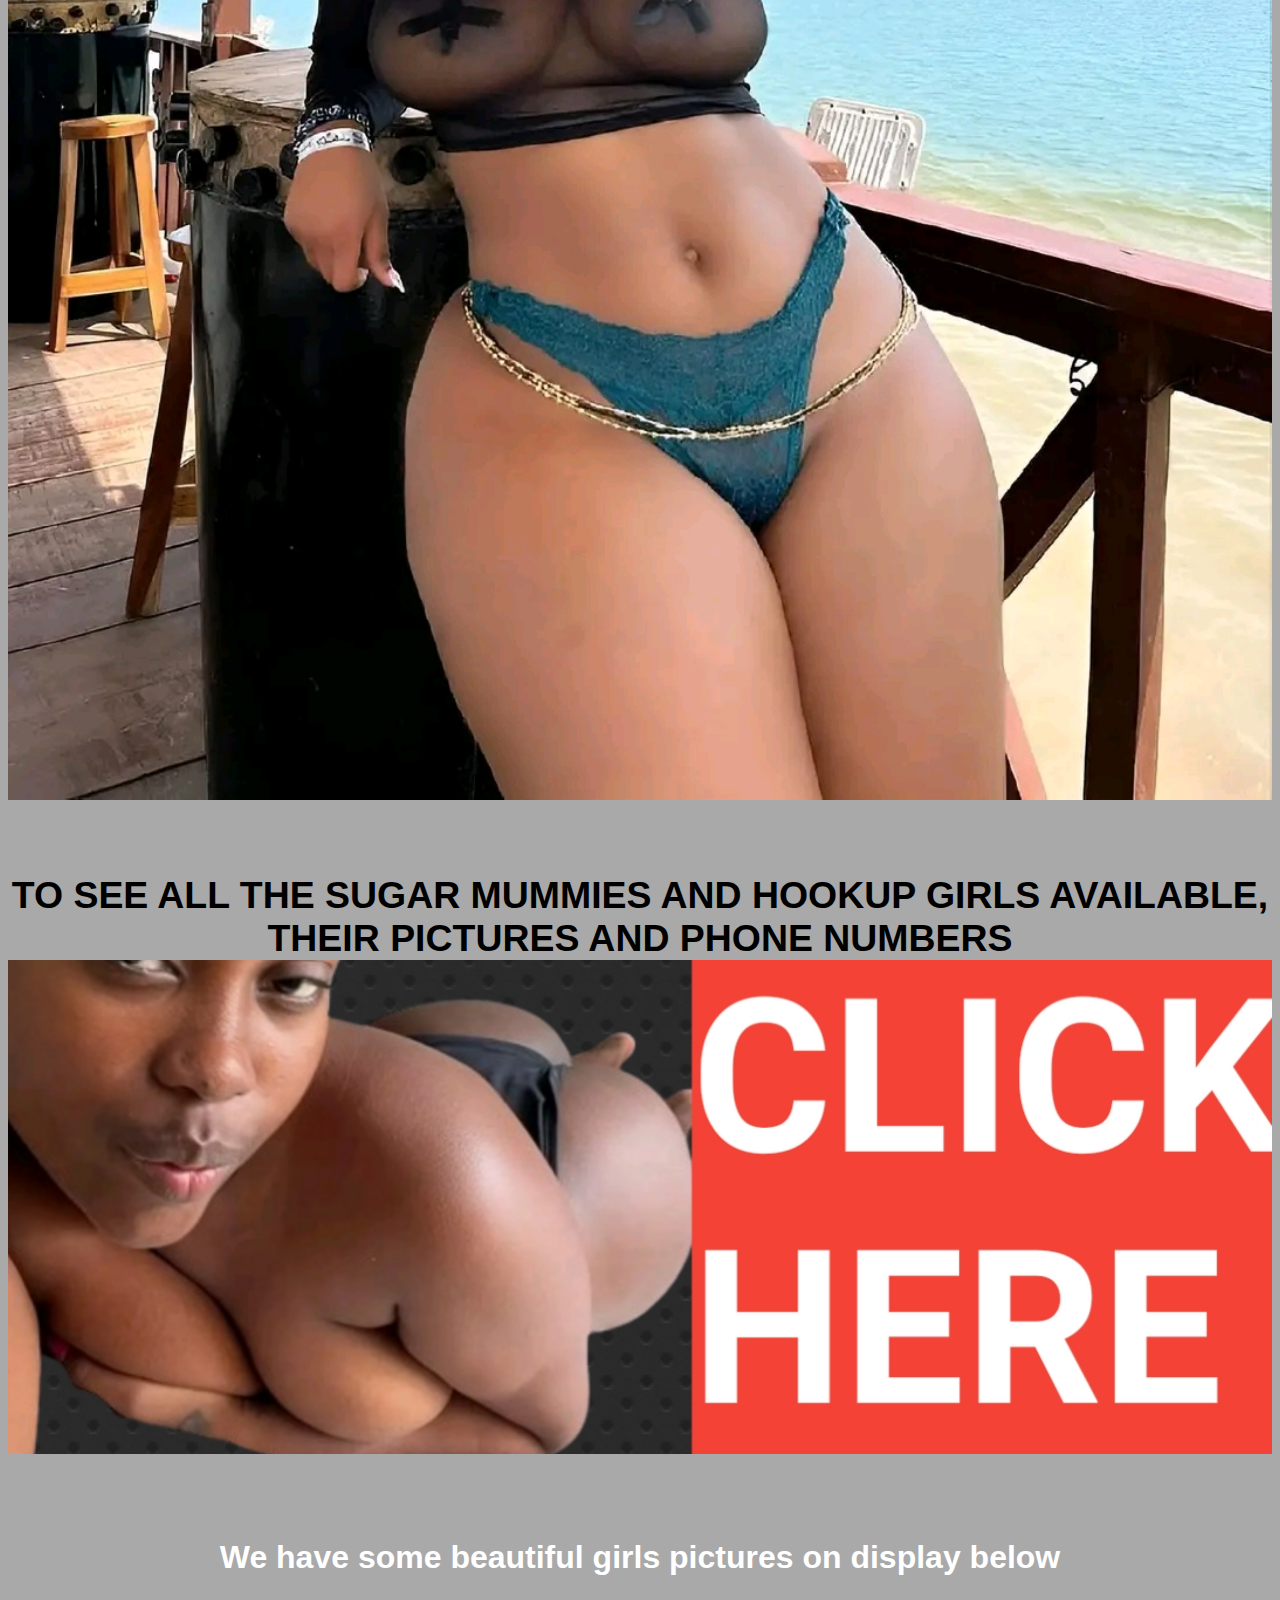
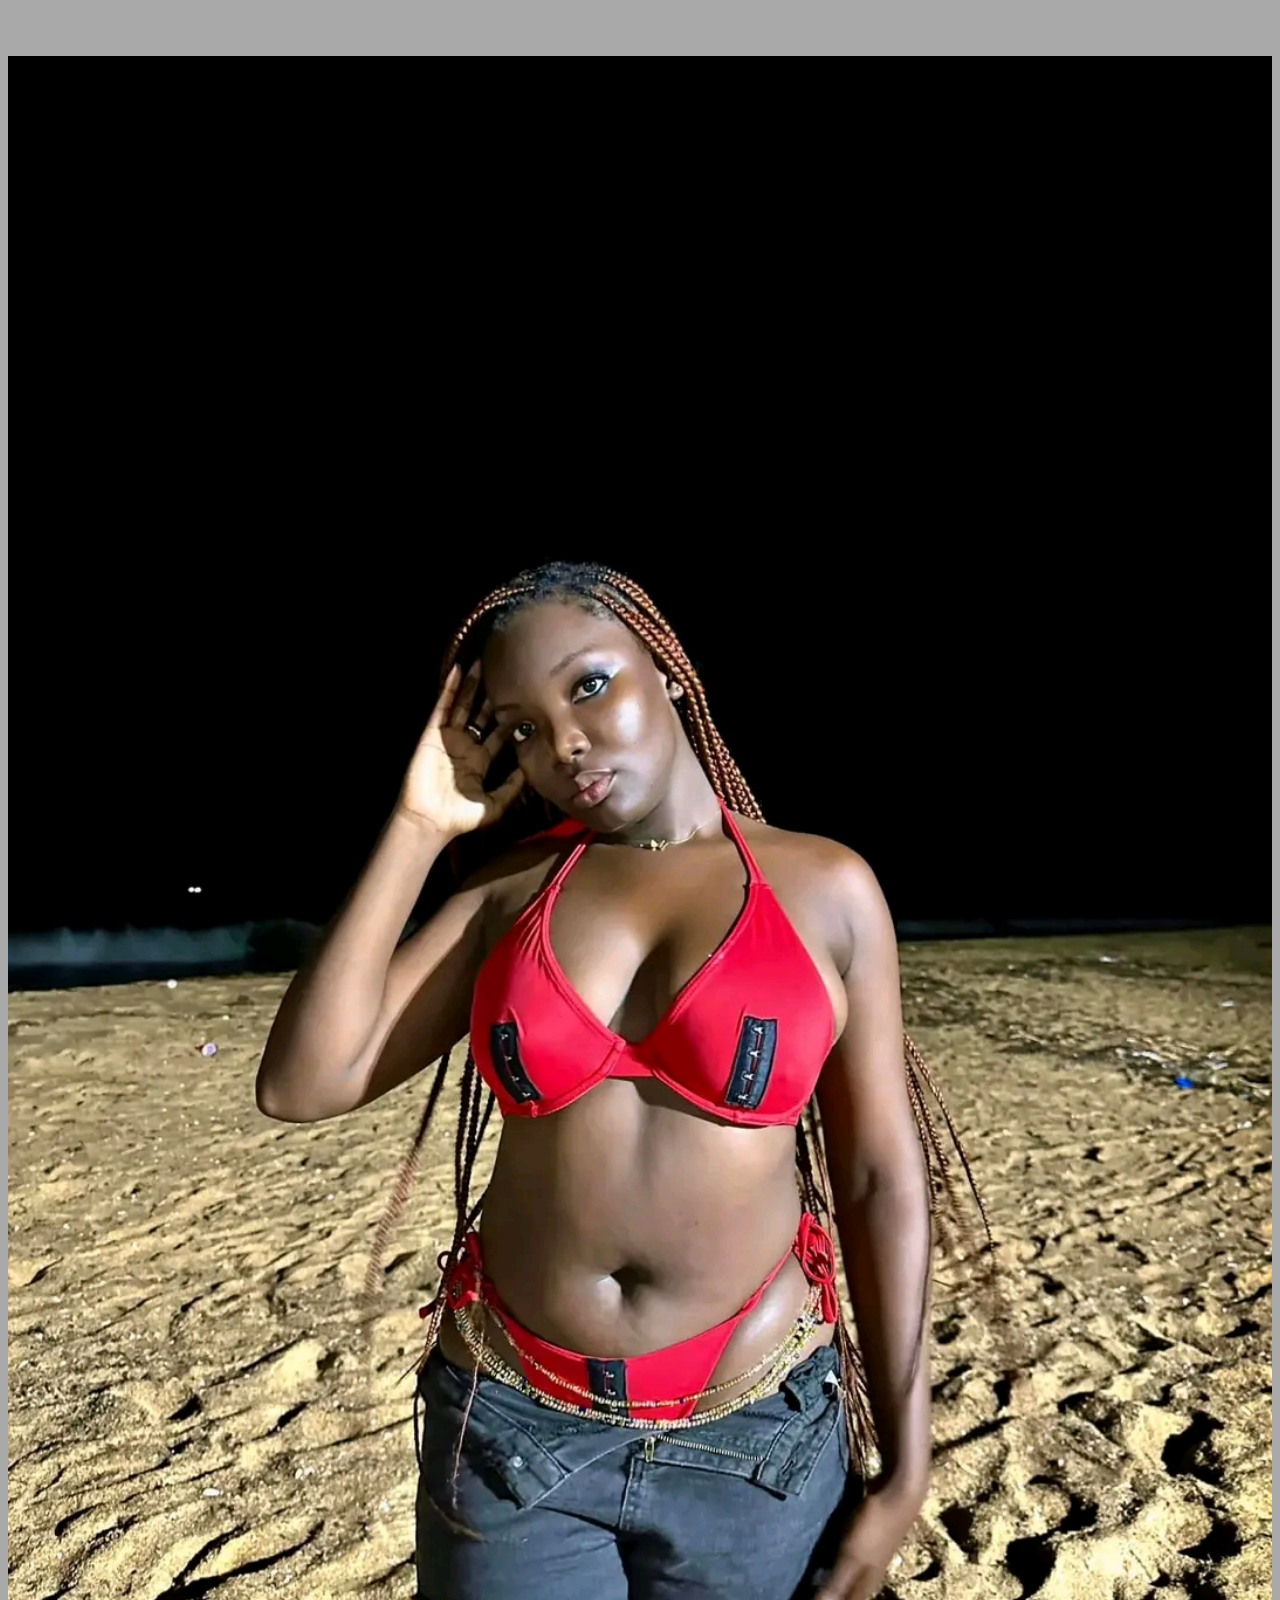
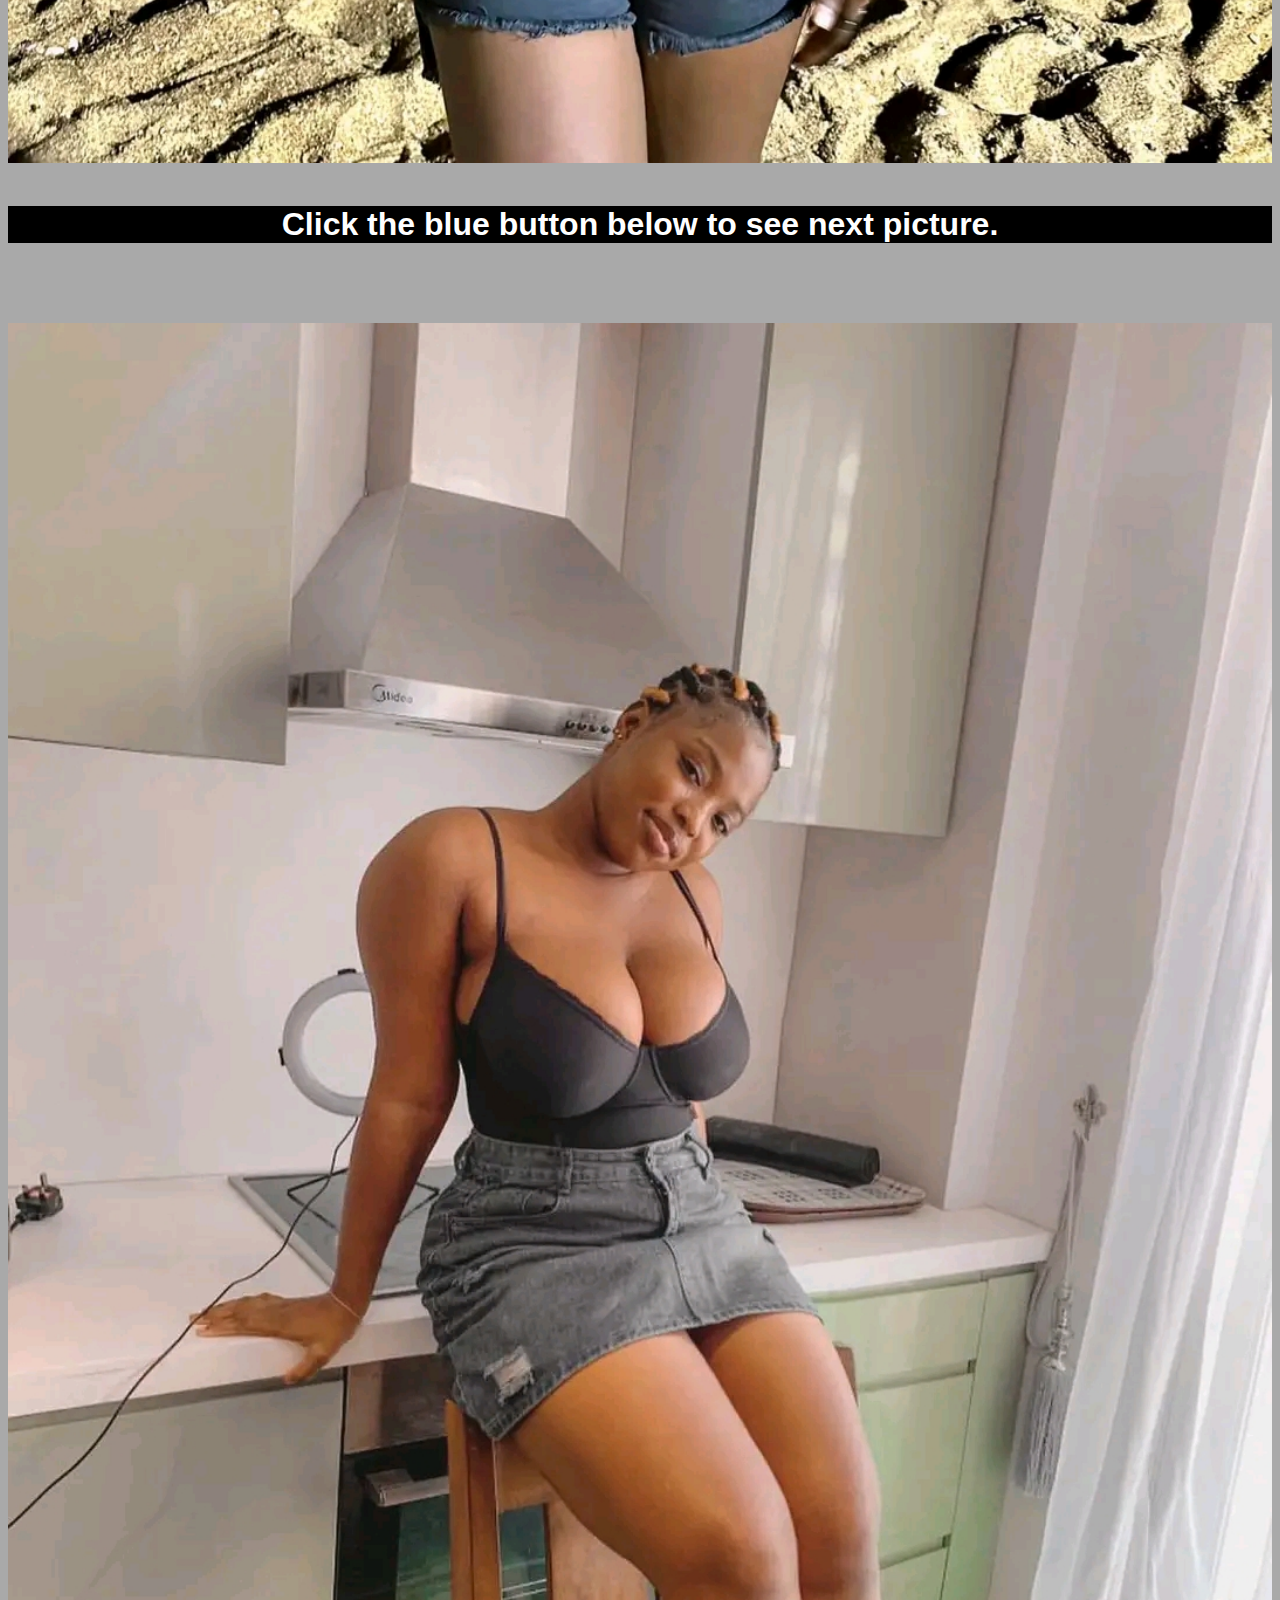
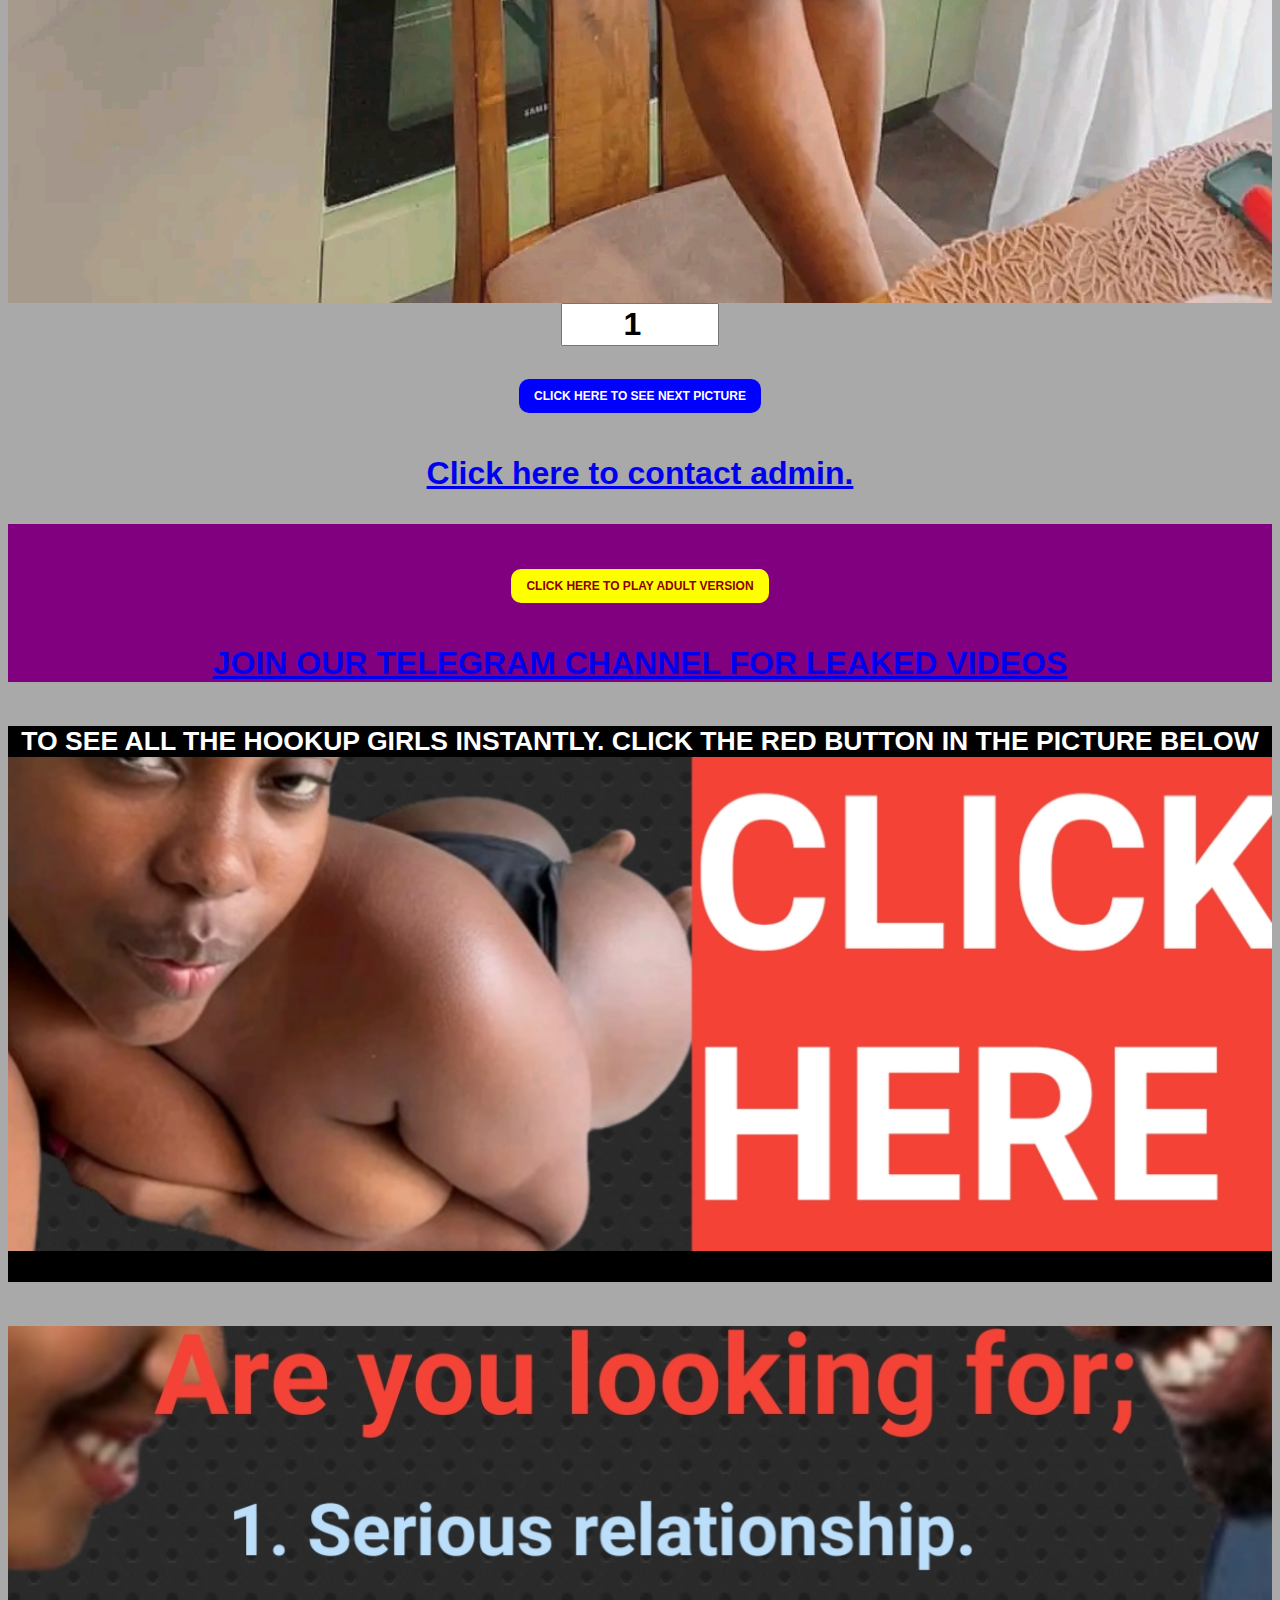
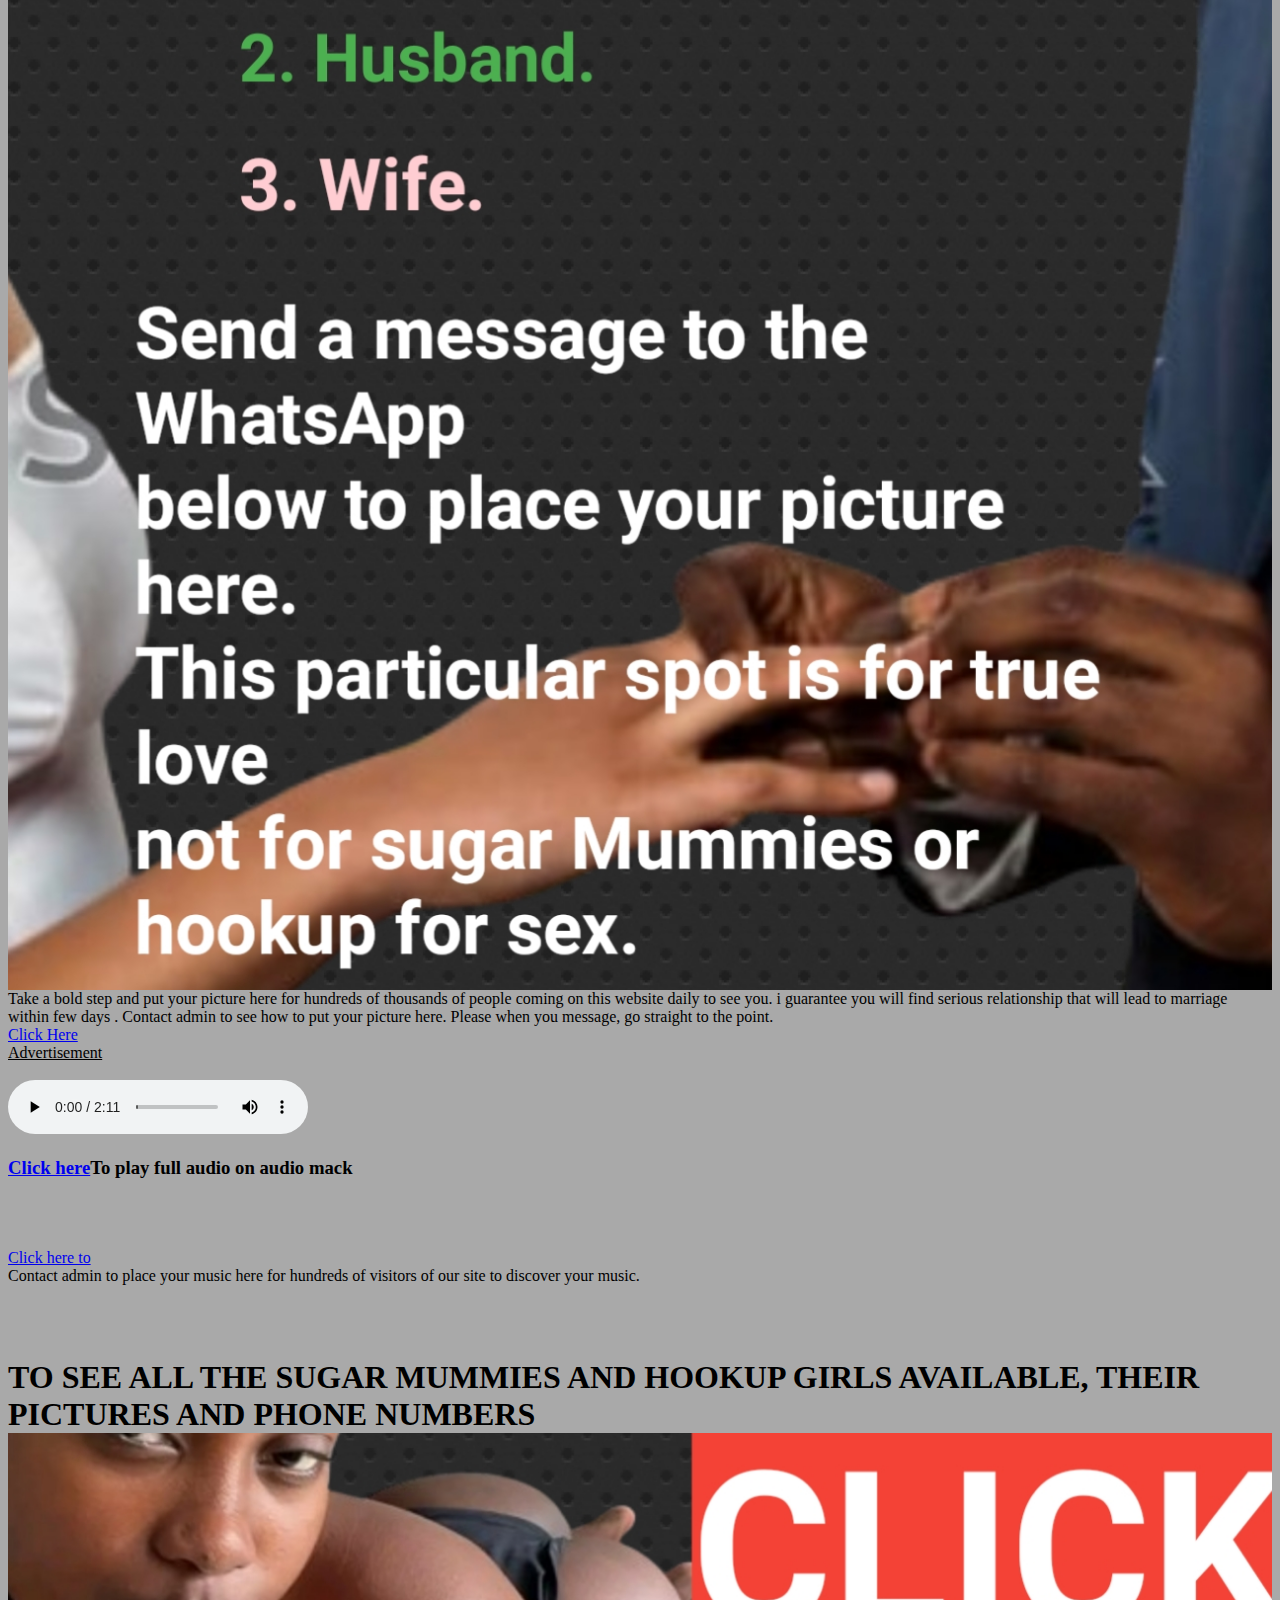
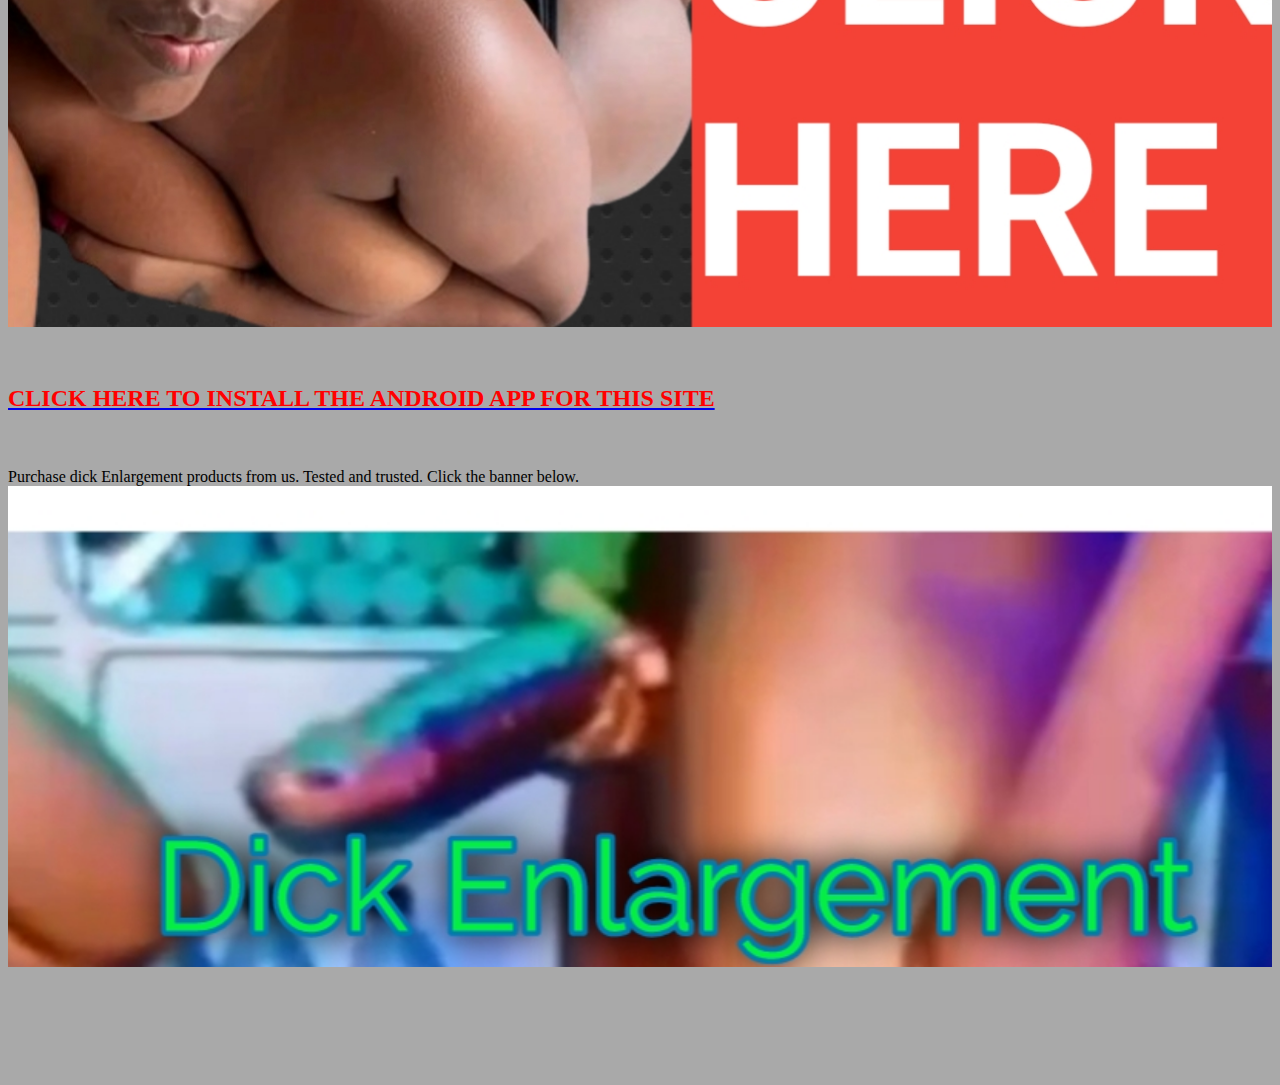
==== commit ace61e98: "Update index.html" ====
--- a/index.html
+++ b/index.html
@@ -92,11 +92,10 @@
             }
            
                                                                                  </style>
-    <a href="app-release.apk"><p style="Color: red;
-text-align: center; background-color: lightgray; margin-top: 130px;">CLICK HERE TO INSTALL THE ANDROID APP FOR THIS SITE<p></a>
+    
 <div id="container">
-    <header><h3 id="welcome">WELCOME TO HOOKPANDA </h3></header><br>
-    <h5 style="background-color: black; color: white; font-weight: bold;">TO SEE ALL THE HOOKUP GIRLS INSTANTLY. CLICK THE RED BUTTON IN THE PICTURE BELOW<br> <a href="hpGirls.html"> <img src="hpClick.jpg" style="display: flex; flex-direction: row; justify-content: center; width: 100%;"><br></a></h5>
+    <h5 id="welcome">WELCOME TO HOOKPANDA </h5><br>
+    <p style="background-color: black; color: white; font-weight: bold;">TO SEE ALL THE HOOKUP GIRLS INSTANTLY. CLICK THE RED BUTTON IN THE PICTURE BELOW<br> <a href="hpGirls.html"> <img src="hpClick.jpg" style="display: flex; flex-direction: row; justify-content: center; width: 100%;"><br></a></p>
     <img src="224.jpg" style="display: flex; flex-direction: row; justify-content: center; width: 100%;"><br>
     <h3>TO SEE ALL THE SUGAR MUMMIES AND HOOKUP GIRLS AVAILABLE, THEIR PICTURES AND PHONE NUMBERS<br> <a href="hookup_girls.html"> <img src="hpClick.jpg" style="display: flex; flex-direction: row; justify-content: center; width: 100%;"><br></a></h3>
     <h4>We have some beautiful girls pictures on display below</h4>
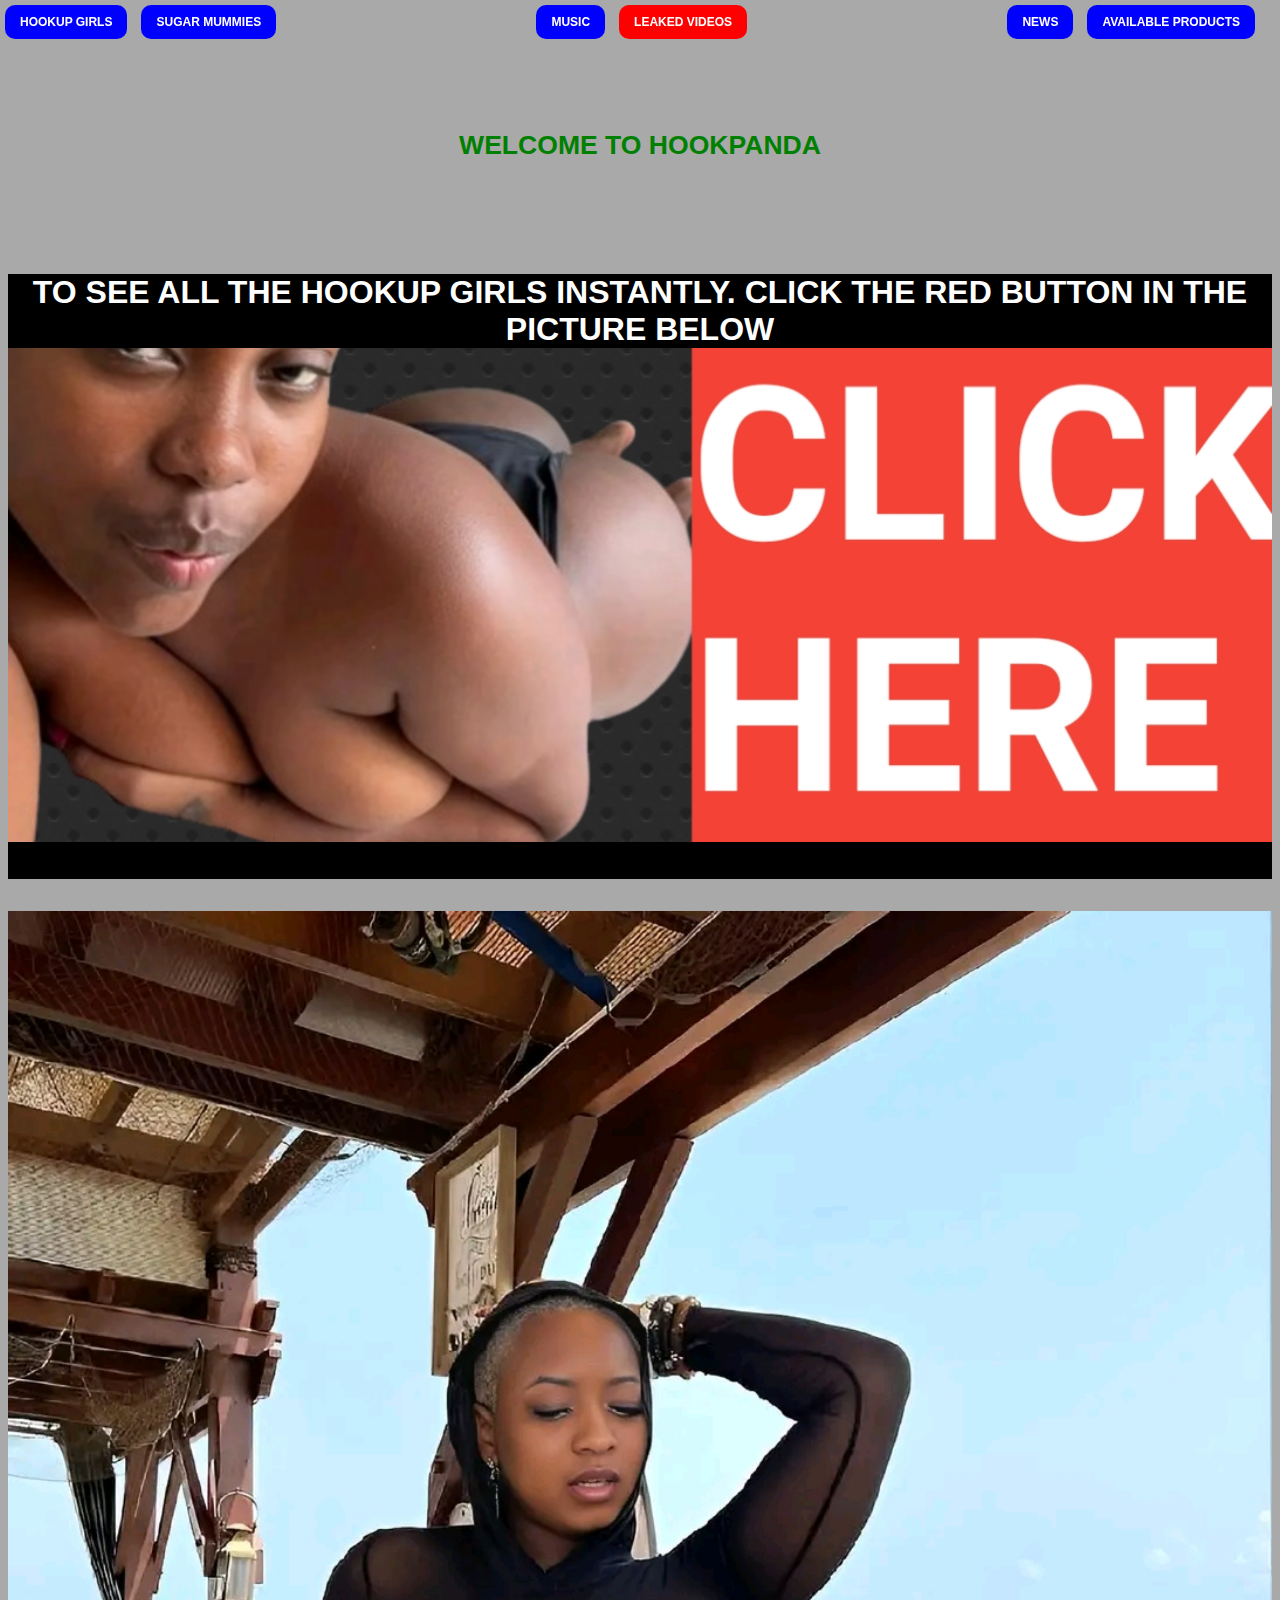
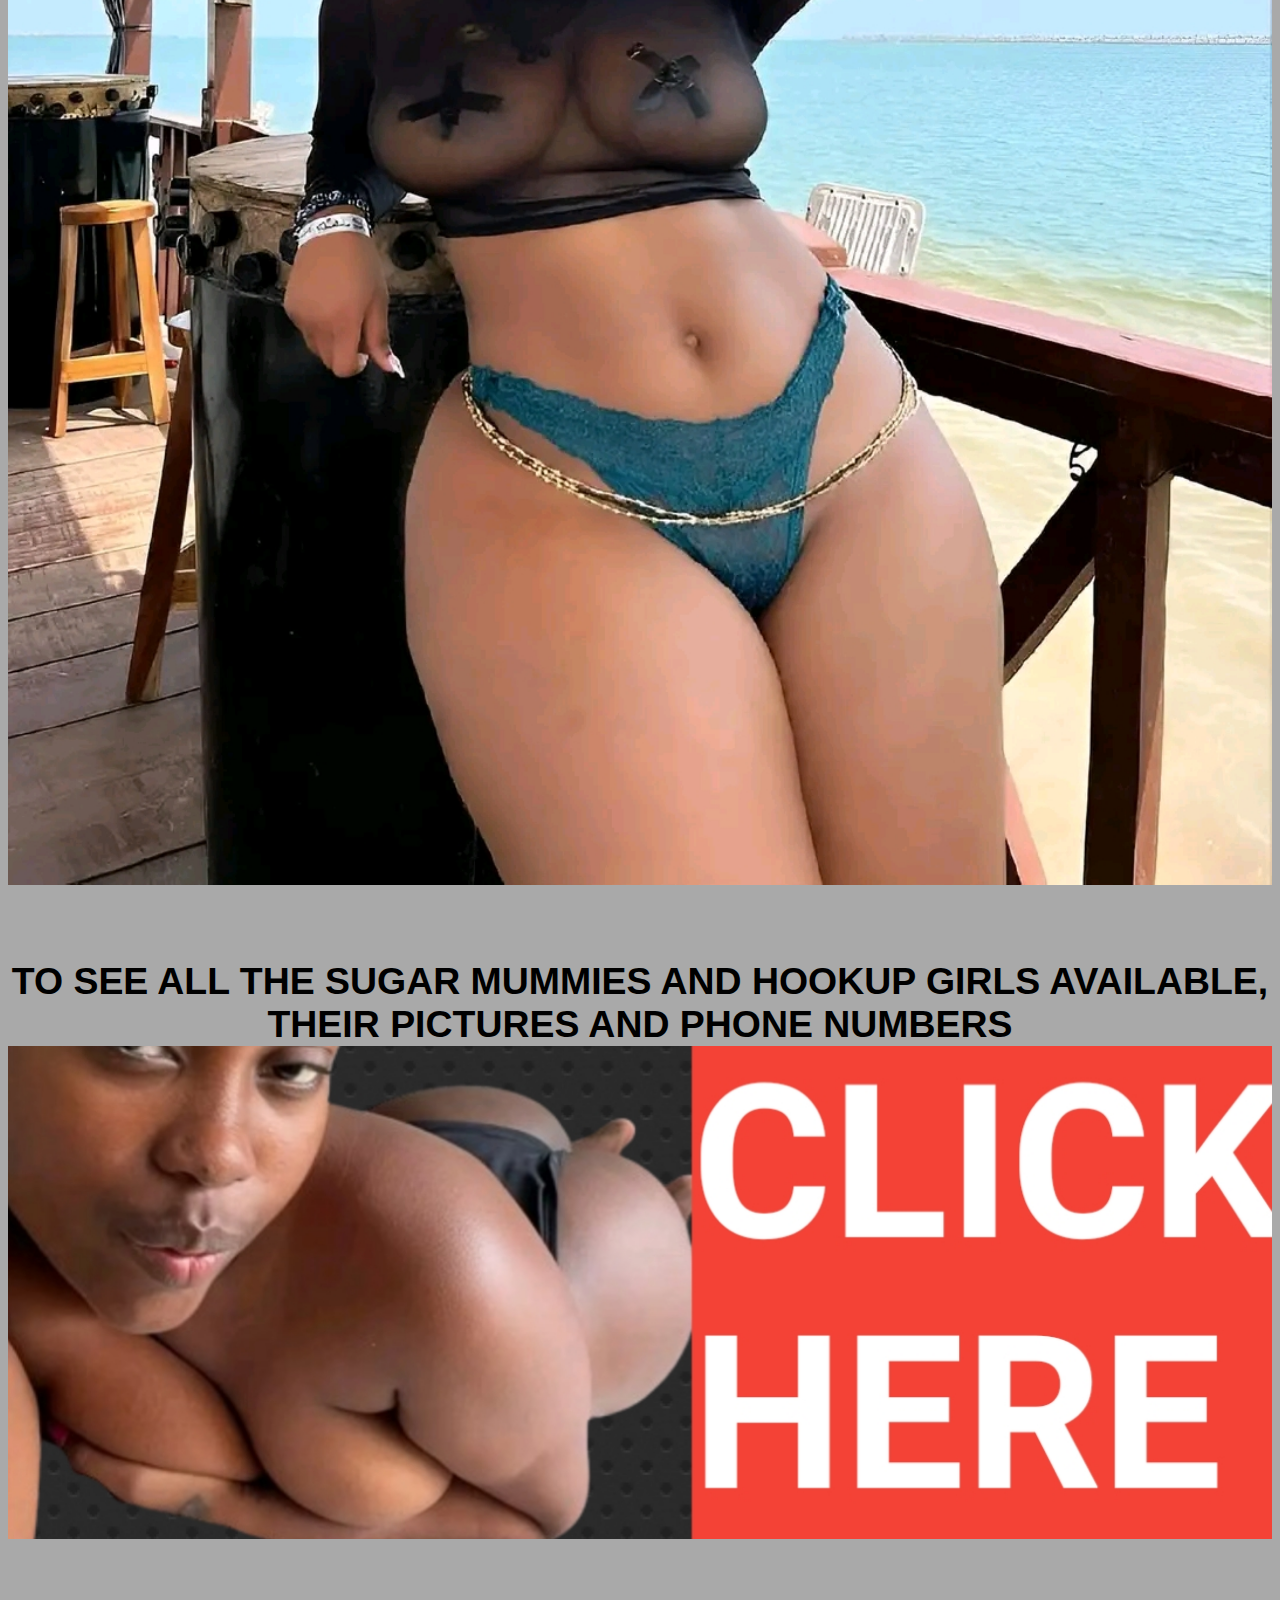
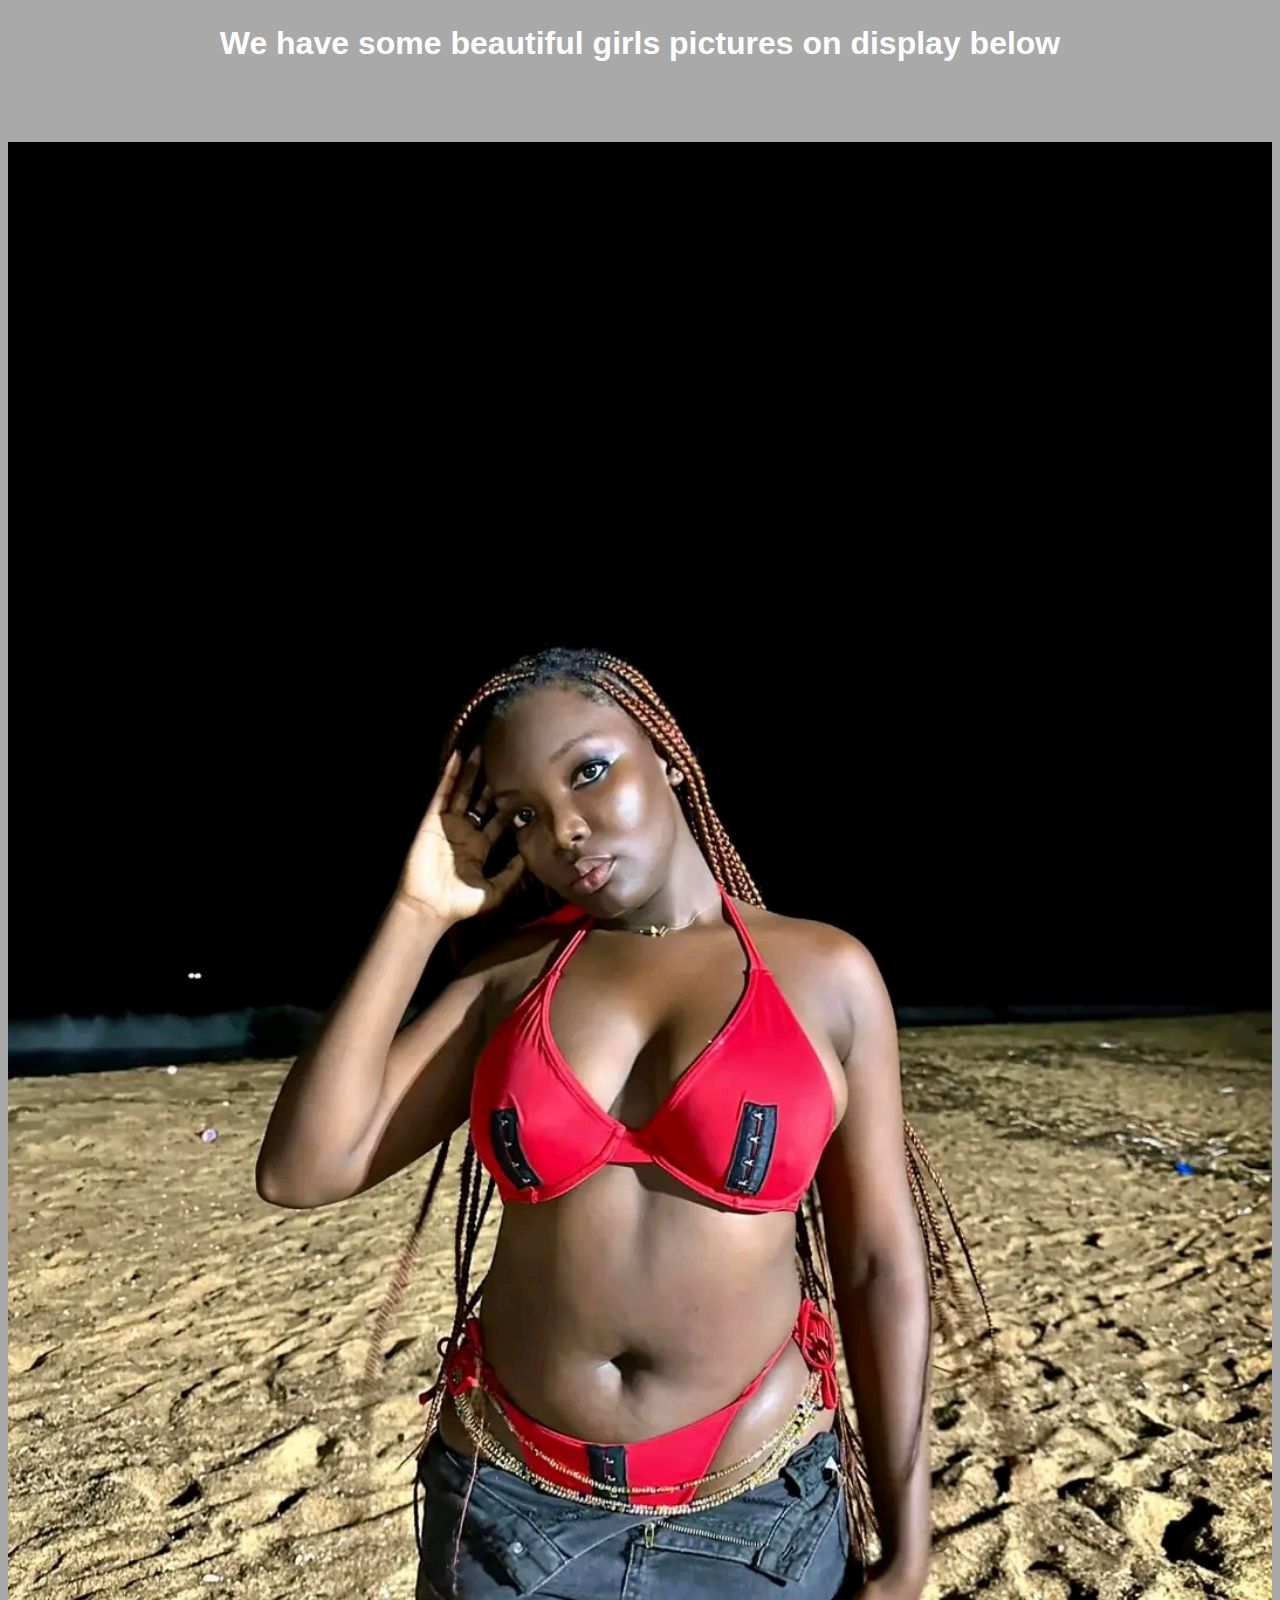
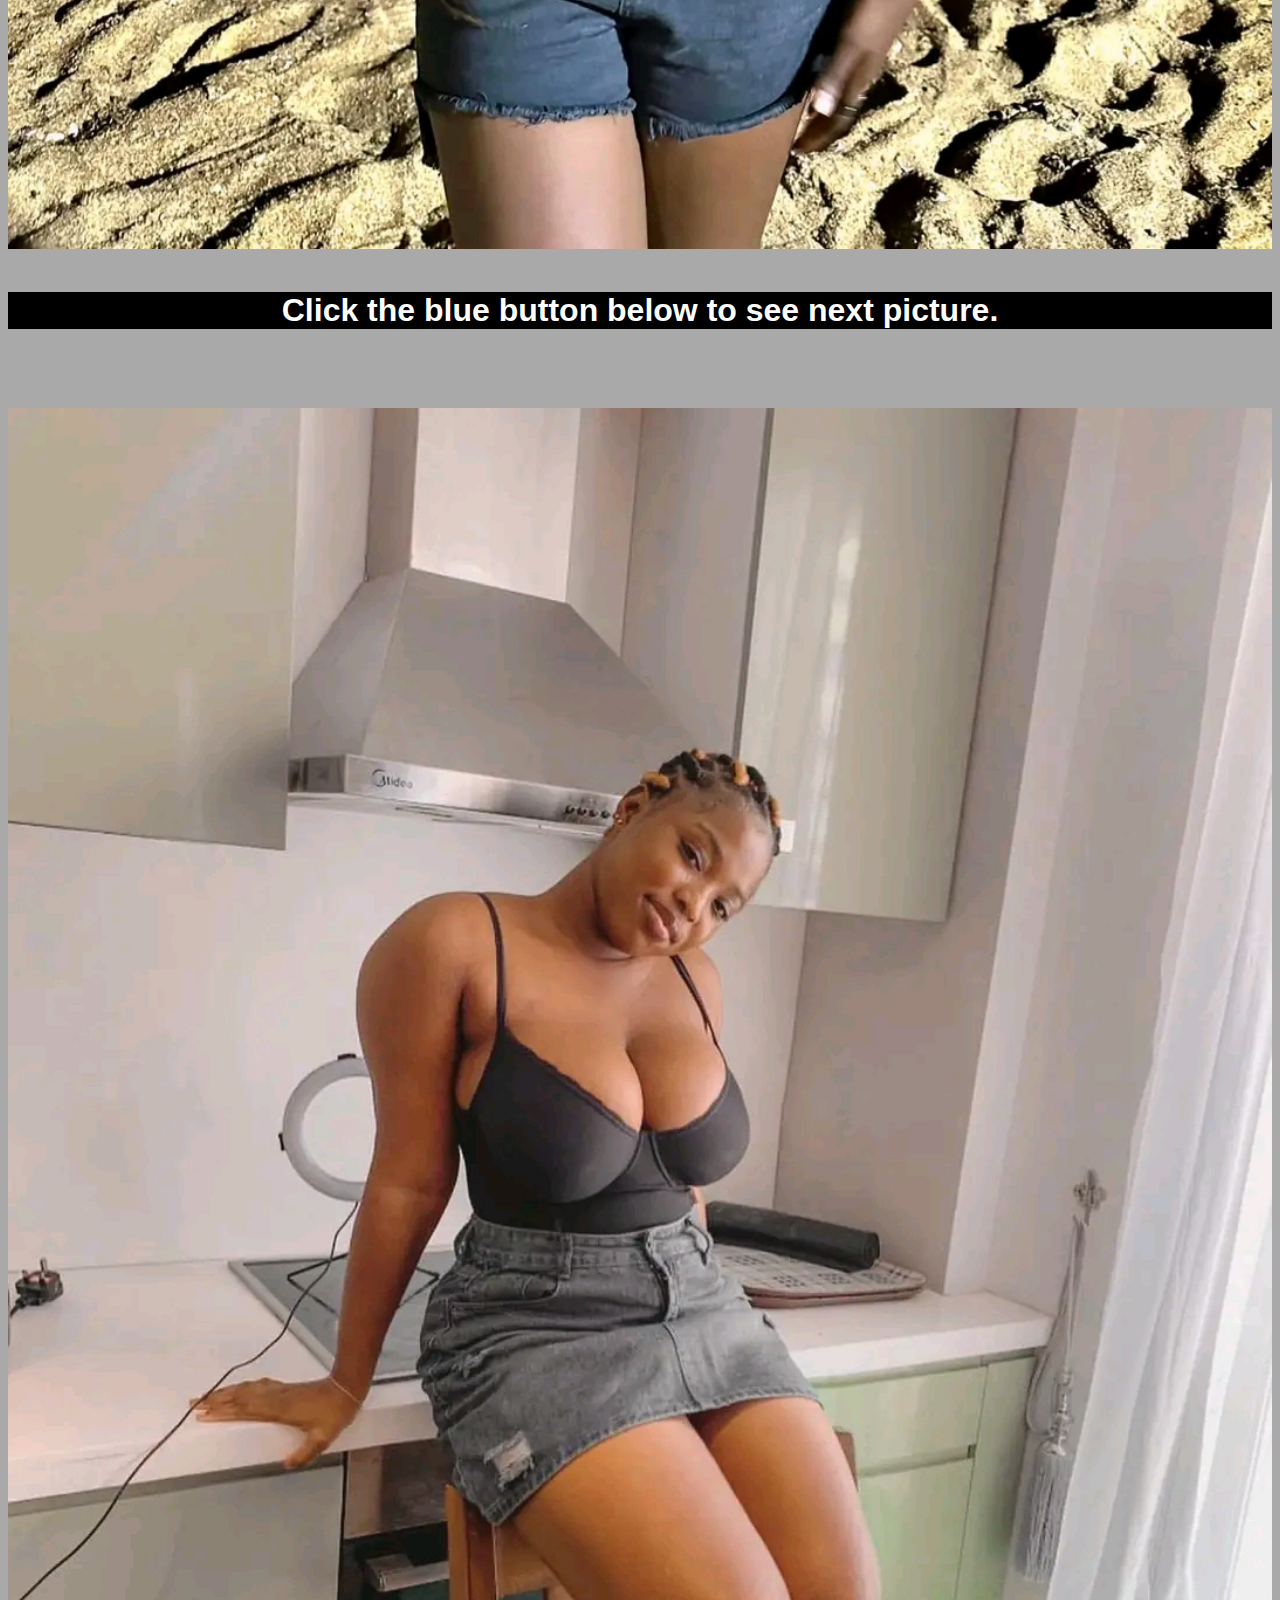
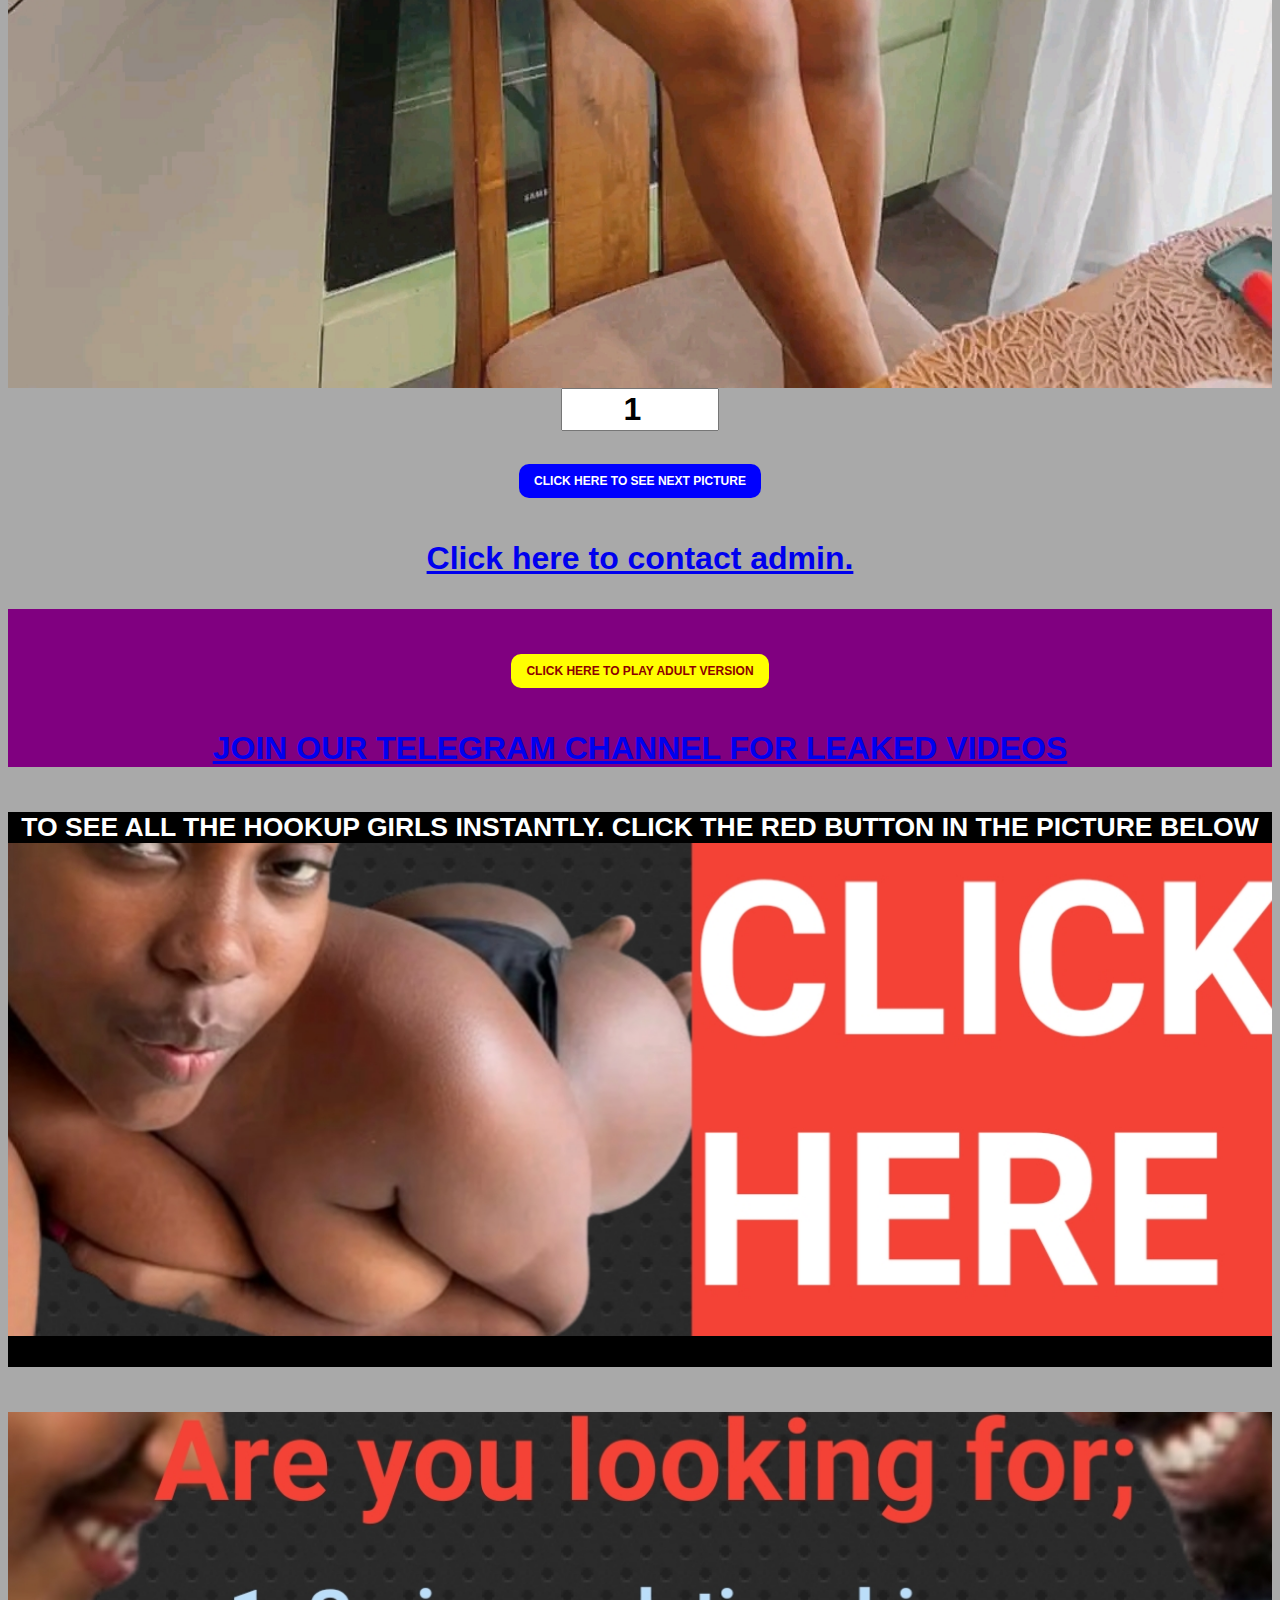
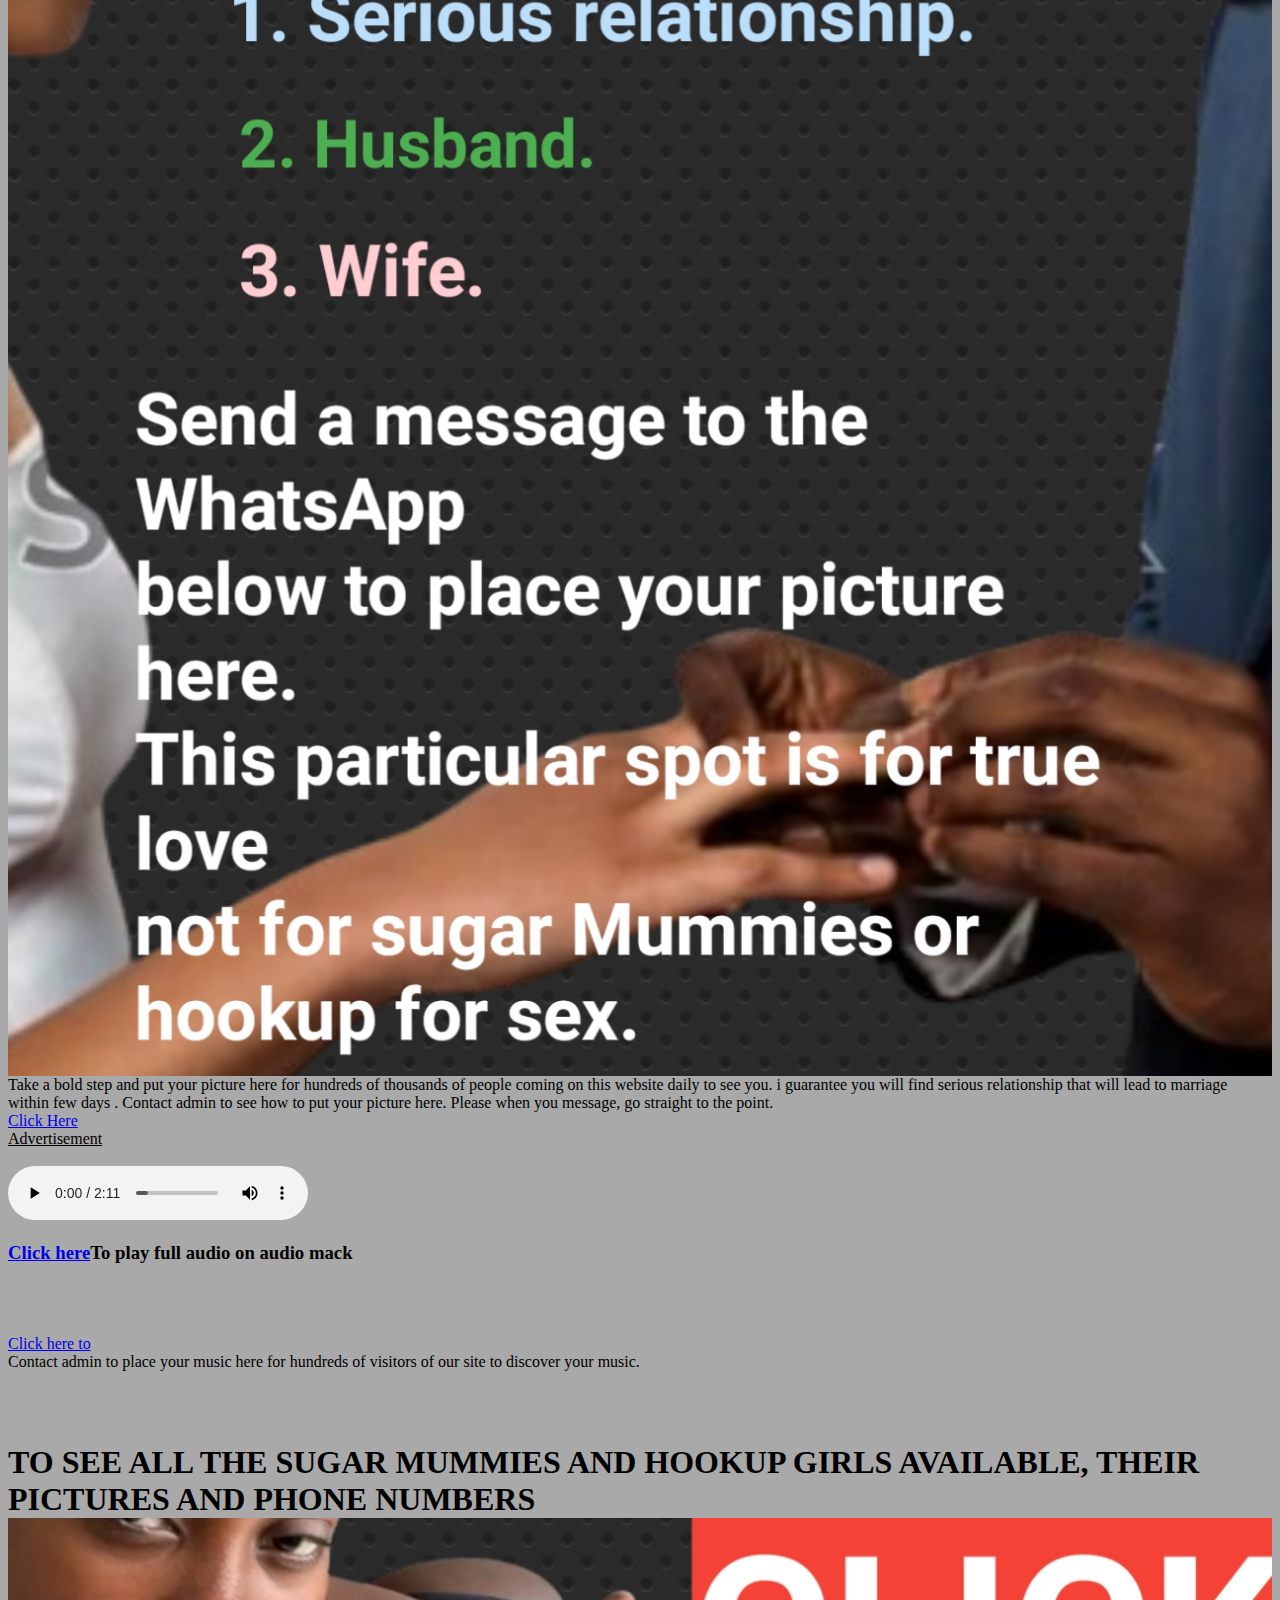
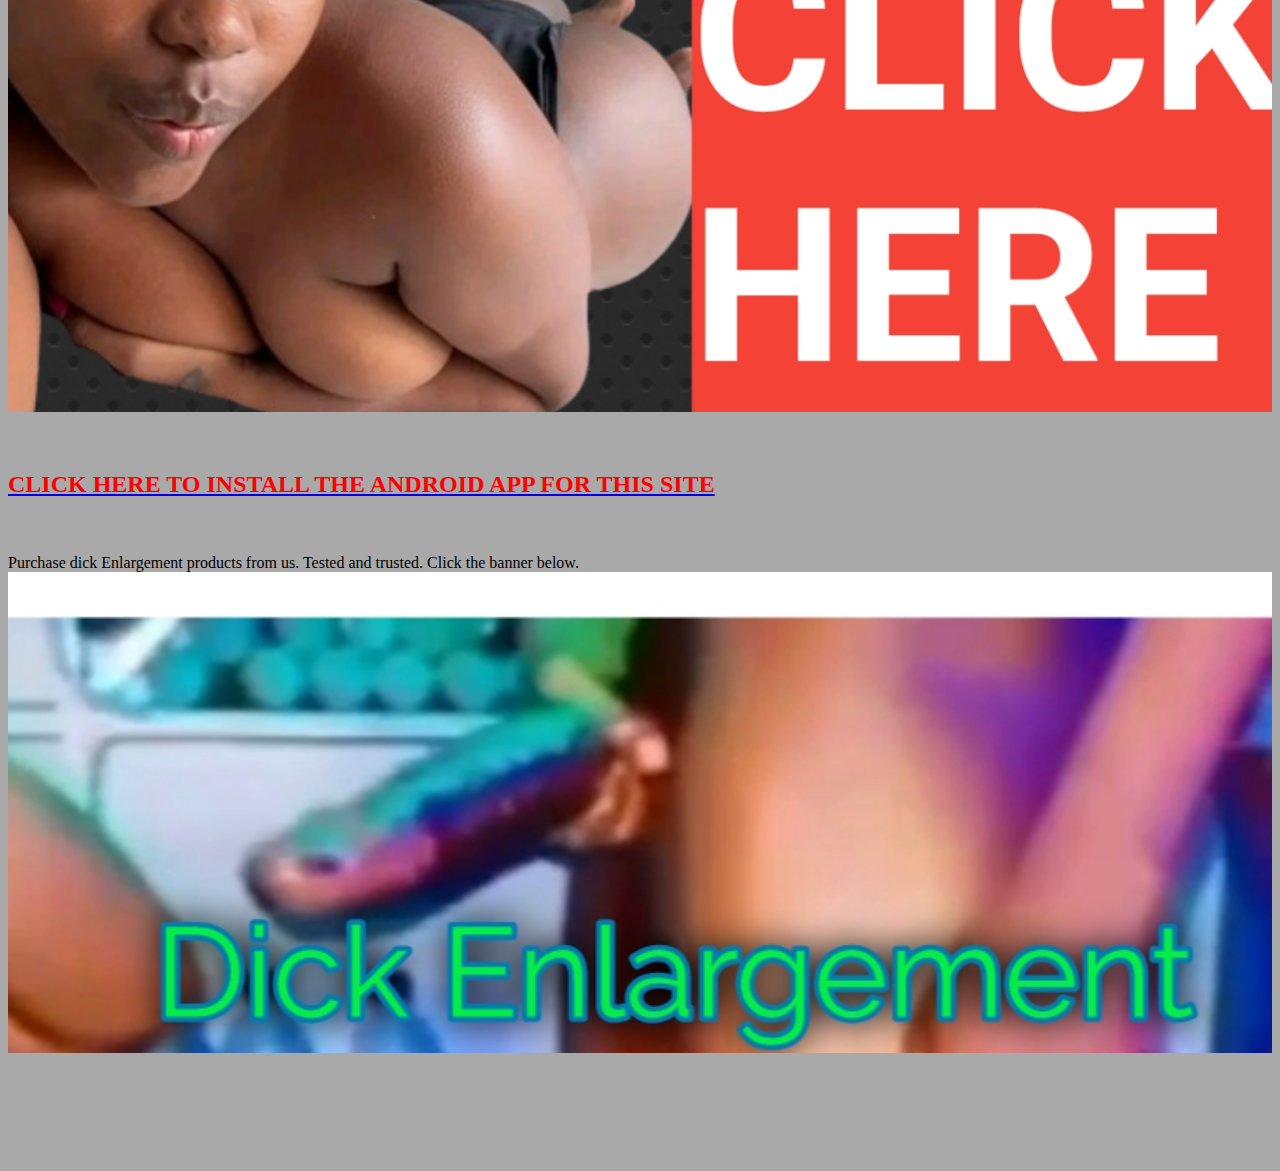
==== commit 089bb6dd: "Update index.html" ====
--- a/index.html
+++ b/index.html
@@ -94,7 +94,7 @@
                                                                                  </style>
     
 <div id="container">
-    <h5 id="welcome">WELCOME TO HOOKPANDA </h5><br>
+    <h5 id="welcome" style="margin-top: 130px; font-weight: bold;">WELCOME TO HOOKPANDA </h5><br>
     <p style="background-color: black; color: white; font-weight: bold;">TO SEE ALL THE HOOKUP GIRLS INSTANTLY. CLICK THE RED BUTTON IN THE PICTURE BELOW<br> <a href="hpGirls.html"> <img src="hpClick.jpg" style="display: flex; flex-direction: row; justify-content: center; width: 100%;"><br></a></p>
     <img src="224.jpg" style="display: flex; flex-direction: row; justify-content: center; width: 100%;"><br>
     <h3>TO SEE ALL THE SUGAR MUMMIES AND HOOKUP GIRLS AVAILABLE, THEIR PICTURES AND PHONE NUMBERS<br> <a href="hookup_girls.html"> <img src="hpClick.jpg" style="display: flex; flex-direction: row; justify-content: center; width: 100%;"><br></a></h3>
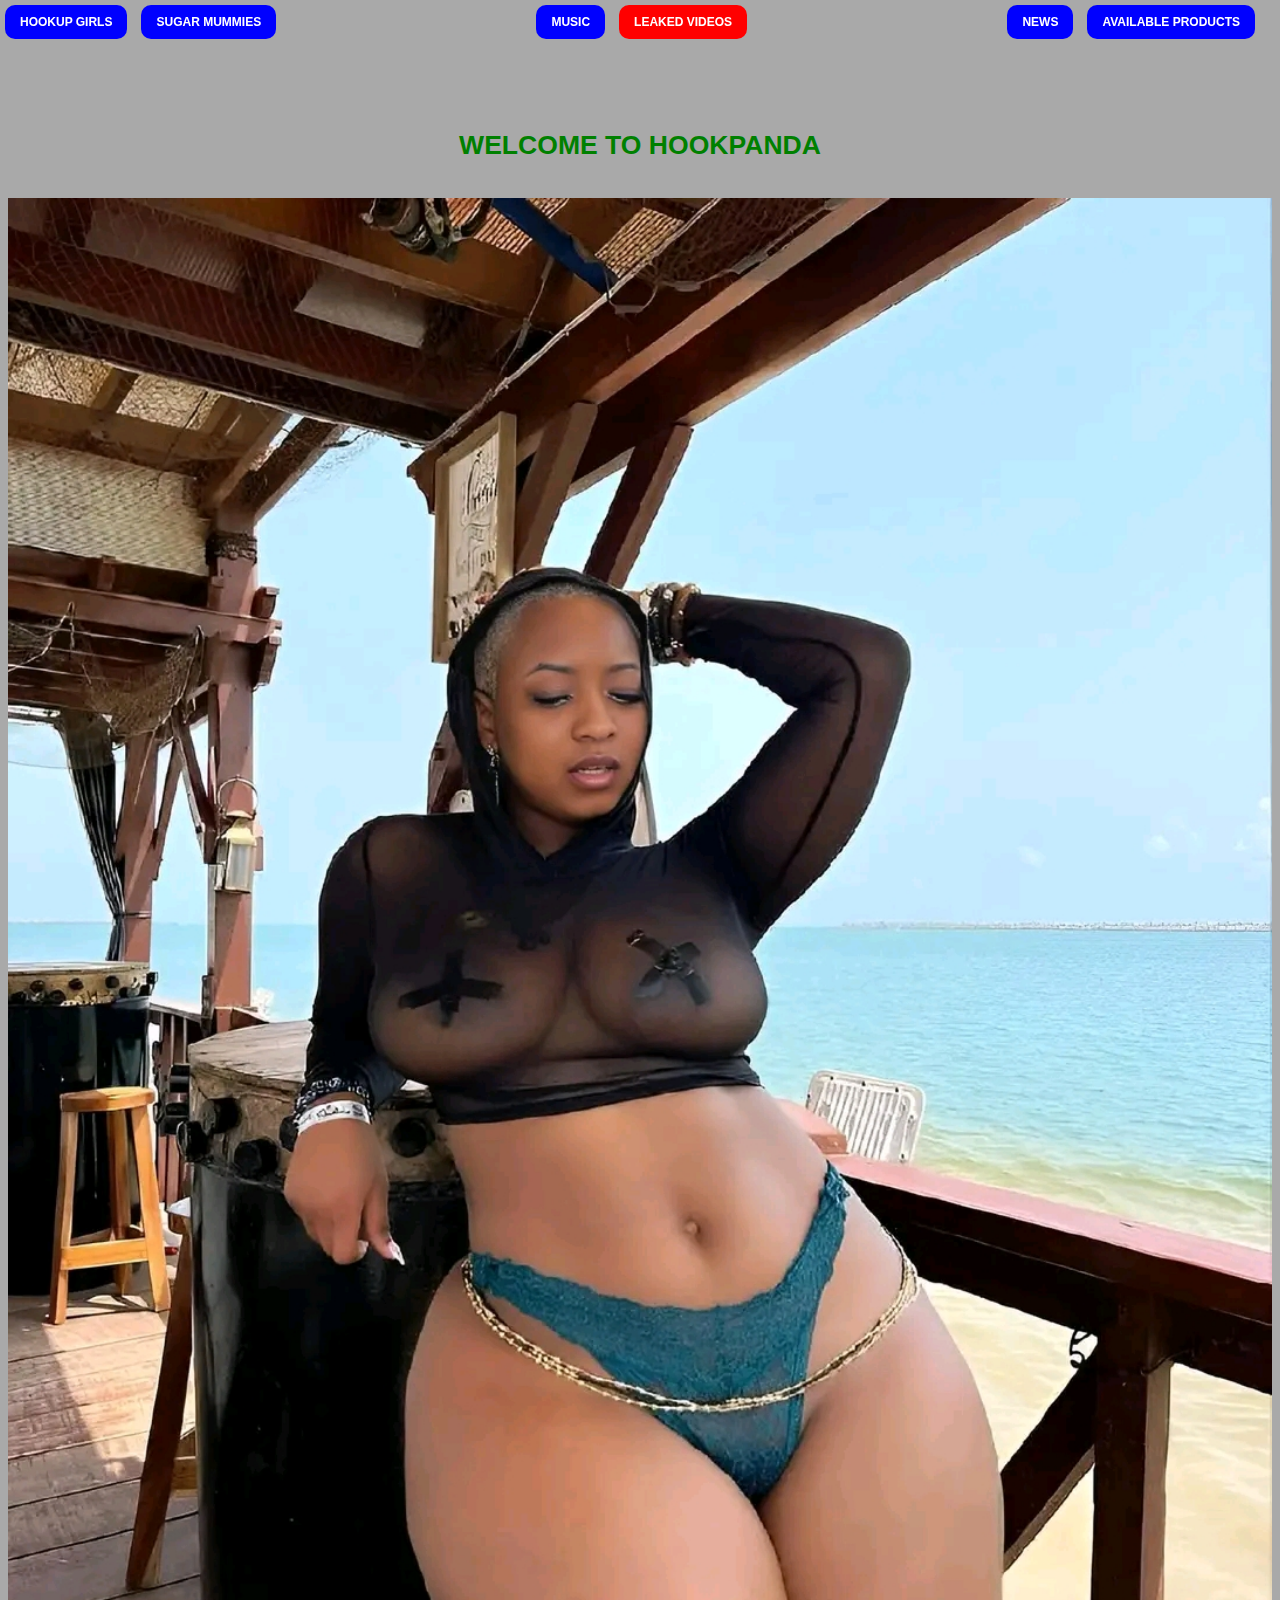
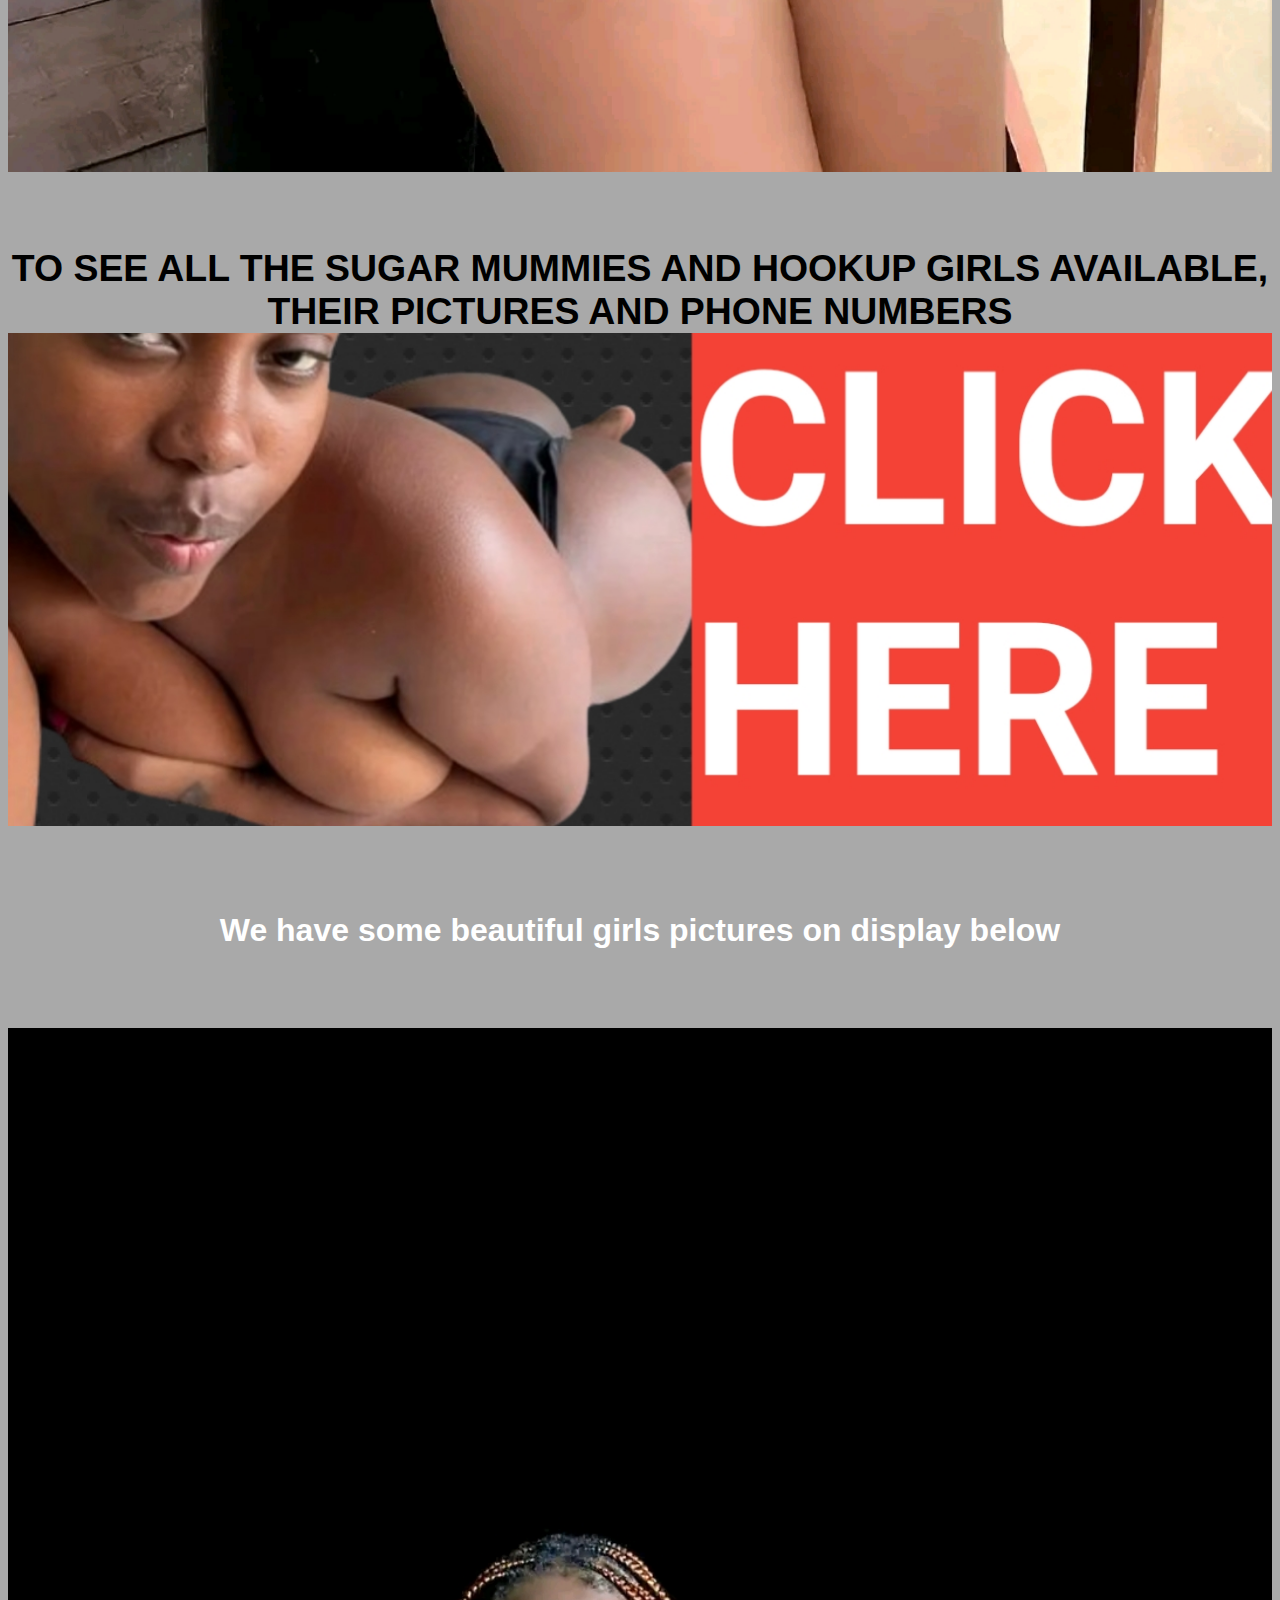
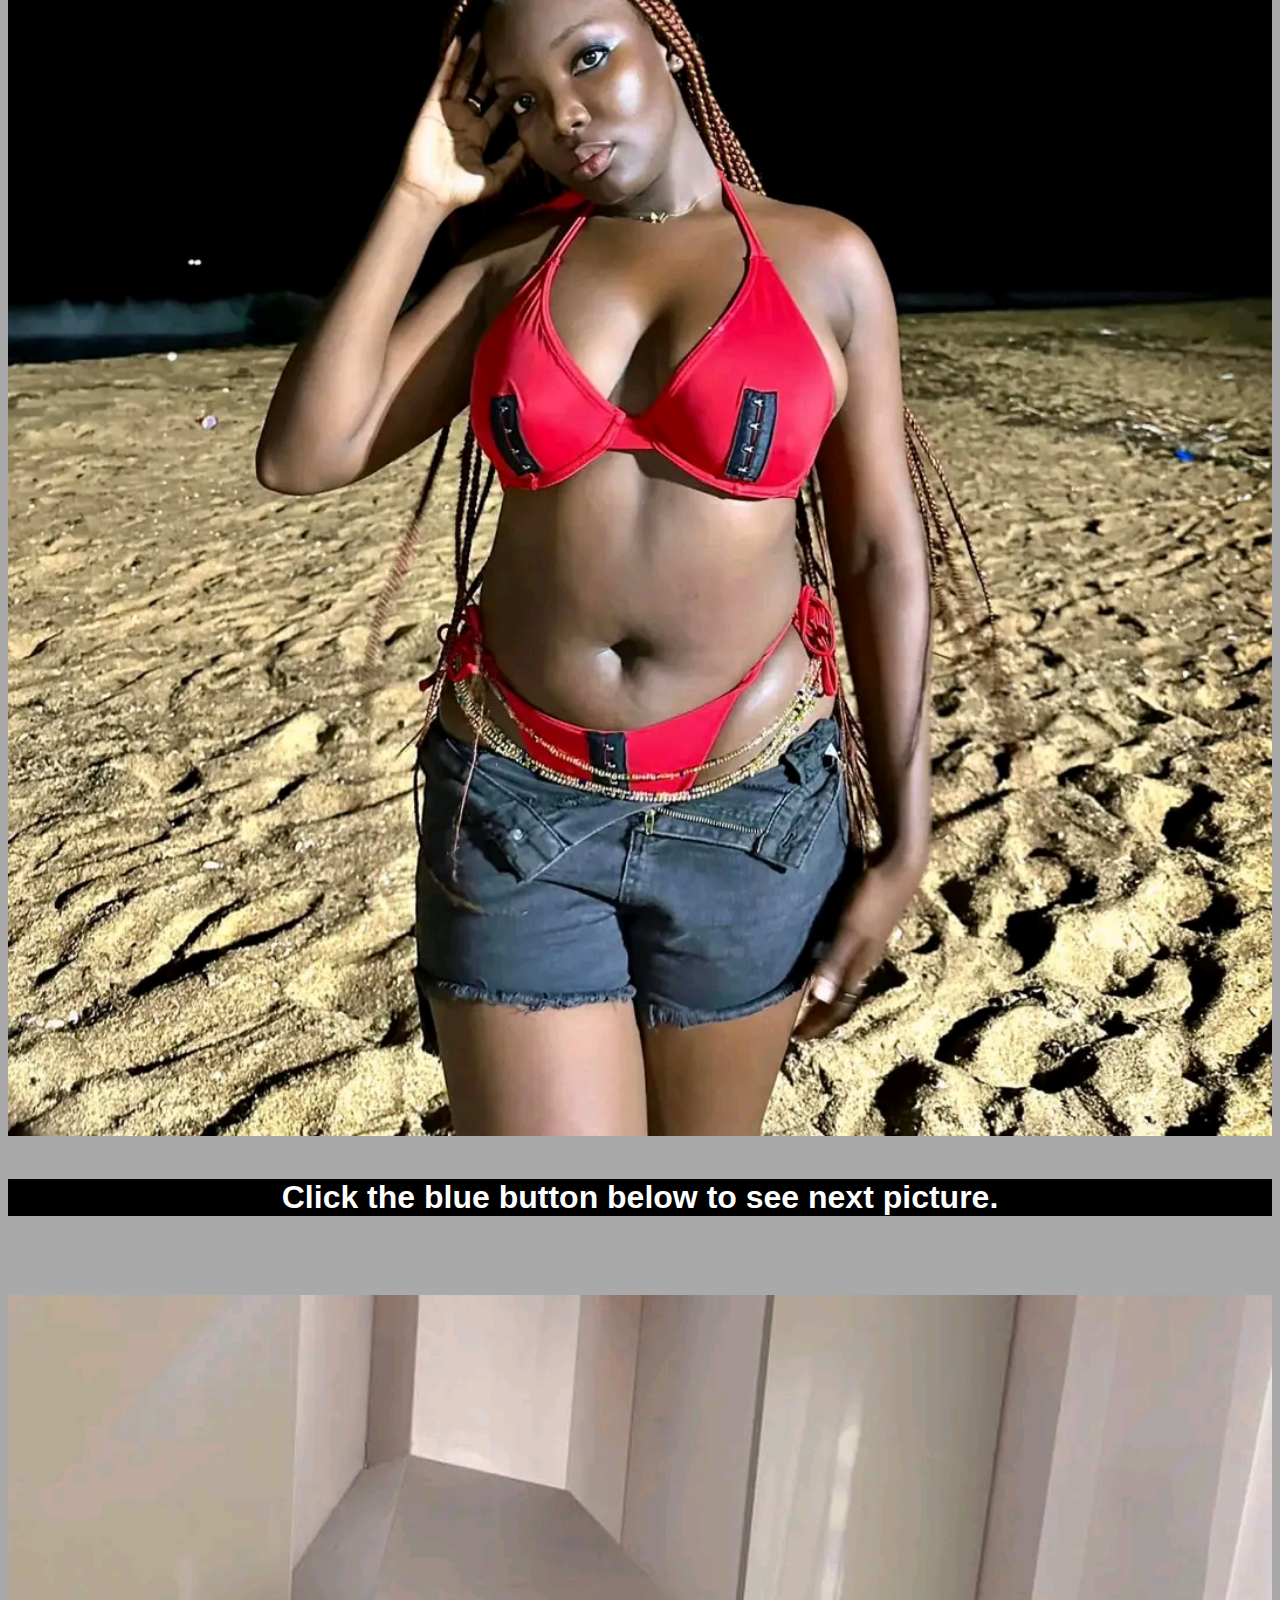
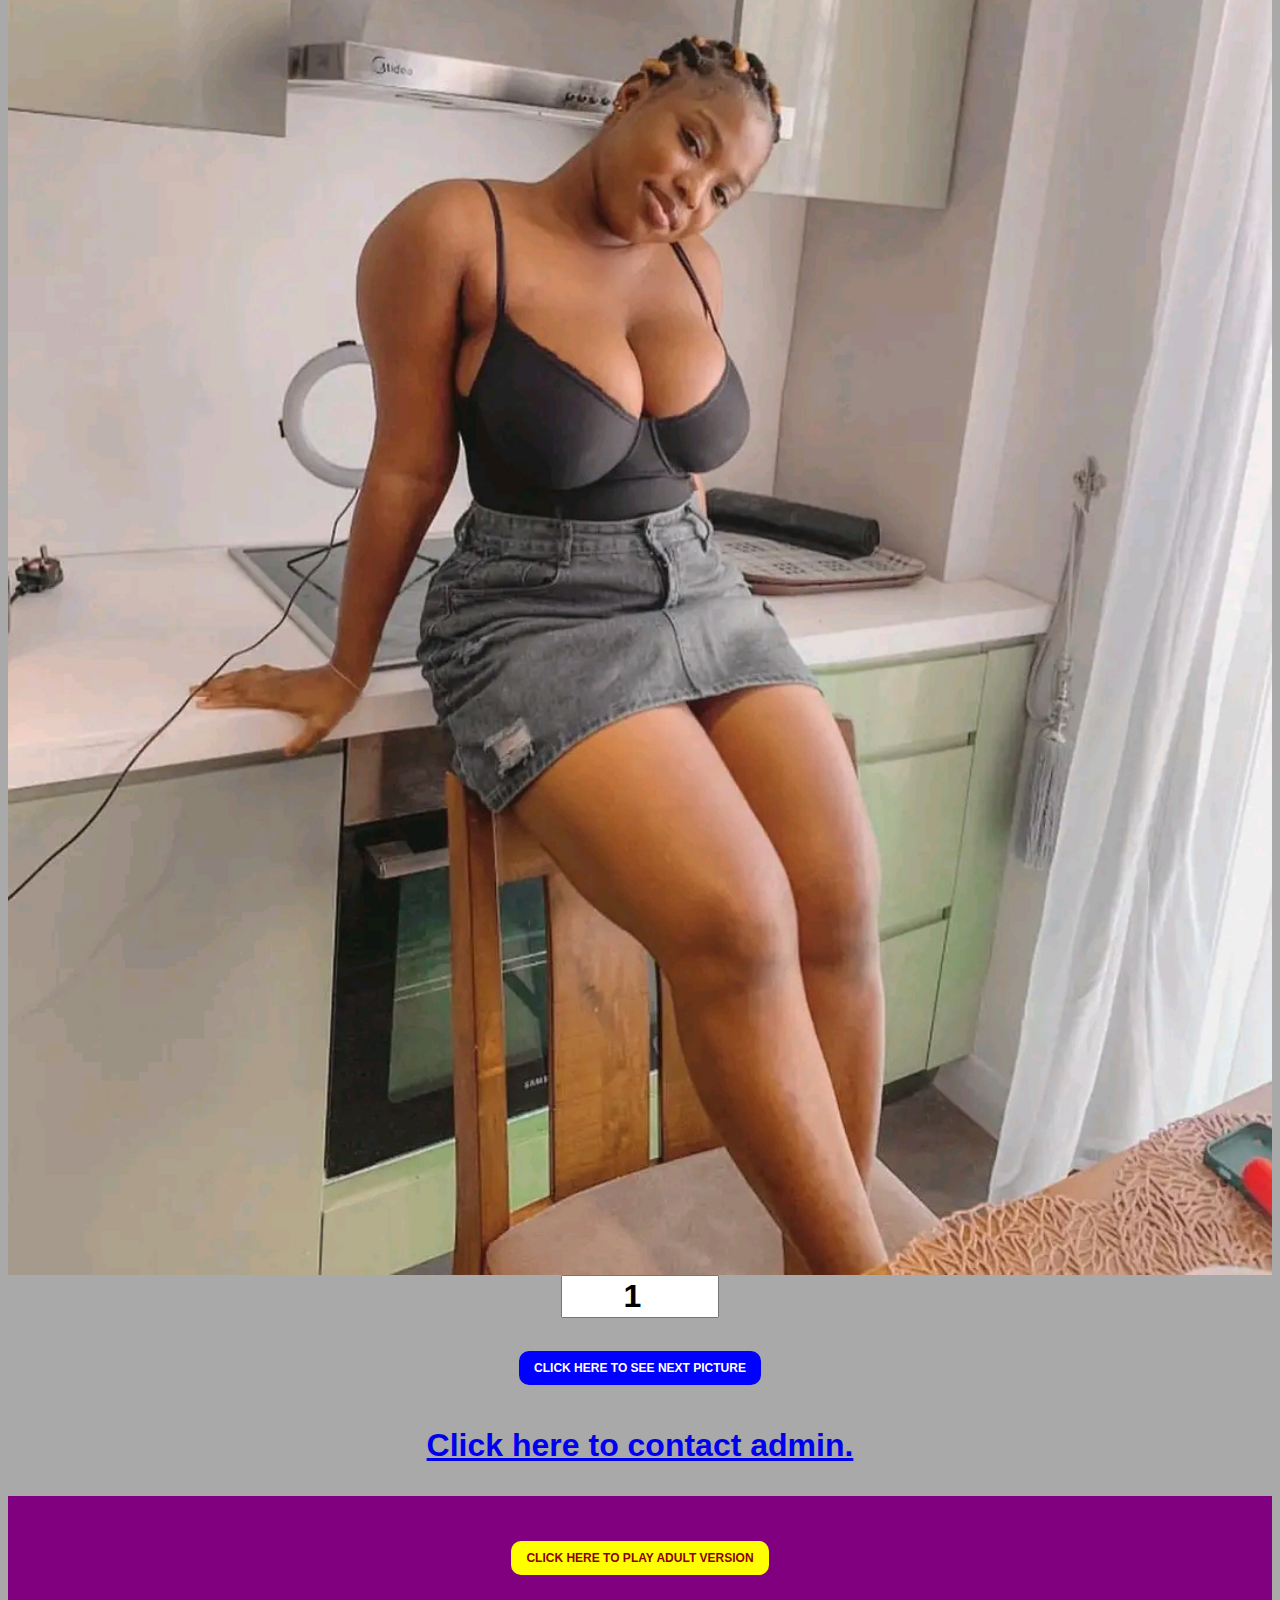
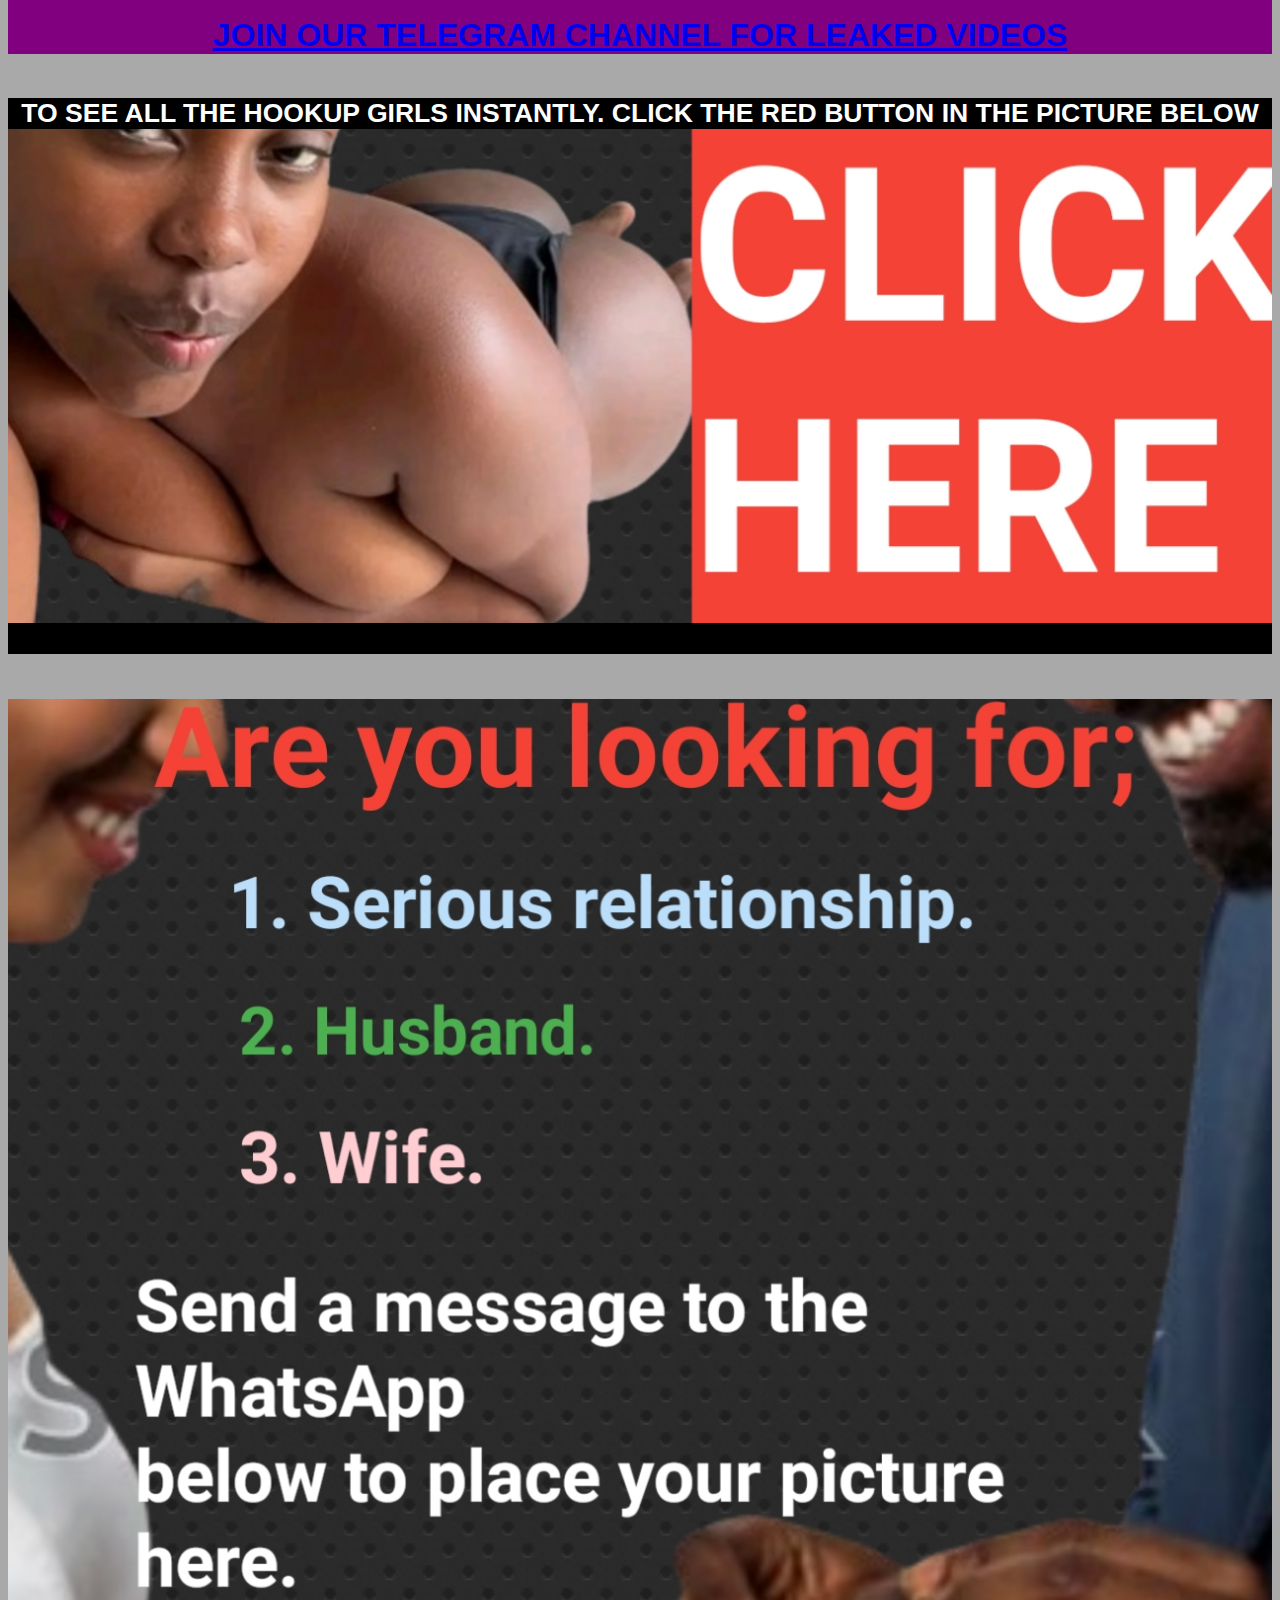
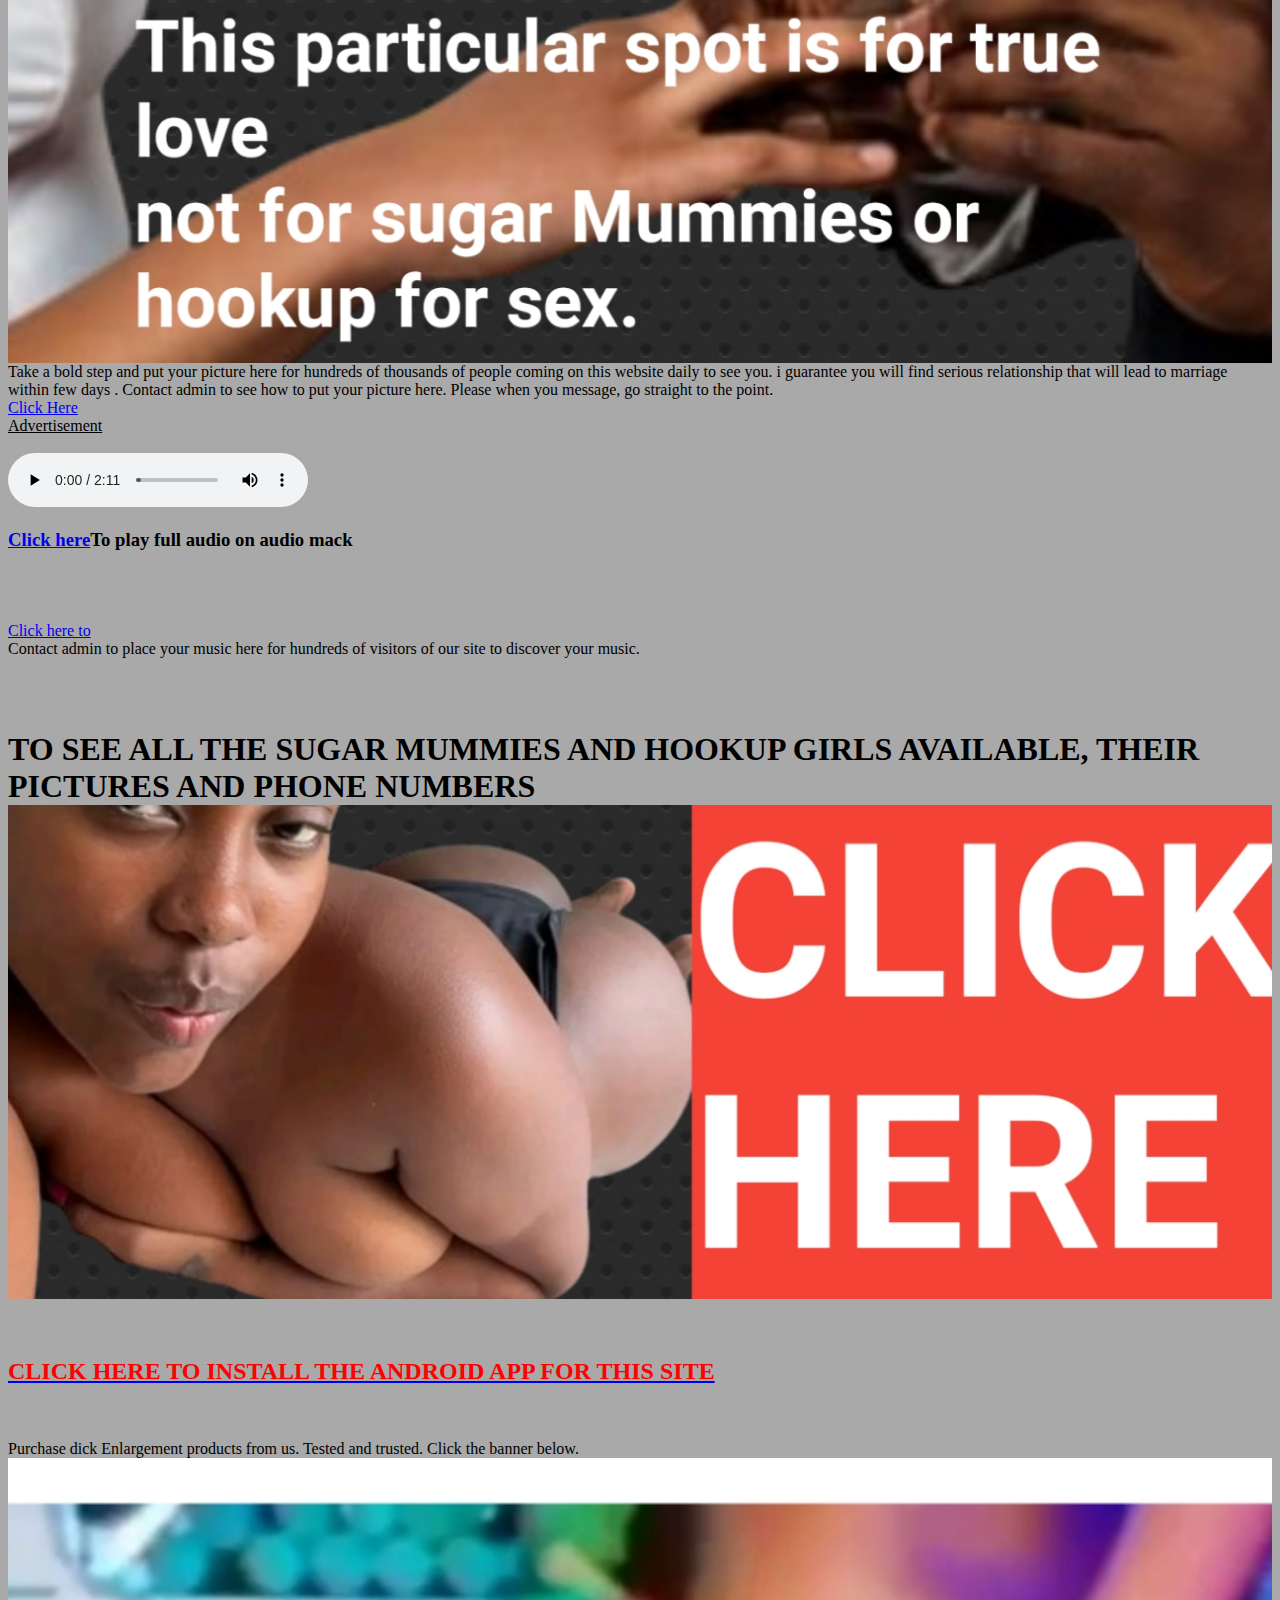
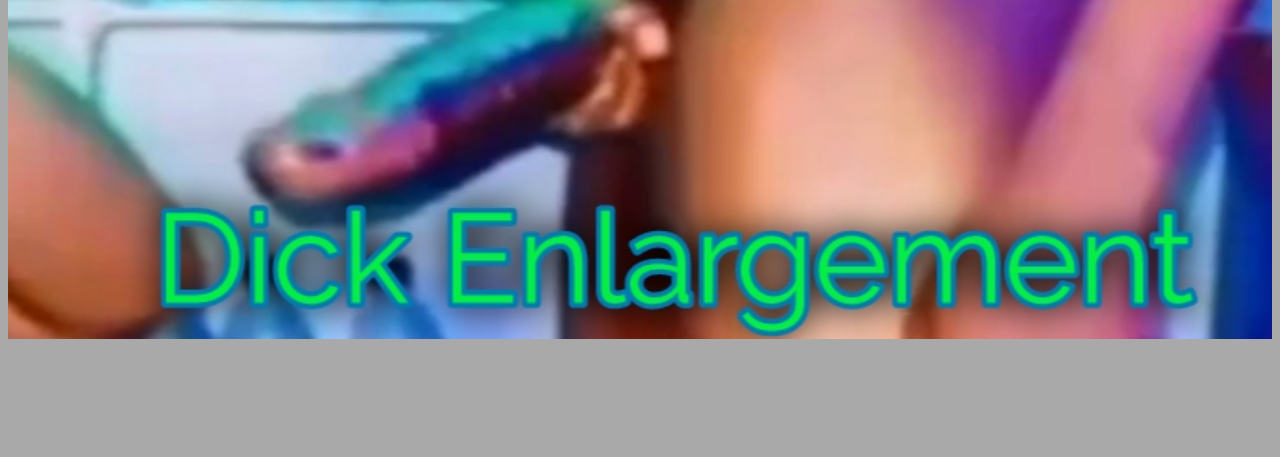
==== commit 7e961ae0: "Update index.html" ====
--- a/index.html
+++ b/index.html
@@ -94,8 +94,8 @@
                                                                                  </style>
     
 <div id="container">
-    <h5 id="welcome" style="margin-top: 130px; font-weight: bold;">WELCOME TO HOOKPANDA </h5><br>
-    <p style="background-color: black; color: white; font-weight: bold;">TO SEE ALL THE HOOKUP GIRLS INSTANTLY. CLICK THE RED BUTTON IN THE PICTURE BELOW<br> <a href="hpGirls.html"> <img src="hpClick.jpg" style="display: flex; flex-direction: row; justify-content: center; width: 100%;"><br></a></p>
+    <h5 id="welcome" style="margin-top: 130px; margin-bottom: 0px; font-weight: bold;">WELCOME TO HOOKPANDA </h5><br>
+    
     <img src="224.jpg" style="display: flex; flex-direction: row; justify-content: center; width: 100%;"><br>
     <h3>TO SEE ALL THE SUGAR MUMMIES AND HOOKUP GIRLS AVAILABLE, THEIR PICTURES AND PHONE NUMBERS<br> <a href="hookup_girls.html"> <img src="hpClick.jpg" style="display: flex; flex-direction: row; justify-content: center; width: 100%;"><br></a></h3>
     <h4>We have some beautiful girls pictures on display below</h4>
